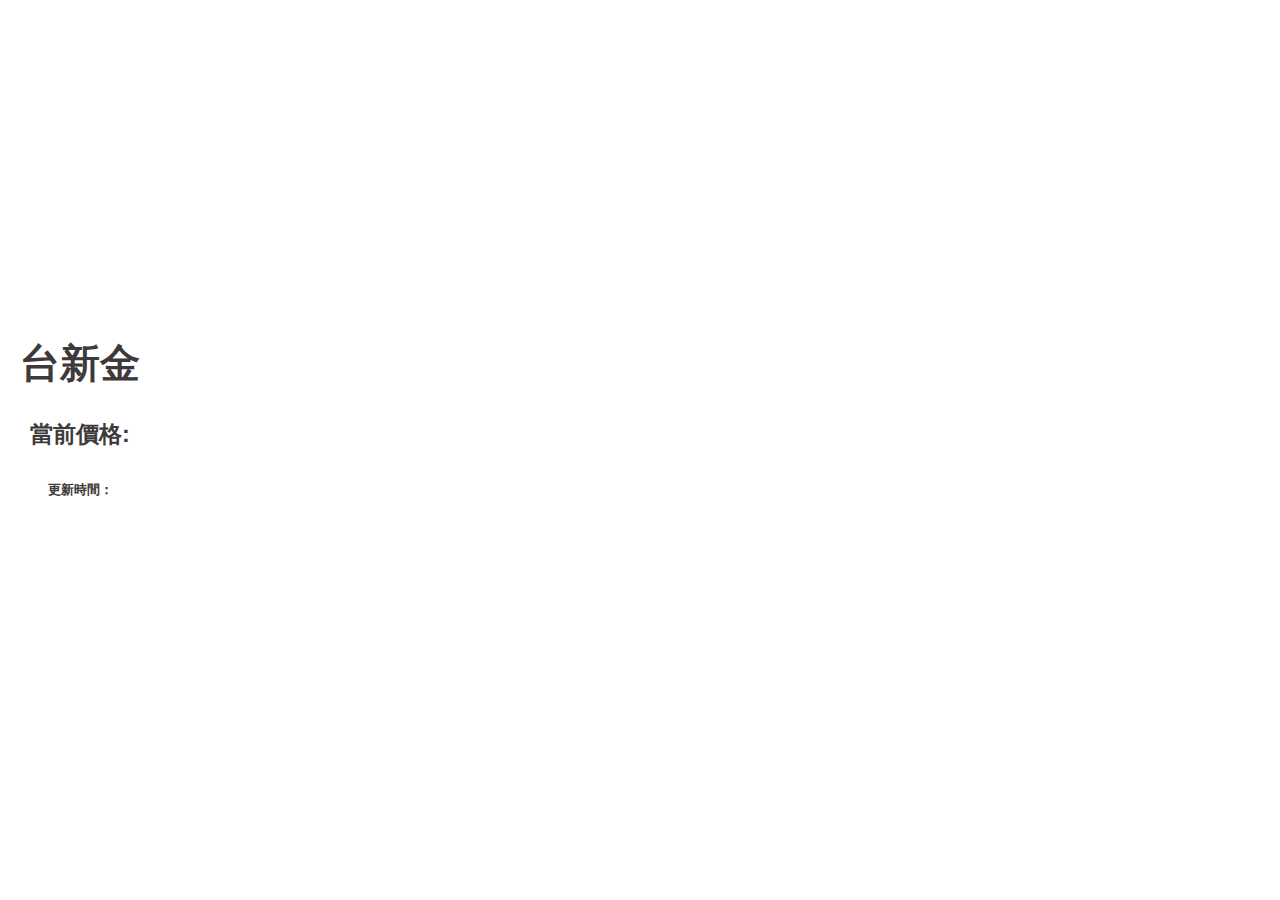
==== stock/index.html @ 14ec3589 "stock version 1.0.0" ====
<!doctype html><html lang=""><head><meta charset="utf-8"><meta http-equiv="X-UA-Compatible" content="IE=edge"><meta name="viewport" content="width=device-width,initial-scale=1"><link rel="icon" href="favicon.ico"><title>template</title><link nonce="CD2A0D791B21FD3084CB8A3FEFA27EBEF27F5268490F8ADC85D241D4D50AC9FC==" href="static/css/chunk-vendors.65fd12a6.css" rel="stylesheet"><link nonce="CD2A0D791B21FD3084CB8A3FEFA27EBEF27F5268490F8ADC85D241D4D50AC9FC==" href="static/css/app.8f379c01.css" rel="stylesheet"></head><body><noscript><strong>We're sorry but template doesn't work properly without JavaScript enabled. Please enable it to continue.</strong></noscript><div id="app"></div><script nonce="CD2A0D791B21FD3084CB8A3FEFA27EBEF27F5268490F8ADC85D241D4D50AC9FC==" src="static/js/chunk-vendors.ad3f9c01.js"></script><script nonce="CD2A0D791B21FD3084CB8A3FEFA27EBEF27F5268490F8ADC85D241D4D50AC9FC==" src="static/js/app.cee65adc.js"></script></body></html>
---- stock/static/css/chunk-vendors.65fd12a6.css ----
@charset "UTF-8";.Vue-Toastification__container{z-index:9999;position:fixed;padding:4px;width:600px;box-sizing:border-box;display:flex;min-height:100%;color:#fff;flex-direction:column;pointer-events:none}@media only screen and (min-width:600px){.Vue-Toastification__container.top-center,.Vue-Toastification__container.top-left,.Vue-Toastification__container.top-right{top:1em}.Vue-Toastification__container.bottom-center,.Vue-Toastification__container.bottom-left,.Vue-Toastification__container.bottom-right{bottom:1em;flex-direction:column-reverse}.Vue-Toastification__container.bottom-left,.Vue-Toastification__container.top-left{left:1em}.Vue-Toastification__container.bottom-left .Vue-Toastification__toast,.Vue-Toastification__container.top-left .Vue-Toastification__toast{margin-right:auto}@supports not (-moz-appearance:none){.Vue-Toastification__container.bottom-left .Vue-Toastification__toast--rtl,.Vue-Toastification__container.top-left .Vue-Toastification__toast--rtl{margin-right:unset;margin-left:auto}}.Vue-Toastification__container.bottom-right,.Vue-Toastification__container.top-right{right:1em}.Vue-Toastification__container.bottom-right .Vue-Toastification__toast,.Vue-Toastification__container.top-right .Vue-Toastification__toast{margin-left:auto}@supports not (-moz-appearance:none){.Vue-Toastification__container.bottom-right .Vue-Toastification__toast--rtl,.Vue-Toastification__container.top-right .Vue-Toastification__toast--rtl{margin-left:unset;margin-right:auto}}.Vue-Toastification__container.bottom-center,.Vue-Toastification__container.top-center{left:50%;margin-left:-300px}.Vue-Toastification__container.bottom-center .Vue-Toastification__toast,.Vue-Toastification__container.top-center .Vue-Toastification__toast{margin-left:auto;margin-right:auto}}@media only screen and (max-width:600px){.Vue-Toastification__container{width:100vw;padding:0;left:0;margin:0}.Vue-Toastification__container .Vue-Toastification__toast{width:100%}.Vue-Toastification__container.top-center,.Vue-Toastification__container.top-left,.Vue-Toastification__container.top-right{top:0}.Vue-Toastification__container.bottom-center,.Vue-Toastification__container.bottom-left,.Vue-Toastification__container.bottom-right{bottom:0;flex-direction:column-reverse}}.Vue-Toastification__toast{display:inline-flex;position:relative;max-height:800px;min-height:64px;box-sizing:border-box;margin-bottom:1rem;padding:22px 24px;border-radius:8px;box-shadow:0 1px 10px 0 rgba(0,0,0,.1),0 2px 15px 0 rgba(0,0,0,.05);justify-content:space-between;font-family:Lato,Helvetica,Roboto,Arial,sans-serif;max-width:600px;min-width:326px;pointer-events:auto;overflow:hidden;transform:translateZ(0);direction:ltr}.Vue-Toastification__toast--rtl{direction:rtl}.Vue-Toastification__toast--default{background-color:#1976d2;color:#fff}.Vue-Toastification__toast--info{background-color:#2196f3;color:#fff}.Vue-Toastification__toast--success{background-color:#4caf50;color:#fff}.Vue-Toastification__toast--error{background-color:#ff5252;color:#fff}.Vue-Toastification__toast--warning{background-color:#ffc107;color:#fff}@media only screen and (max-width:600px){.Vue-Toastification__toast{border-radius:0;margin-bottom:.5rem}}.Vue-Toastification__toast-body{flex:1;line-height:24px;font-size:16px;word-break:break-word;white-space:pre-wrap}.Vue-Toastification__toast-component-body{flex:1}.Vue-Toastification__toast.disable-transition{-webkit-animation:none!important;animation:none!important}.Vue-Toastification__close-button{font-weight:700;font-size:24px;line-height:24px;background:transparent;outline:none;border:none;padding:0;padding-left:10px;cursor:pointer;transition:.3s ease;align-items:center;color:#fff;opacity:.3;transition:visibility 0s,opacity .2s linear}.Vue-Toastification__close-button:focus,.Vue-Toastification__close-button:hover{opacity:1}.Vue-Toastification__toast:not(:hover) .Vue-Toastification__close-button.show-on-hover{opacity:0}.Vue-Toastification__toast--rtl .Vue-Toastification__close-button{padding-left:unset;padding-right:10px}@-webkit-keyframes scale-x-frames{0%{transform:scaleX(1)}to{transform:scaleX(0)}}@keyframes scale-x-frames{0%{transform:scaleX(1)}to{transform:scaleX(0)}}.Vue-Toastification__progress-bar{position:absolute;bottom:0;left:0;width:100%;height:5px;z-index:10000;background-color:hsla(0,0%,100%,.7);transform-origin:left;-webkit-animation:scale-x-frames linear 1 forwards;animation:scale-x-frames linear 1 forwards}.Vue-Toastification__toast--rtl .Vue-Toastification__progress-bar{right:0;left:unset;transform-origin:right}.Vue-Toastification__icon{margin:auto 18px auto 0;background:transparent;outline:none;border:none;padding:0;transition:.3s ease;align-items:center;width:20px;height:100%}.Vue-Toastification__toast--rtl .Vue-Toastification__icon{margin:auto 0 auto 18px}@-webkit-keyframes bounceInRight{0%,60%,75%,90%,to{-webkit-animation-timing-function:cubic-bezier(.215,.61,.355,1);animation-timing-function:cubic-bezier(.215,.61,.355,1)}0%{opacity:0;transform:translate3d(3000px,0,0)}60%{opacity:1;transform:translate3d(-25px,0,0)}75%{transform:translate3d(10px,0,0)}90%{transform:translate3d(-5px,0,0)}to{transform:none}}@keyframes bounceInRight{0%,60%,75%,90%,to{-webkit-animation-timing-function:cubic-bezier(.215,.61,.355,1);animation-timing-function:cubic-bezier(.215,.61,.355,1)}0%{opacity:0;transform:translate3d(3000px,0,0)}60%{opacity:1;transform:translate3d(-25px,0,0)}75%{transform:translate3d(10px,0,0)}90%{transform:translate3d(-5px,0,0)}to{transform:none}}@-webkit-keyframes bounceOutRight{40%{opacity:1;transform:translate3d(-20px,0,0)}to{opacity:0;transform:translate3d(1000px,0,0)}}@keyframes bounceOutRight{40%{opacity:1;transform:translate3d(-20px,0,0)}to{opacity:0;transform:translate3d(1000px,0,0)}}@-webkit-keyframes bounceInLeft{0%,60%,75%,90%,to{-webkit-animation-timing-function:cubic-bezier(.215,.61,.355,1);animation-timing-function:cubic-bezier(.215,.61,.355,1)}0%{opacity:0;transform:translate3d(-3000px,0,0)}60%{opacity:1;transform:translate3d(25px,0,0)}75%{transform:translate3d(-10px,0,0)}90%{transform:translate3d(5px,0,0)}to{transform:none}}@keyframes bounceInLeft{0%,60%,75%,90%,to{-webkit-animation-timing-function:cubic-bezier(.215,.61,.355,1);animation-timing-function:cubic-bezier(.215,.61,.355,1)}0%{opacity:0;transform:translate3d(-3000px,0,0)}60%{opacity:1;transform:translate3d(25px,0,0)}75%{transform:translate3d(-10px,0,0)}90%{transform:translate3d(5px,0,0)}to{transform:none}}@-webkit-keyframes bounceOutLeft{20%{opacity:1;transform:translate3d(20px,0,0)}to{opacity:0;transform:translate3d(-2000px,0,0)}}@keyframes bounceOutLeft{20%{opacity:1;transform:translate3d(20px,0,0)}to{opacity:0;transform:translate3d(-2000px,0,0)}}@-webkit-keyframes bounceInUp{0%,60%,75%,90%,to{-webkit-animation-timing-function:cubic-bezier(.215,.61,.355,1);animation-timing-function:cubic-bezier(.215,.61,.355,1)}0%{opacity:0;transform:translate3d(0,3000px,0)}60%{opacity:1;transform:translate3d(0,-20px,0)}75%{transform:translate3d(0,10px,0)}90%{transform:translate3d(0,-5px,0)}to{transform:translateZ(0)}}@keyframes bounceInUp{0%,60%,75%,90%,to{-webkit-animation-timing-function:cubic-bezier(.215,.61,.355,1);animation-timing-function:cubic-bezier(.215,.61,.355,1)}0%{opacity:0;transform:translate3d(0,3000px,0)}60%{opacity:1;transform:translate3d(0,-20px,0)}75%{transform:translate3d(0,10px,0)}90%{transform:translate3d(0,-5px,0)}to{transform:translateZ(0)}}@-webkit-keyframes bounceOutUp{20%{transform:translate3d(0,-10px,0)}40%,45%{opacity:1;transform:translate3d(0,20px,0)}to{opacity:0;transform:translate3d(0,-2000px,0)}}@keyframes bounceOutUp{20%{transform:translate3d(0,-10px,0)}40%,45%{opacity:1;transform:translate3d(0,20px,0)}to{opacity:0;transform:translate3d(0,-2000px,0)}}@-webkit-keyframes bounceInDown{0%,60%,75%,90%,to{-webkit-animation-timing-function:cubic-bezier(.215,.61,.355,1);animation-timing-function:cubic-bezier(.215,.61,.355,1)}0%{opacity:0;transform:translate3d(0,-3000px,0)}60%{opacity:1;transform:translate3d(0,25px,0)}75%{transform:translate3d(0,-10px,0)}90%{transform:translate3d(0,5px,0)}to{transform:none}}@keyframes bounceInDown{0%,60%,75%,90%,to{-webkit-animation-timing-function:cubic-bezier(.215,.61,.355,1);animation-timing-function:cubic-bezier(.215,.61,.355,1)}0%{opacity:0;transform:translate3d(0,-3000px,0)}60%{opacity:1;transform:translate3d(0,25px,0)}75%{transform:translate3d(0,-10px,0)}90%{transform:translate3d(0,5px,0)}to{transform:none}}@-webkit-keyframes bounceOutDown{20%{transform:translate3d(0,10px,0)}40%,45%{opacity:1;transform:translate3d(0,-20px,0)}to{opacity:0;transform:translate3d(0,2000px,0)}}@keyframes bounceOutDown{20%{transform:translate3d(0,10px,0)}40%,45%{opacity:1;transform:translate3d(0,-20px,0)}to{opacity:0;transform:translate3d(0,2000px,0)}}.Vue-Toastification__bounce-enter-active.bottom-left,.Vue-Toastification__bounce-enter-active.top-left{-webkit-animation-name:bounceInLeft;animation-name:bounceInLeft}.Vue-Toastification__bounce-enter-active.bottom-right,.Vue-Toastification__bounce-enter-active.top-right{-webkit-animation-name:bounceInRight;animation-name:bounceInRight}.Vue-Toastification__bounce-enter-active.top-center{-webkit-animation-name:bounceInDown;animation-name:bounceInDown}.Vue-Toastification__bounce-enter-active.bottom-center{-webkit-animation-name:bounceInUp;animation-name:bounceInUp}.Vue-Toastification__bounce-leave-active:not(.disable-transition).bottom-left,.Vue-Toastification__bounce-leave-active:not(.disable-transition).top-left{-webkit-animation-name:bounceOutLeft;animation-name:bounceOutLeft}.Vue-Toastification__bounce-leave-active:not(.disable-transition).bottom-right,.Vue-Toastification__bounce-leave-active:not(.disable-transition).top-right{-webkit-animation-name:bounceOutRight;animation-name:bounceOutRight}.Vue-Toastification__bounce-leave-active:not(.disable-transition).top-center{-webkit-animation-name:bounceOutUp;animation-name:bounceOutUp}.Vue-Toastification__bounce-leave-active:not(.disable-transition).bottom-center{-webkit-animation-name:bounceOutDown;animation-name:bounceOutDown}.Vue-Toastification__bounce-enter-active,.Vue-Toastification__bounce-leave-active{-webkit-animation-duration:.75s;animation-duration:.75s;-webkit-animation-fill-mode:both;animation-fill-mode:both}.Vue-Toastification__bounce-move{transition-timing-function:ease-in-out;transition-property:all;transition-duration:.4s}@-webkit-keyframes fadeOutTop{0%{transform:translateY(0);opacity:1}to{transform:translateY(-50px);opacity:0}}@keyframes fadeOutTop{0%{transform:translateY(0);opacity:1}to{transform:translateY(-50px);opacity:0}}@-webkit-keyframes fadeOutLeft{0%{transform:translateX(0);opacity:1}to{transform:translateX(-50px);opacity:0}}@keyframes fadeOutLeft{0%{transform:translateX(0);opacity:1}to{transform:translateX(-50px);opacity:0}}@-webkit-keyframes fadeOutBottom{0%{transform:translateY(0);opacity:1}to{transform:translateY(50px);opacity:0}}@keyframes fadeOutBottom{0%{transform:translateY(0);opacity:1}to{transform:translateY(50px);opacity:0}}@-webkit-keyframes fadeOutRight{0%{transform:translateX(0);opacity:1}to{transform:translateX(50px);opacity:0}}@keyframes fadeOutRight{0%{transform:translateX(0);opacity:1}to{transform:translateX(50px);opacity:0}}@-webkit-keyframes fadeInLeft{0%{transform:translateX(-50px);opacity:0}to{transform:translateX(0);opacity:1}}@keyframes fadeInLeft{0%{transform:translateX(-50px);opacity:0}to{transform:translateX(0);opacity:1}}@-webkit-keyframes fadeInRight{0%{transform:translateX(50px);opacity:0}to{transform:translateX(0);opacity:1}}@keyframes fadeInRight{0%{transform:translateX(50px);opacity:0}to{transform:translateX(0);opacity:1}}@-webkit-keyframes fadeInTop{0%{transform:translateY(-50px);opacity:0}to{transform:translateY(0);opacity:1}}@keyframes fadeInTop{0%{transform:translateY(-50px);opacity:0}to{transform:translateY(0);opacity:1}}@-webkit-keyframes fadeInBottom{0%{transform:translateY(50px);opacity:0}to{transform:translateY(0);opacity:1}}@keyframes fadeInBottom{0%{transform:translateY(50px);opacity:0}to{transform:translateY(0);opacity:1}}.Vue-Toastification__fade-enter-active.bottom-left,.Vue-Toastification__fade-enter-active.top-left{-webkit-animation-name:fadeInLeft;animation-name:fadeInLeft}.Vue-Toastification__fade-enter-active.bottom-right,.Vue-Toastification__fade-enter-active.top-right{-webkit-animation-name:fadeInRight;animation-name:fadeInRight}.Vue-Toastification__fade-enter-active.top-center{-webkit-animation-name:fadeInTop;animation-name:fadeInTop}.Vue-Toastification__fade-enter-active.bottom-center{-webkit-animation-name:fadeInBottom;animation-name:fadeInBottom}.Vue-Toastification__fade-leave-active:not(.disable-transition).bottom-left,.Vue-Toastification__fade-leave-active:not(.disable-transition).top-left{-webkit-animation-name:fadeOutLeft;animation-name:fadeOutLeft}.Vue-Toastification__fade-leave-active:not(.disable-transition).bottom-right,.Vue-Toastification__fade-leave-active:not(.disable-transition).top-right{-webkit-animation-name:fadeOutRight;animation-name:fadeOutRight}.Vue-Toastification__fade-leave-active:not(.disable-transition).top-center{-webkit-animation-name:fadeOutTop;animation-name:fadeOutTop}.Vue-Toastification__fade-leave-active:not(.disable-transition).bottom-center{-webkit-animation-name:fadeOutBottom;animation-name:fadeOutBottom}.Vue-Toastification__fade-enter-active,.Vue-Toastification__fade-leave-active{-webkit-animation-duration:.75s;animation-duration:.75s;-webkit-animation-fill-mode:both;animation-fill-mode:both}.Vue-Toastification__fade-move{transition-timing-function:ease-in-out;transition-property:all;transition-duration:.4s}@-webkit-keyframes slideInBlurredLeft{0%{transform:translateX(-1000px) scaleX(2.5) scaleY(.2);transform-origin:100% 50%;filter:blur(40px);opacity:0}to{transform:translateX(0) scaleY(1) scaleX(1);transform-origin:50% 50%;filter:blur(0);opacity:1}}@keyframes slideInBlurredLeft{0%{transform:translateX(-1000px) scaleX(2.5) scaleY(.2);transform-origin:100% 50%;filter:blur(40px);opacity:0}to{transform:translateX(0) scaleY(1) scaleX(1);transform-origin:50% 50%;filter:blur(0);opacity:1}}@-webkit-keyframes slideInBlurredTop{0%{transform:translateY(-1000px) scaleY(2.5) scaleX(.2);transform-origin:50% 0;filter:blur(240px);opacity:0}to{transform:translateY(0) scaleY(1) scaleX(1);transform-origin:50% 50%;filter:blur(0);opacity:1}}@keyframes slideInBlurredTop{0%{transform:translateY(-1000px) scaleY(2.5) scaleX(.2);transform-origin:50% 0;filter:blur(240px);opacity:0}to{transform:translateY(0) scaleY(1) scaleX(1);transform-origin:50% 50%;filter:blur(0);opacity:1}}@-webkit-keyframes slideInBlurredRight{0%{transform:translateX(1000px) scaleX(2.5) scaleY(.2);transform-origin:0 50%;filter:blur(40px);opacity:0}to{transform:translateX(0) scaleY(1) scaleX(1);transform-origin:50% 50%;filter:blur(0);opacity:1}}@keyframes slideInBlurredRight{0%{transform:translateX(1000px) scaleX(2.5) scaleY(.2);transform-origin:0 50%;filter:blur(40px);opacity:0}to{transform:translateX(0) scaleY(1) scaleX(1);transform-origin:50% 50%;filter:blur(0);opacity:1}}@-webkit-keyframes slideInBlurredBottom{0%{transform:translateY(1000px) scaleY(2.5) scaleX(.2);transform-origin:50% 100%;filter:blur(240px);opacity:0}to{transform:translateY(0) scaleY(1) scaleX(1);transform-origin:50% 50%;filter:blur(0);opacity:1}}@keyframes slideInBlurredBottom{0%{transform:translateY(1000px) scaleY(2.5) scaleX(.2);transform-origin:50% 100%;filter:blur(240px);opacity:0}to{transform:translateY(0) scaleY(1) scaleX(1);transform-origin:50% 50%;filter:blur(0);opacity:1}}@-webkit-keyframes slideOutBlurredTop{0%{transform:translateY(0) scaleY(1) scaleX(1);transform-origin:50% 0;filter:blur(0);opacity:1}to{transform:translateY(-1000px) scaleY(2) scaleX(.2);transform-origin:50% 0;filter:blur(240px);opacity:0}}@keyframes slideOutBlurredTop{0%{transform:translateY(0) scaleY(1) scaleX(1);transform-origin:50% 0;filter:blur(0);opacity:1}to{transform:translateY(-1000px) scaleY(2) scaleX(.2);transform-origin:50% 0;filter:blur(240px);opacity:0}}@-webkit-keyframes slideOutBlurredBottom{0%{transform:translateY(0) scaleY(1) scaleX(1);transform-origin:50% 50%;filter:blur(0);opacity:1}to{transform:translateY(1000px) scaleY(2) scaleX(.2);transform-origin:50% 100%;filter:blur(240px);opacity:0}}@keyframes slideOutBlurredBottom{0%{transform:translateY(0) scaleY(1) scaleX(1);transform-origin:50% 50%;filter:blur(0);opacity:1}to{transform:translateY(1000px) scaleY(2) scaleX(.2);transform-origin:50% 100%;filter:blur(240px);opacity:0}}@-webkit-keyframes slideOutBlurredLeft{0%{transform:translateX(0) scaleY(1) scaleX(1);transform-origin:50% 50%;filter:blur(0);opacity:1}to{transform:translateX(-1000px) scaleX(2) scaleY(.2);transform-origin:100% 50%;filter:blur(40px);opacity:0}}@keyframes slideOutBlurredLeft{0%{transform:translateX(0) scaleY(1) scaleX(1);transform-origin:50% 50%;filter:blur(0);opacity:1}to{transform:translateX(-1000px) scaleX(2) scaleY(.2);transform-origin:100% 50%;filter:blur(40px);opacity:0}}@-webkit-keyframes slideOutBlurredRight{0%{transform:translateX(0) scaleY(1) scaleX(1);transform-origin:50% 50%;filter:blur(0);opacity:1}to{transform:translateX(1000px) scaleX(2) scaleY(.2);transform-origin:0 50%;filter:blur(40px);opacity:0}}@keyframes slideOutBlurredRight{0%{transform:translateX(0) scaleY(1) scaleX(1);transform-origin:50% 50%;filter:blur(0);opacity:1}to{transform:translateX(1000px) scaleX(2) scaleY(.2);transform-origin:0 50%;filter:blur(40px);opacity:0}}.Vue-Toastification__slideBlurred-enter-active.bottom-left,.Vue-Toastification__slideBlurred-enter-active.top-left{-webkit-animation-name:slideInBlurredLeft;animation-name:slideInBlurredLeft}.Vue-Toastification__slideBlurred-enter-active.bottom-right,.Vue-Toastification__slideBlurred-enter-active.top-right{-webkit-animation-name:slideInBlurredRight;animation-name:slideInBlurredRight}.Vue-Toastification__slideBlurred-enter-active.top-center{-webkit-animation-name:slideInBlurredTop;animation-name:slideInBlurredTop}.Vue-Toastification__slideBlurred-enter-active.bottom-center{-webkit-animation-name:slideInBlurredBottom;animation-name:slideInBlurredBottom}.Vue-Toastification__slideBlurred-leave-active:not(.disable-transition).bottom-left,.Vue-Toastification__slideBlurred-leave-active:not(.disable-transition).top-left{-webkit-animation-name:slideOutBlurredLeft;animation-name:slideOutBlurredLeft}.Vue-Toastification__slideBlurred-leave-active:not(.disable-transition).bottom-right,.Vue-Toastification__slideBlurred-leave-active:not(.disable-transition).top-right{-webkit-animation-name:slideOutBlurredRight;animation-name:slideOutBlurredRight}.Vue-Toastification__slideBlurred-leave-active:not(.disable-transition).top-center{-webkit-animation-name:slideOutBlurredTop;animation-name:slideOutBlurredTop}.Vue-Toastification__slideBlurred-leave-active:not(.disable-transition).bottom-center{-webkit-animation-name:slideOutBlurredBottom;animation-name:slideOutBlurredBottom}.Vue-Toastification__slideBlurred-enter-active,.Vue-Toastification__slideBlurred-leave-active{-webkit-animation-duration:.75s;animation-duration:.75s;-webkit-animation-fill-mode:both;animation-fill-mode:both}.Vue-Toastification__slideBlurred-move{transition-timing-function:ease-in-out;transition-property:all;transition-duration:.4s}:root{--el-color-primary-rgb:64,158,255;--el-color-success-rgb:103,194,58;--el-color-warning-rgb:230,162,60;--el-color-danger-rgb:245,108,108;--el-color-error-rgb:245,108,108;--el-color-info-rgb:144,147,153;--el-font-size-extra-large:20px;--el-font-size-large:18px;--el-font-size-medium:16px;--el-font-size-base:14px;--el-font-size-small:13px;--el-font-size-extra-small:12px;--el-font-family:"Helvetica Neue",Helvetica,"PingFang SC","Hiragino Sans GB","Microsoft YaHei","微软雅黑",Arial,sans-serif;--el-font-weight-primary:500;--el-font-line-height-primary:24px;--el-index-normal:1;--el-index-top:1000;--el-index-popper:2000;--el-border-radius-base:4px;--el-border-radius-small:2px;--el-border-radius-round:20px;--el-border-radius-circle:100%;--el-transition-duration:0.3s;--el-transition-duration-fast:0.2s;--el-transition-function-ease-in-out-bezier:cubic-bezier(0.645,0.045,0.355,1);--el-transition-function-fast-bezier:cubic-bezier(0.23,1,0.32,1);--el-transition-all:all var(--el-transition-duration) var(--el-transition-function-ease-in-out-bezier);--el-transition-fade:opacity var(--el-transition-duration) var(--el-transition-function-fast-bezier);--el-transition-md-fade:transform var(--el-transition-duration) var(--el-transition-function-fast-bezier),opacity var(--el-transition-duration) var(--el-transition-function-fast-bezier);--el-transition-fade-linear:opacity var(--el-transition-duration-fast) linear;--el-transition-border:border-color var(--el-transition-duration-fast) var(--el-transition-function-ease-in-out-bezier);--el-transition-box-shadow:box-shadow var(--el-transition-duration-fast) var(--el-transition-function-ease-in-out-bezier);--el-transition-color:color var(--el-transition-duration-fast) var(--el-transition-function-ease-in-out-bezier);--el-component-size-large:40px;--el-component-size:32px;--el-component-size-small:24px;color-scheme:light;--el-color-white:#fff;--el-color-black:#000;--el-color-primary:#409eff;--el-color-primary-light-3:#79bbff;--el-color-primary-light-5:#a0cfff;--el-color-primary-light-7:#c6e2ff;--el-color-primary-light-8:#d9ecff;--el-color-primary-light-9:#ecf5ff;--el-color-primary-dark-2:#337ecc;--el-color-success:#67c23a;--el-color-success-light-3:#95d475;--el-color-success-light-5:#b3e19d;--el-color-success-light-7:#d1edc4;--el-color-success-light-8:#e1f3d8;--el-color-success-light-9:#f0f9eb;--el-color-success-dark-2:#529b2e;--el-color-warning:#e6a23c;--el-color-warning-light-3:#eebe77;--el-color-warning-light-5:#f3d19e;--el-color-warning-light-7:#f8e3c5;--el-color-warning-light-8:#faecd8;--el-color-warning-light-9:#fdf6ec;--el-color-warning-dark-2:#b88230;--el-color-danger:#f56c6c;--el-color-danger-light-3:#f89898;--el-color-danger-light-5:#fab6b6;--el-color-danger-light-7:#fcd3d3;--el-color-danger-light-8:#fde2e2;--el-color-danger-light-9:#fef0f0;--el-color-danger-dark-2:#c45656;--el-color-error:#f56c6c;--el-color-error-light-3:#f89898;--el-color-error-light-5:#fab6b6;--el-color-error-light-7:#fcd3d3;--el-color-error-light-8:#fde2e2;--el-color-error-light-9:#fef0f0;--el-color-error-dark-2:#c45656;--el-color-info:#909399;--el-color-info-light-3:#b1b3b8;--el-color-info-light-5:#c8c9cc;--el-color-info-light-7:#dedfe0;--el-color-info-light-8:#e9e9eb;--el-color-info-light-9:#f4f4f5;--el-color-info-dark-2:#73767a;--el-bg-color:#fff;--el-bg-color-page:#f2f3f5;--el-bg-color-overlay:#fff;--el-text-color-primary:#303133;--el-text-color-regular:#606266;--el-text-color-secondary:#909399;--el-text-color-placeholder:#a8abb2;--el-text-color-disabled:#c0c4cc;--el-border-color:#dcdfe6;--el-border-color-light:#e4e7ed;--el-border-color-lighter:#ebeef5;--el-border-color-extra-light:#f2f6fc;--el-border-color-dark:#d4d7de;--el-border-color-darker:#cdd0d6;--el-fill-color:#f0f2f5;--el-fill-color-light:#f5f7fa;--el-fill-color-lighter:#fafafa;--el-fill-color-extra-light:#fafcff;--el-fill-color-dark:#ebedf0;--el-fill-color-darker:#e6e8eb;--el-fill-color-blank:#fff;--el-box-shadow:0px 12px 32px 4px rgba(0,0,0,.04),0px 8px 20px rgba(0,0,0,.08);--el-box-shadow-light:0px 0px 12px rgba(0,0,0,.12);--el-box-shadow-lighter:0px 0px 6px rgba(0,0,0,.12);--el-box-shadow-dark:0px 16px 48px 16px rgba(0,0,0,.08),0px 12px 32px rgba(0,0,0,.12),0px 8px 16px -8px rgba(0,0,0,.16);--el-disabled-bg-color:var(--el-fill-color-light);--el-disabled-text-color:var(--el-text-color-placeholder);--el-disabled-border-color:var(--el-border-color-light);--el-overlay-color:rgba(0,0,0,.8);--el-overlay-color-light:rgba(0,0,0,.7);--el-overlay-color-lighter:rgba(0,0,0,.5);--el-mask-color:hsla(0,0%,100%,.9);--el-mask-color-extra-light:hsla(0,0%,100%,.3);--el-border-width:1px;--el-border-style:solid;--el-border-color-hover:var(--el-text-color-disabled);--el-border:var(--el-border-width) var(--el-border-style) var(--el-border-color);--el-svg-monochrome-grey:var(--el-border-color)}.fade-in-linear-enter-active,.fade-in-linear-leave-active{transition:var(--el-transition-fade-linear)}.fade-in-linear-enter-from,.fade-in-linear-leave-to{opacity:0}.el-fade-in-linear-enter-active,.el-fade-in-linear-leave-active{transition:var(--el-transition-fade-linear)}.el-fade-in-linear-enter-from,.el-fade-in-linear-leave-to{opacity:0}.el-fade-in-enter-active,.el-fade-in-leave-active{transition:all var(--el-transition-duration) cubic-bezier(.55,0,.1,1)}.el-fade-in-enter-from,.el-fade-in-leave-active{opacity:0}.el-zoom-in-center-enter-active,.el-zoom-in-center-leave-active{transition:all var(--el-transition-duration) cubic-bezier(.55,0,.1,1)}.el-zoom-in-center-enter-from,.el-zoom-in-center-leave-active{opacity:0;transform:scaleX(0)}.el-zoom-in-top-enter-active,.el-zoom-in-top-leave-active{opacity:1;transform:scaleY(1);transition:var(--el-transition-md-fade);transform-origin:center top}.el-zoom-in-top-enter-active[data-popper-placement^=top],.el-zoom-in-top-leave-active[data-popper-placement^=top]{transform-origin:center bottom}.el-zoom-in-top-enter-from,.el-zoom-in-top-leave-active{opacity:0;transform:scaleY(0)}.el-zoom-in-bottom-enter-active,.el-zoom-in-bottom-leave-active{opacity:1;transform:scaleY(1);transition:var(--el-transition-md-fade);transform-origin:center bottom}.el-zoom-in-bottom-enter-from,.el-zoom-in-bottom-leave-active{opacity:0;transform:scaleY(0)}.el-zoom-in-left-enter-active,.el-zoom-in-left-leave-active{opacity:1;transform:scale(1);transition:var(--el-transition-md-fade);transform-origin:top left}.el-zoom-in-left-enter-from,.el-zoom-in-left-leave-active{opacity:0;transform:scale(.45)}.collapse-transition{transition:var(--el-transition-duration) height ease-in-out,var(--el-transition-duration) padding-top ease-in-out,var(--el-transition-duration) padding-bottom ease-in-out}.el-collapse-transition-enter-active,.el-collapse-transition-leave-active{transition:var(--el-transition-duration) max-height ease-in-out,var(--el-transition-duration) padding-top ease-in-out,var(--el-transition-duration) padding-bottom ease-in-out}.horizontal-collapse-transition{transition:var(--el-transition-duration) width ease-in-out,var(--el-transition-duration) padding-left ease-in-out,var(--el-transition-duration) padding-right ease-in-out}.el-list-enter-active,.el-list-leave-active{transition:all 1s}.el-list-enter-from,.el-list-leave-to{opacity:0;transform:translateY(-30px)}.el-list-leave-active{position:absolute!important}.el-opacity-transition{transition:opacity var(--el-transition-duration) cubic-bezier(.55,0,.1,1)}.el-icon-loading{animation:rotating 2s linear infinite}.el-icon--right{margin-left:5px}.el-icon--left{margin-right:5px}@keyframes rotating{0%{transform:rotate(0)}to{transform:rotate(1turn)}}.el-icon{--color:inherit;height:1em;width:1em;line-height:1em;display:inline-flex;justify-content:center;align-items:center;position:relative;fill:currentColor;color:var(--color);font-size:inherit}.el-icon.is-loading{animation:rotating 2s linear infinite}.el-icon svg{height:1em;width:1em}.el-affix--fixed{position:fixed}.el-alert{--el-alert-padding:8px 16px;--el-alert-border-radius-base:var(--el-border-radius-base);--el-alert-title-font-size:13px;--el-alert-description-font-size:12px;--el-alert-close-font-size:12px;--el-alert-close-customed-font-size:13px;--el-alert-icon-size:16px;--el-alert-icon-large-size:28px;width:100%;padding:var(--el-alert-padding);margin:0;box-sizing:border-box;border-radius:var(--el-alert-border-radius-base);position:relative;background-color:var(--el-color-white);overflow:hidden;opacity:1;display:flex;align-items:center;transition:opacity var(--el-transition-duration-fast)}.el-alert.is-light .el-alert__close-btn{color:var(--el-text-color-placeholder)}.el-alert.is-dark .el-alert__close-btn,.el-alert.is-dark .el-alert__description{color:var(--el-color-white)}.el-alert.is-center{justify-content:center}.el-alert--success{--el-alert-bg-color:var(--el-color-success-light-9)}.el-alert--success.is-light{background-color:var(--el-alert-bg-color)}.el-alert--success.is-light,.el-alert--success.is-light .el-alert__description{color:var(--el-color-success)}.el-alert--success.is-dark{background-color:var(--el-color-success);color:var(--el-color-white)}.el-alert--info{--el-alert-bg-color:var(--el-color-info-light-9)}.el-alert--info.is-light{background-color:var(--el-alert-bg-color)}.el-alert--info.is-light,.el-alert--info.is-light .el-alert__description{color:var(--el-color-info)}.el-alert--info.is-dark{background-color:var(--el-color-info);color:var(--el-color-white)}.el-alert--warning{--el-alert-bg-color:var(--el-color-warning-light-9)}.el-alert--warning.is-light{background-color:var(--el-alert-bg-color)}.el-alert--warning.is-light,.el-alert--warning.is-light .el-alert__description{color:var(--el-color-warning)}.el-alert--warning.is-dark{background-color:var(--el-color-warning);color:var(--el-color-white)}.el-alert--error{--el-alert-bg-color:var(--el-color-error-light-9)}.el-alert--error.is-light{background-color:var(--el-alert-bg-color)}.el-alert--error.is-light,.el-alert--error.is-light .el-alert__description{color:var(--el-color-error)}.el-alert--error.is-dark{background-color:var(--el-color-error);color:var(--el-color-white)}.el-alert__content{display:table-cell;padding:0 8px}.el-alert .el-alert__icon{font-size:var(--el-alert-icon-size);width:var(--el-alert-icon-size)}.el-alert .el-alert__icon.is-big{font-size:var(--el-alert-icon-large-size);width:var(--el-alert-icon-large-size)}.el-alert__title{font-size:var(--el-alert-title-font-size);line-height:18px;vertical-align:text-top}.el-alert__title.is-bold{font-weight:700}.el-alert .el-alert__description{font-size:var(--el-alert-description-font-size);margin:5px 0 0 0}.el-alert .el-alert__close-btn{font-size:var(--el-alert-close-font-size);opacity:1;position:absolute;top:12px;right:15px;cursor:pointer}.el-alert .el-alert__close-btn.is-customed{font-style:normal;font-size:var(--el-alert-close-customed-font-size);top:9px}.el-alert-fade-enter-from,.el-alert-fade-leave-active{opacity:0}.el-aside{overflow:auto;box-sizing:border-box;flex-shrink:0;width:var(--el-aside-width,300px)}.el-autocomplete{position:relative;display:inline-block}.el-autocomplete__popper.el-popper{background:var(--el-bg-color-overlay);box-shadow:var(--el-box-shadow-light)}.el-autocomplete__popper.el-popper,.el-autocomplete__popper.el-popper .el-popper__arrow:before{border:1px solid var(--el-border-color-light)}.el-autocomplete__popper.el-popper[data-popper-placement^=top] .el-popper__arrow:before{border-top-color:transparent;border-left-color:transparent}.el-autocomplete__popper.el-popper[data-popper-placement^=bottom] .el-popper__arrow:before{border-bottom-color:transparent;border-right-color:transparent}.el-autocomplete__popper.el-popper[data-popper-placement^=left] .el-popper__arrow:before{border-left-color:transparent;border-bottom-color:transparent}.el-autocomplete__popper.el-popper[data-popper-placement^=right] .el-popper__arrow:before{border-right-color:transparent;border-top-color:transparent}.el-autocomplete-suggestion{border-radius:var(--el-border-radius-base);box-sizing:border-box}.el-autocomplete-suggestion__wrap{max-height:280px;padding:10px 0;box-sizing:border-box}.el-autocomplete-suggestion__list{margin:0;padding:0}.el-autocomplete-suggestion li{padding:0 20px;margin:0;line-height:34px;cursor:pointer;color:var(--el-text-color-regular);font-size:var(--el-font-size-base);list-style:none;text-align:left;white-space:nowrap;overflow:hidden;text-overflow:ellipsis}.el-autocomplete-suggestion li.highlighted,.el-autocomplete-suggestion li:hover{background-color:var(--el-fill-color-light)}.el-autocomplete-suggestion li.divider{margin-top:6px;border-top:1px solid var(--el-color-black)}.el-autocomplete-suggestion li.divider:last-child{margin-bottom:-6px}.el-autocomplete-suggestion.is-loading li{text-align:center;height:100px;line-height:100px;font-size:20px;color:var(--el-text-color-secondary)}.el-autocomplete-suggestion.is-loading li:after{display:inline-block;content:"";height:100%;vertical-align:middle}.el-autocomplete-suggestion.is-loading li:hover{background-color:var(--el-bg-color-overlay)}.el-autocomplete-suggestion.is-loading .el-icon-loading{vertical-align:middle}.el-avatar{--el-avatar-text-color:var(--el-color-white);--el-avatar-bg-color:var(--el-text-color-disabled);--el-avatar-text-size:14px;--el-avatar-icon-size:18px;--el-avatar-border-radius:var(--el-border-radius-base);--el-avatar-size-large:56px;--el-avatar-size-small:24px;--el-avatar-size:40px;display:inline-flex;justify-content:center;align-items:center;box-sizing:border-box;text-align:center;overflow:hidden;color:var(--el-avatar-text-color);background:var(--el-avatar-bg-color);width:var(--el-avatar-size);height:var(--el-avatar-size);font-size:var(--el-avatar-text-size)}.el-avatar>img{display:block;height:100%}.el-avatar--circle{border-radius:50%}.el-avatar--square{border-radius:var(--el-avatar-border-radius)}.el-avatar--icon{font-size:var(--el-avatar-icon-size)}.el-avatar--small{--el-avatar-size:24px}.el-avatar--large{--el-avatar-size:56px}.el-backtop{--el-backtop-bg-color:var(--el-bg-color-overlay);--el-backtop-text-color:var(--el-color-primary);--el-backtop-hover-bg-color:var(--el-border-color-extra-light);position:fixed;background-color:var(--el-backtop-bg-color);width:40px;height:40px;border-radius:50%;color:var(--el-backtop-text-color);display:flex;align-items:center;justify-content:center;font-size:20px;box-shadow:var(--el-box-shadow-lighter);cursor:pointer;z-index:5}.el-backtop:hover{background-color:var(--el-backtop-hover-bg-color)}.el-backtop__icon{font-size:20px}.el-badge{--el-badge-bg-color:var(--el-color-danger);--el-badge-radius:10px;--el-badge-font-size:12px;--el-badge-padding:6px;--el-badge-size:18px;position:relative;vertical-align:middle;display:inline-block}.el-badge__content{background-color:var(--el-badge-bg-color);border-radius:var(--el-badge-radius);color:var(--el-color-white);display:inline-flex;justify-content:center;align-items:center;font-size:var(--el-badge-font-size);height:var(--el-badge-size);padding:0 var(--el-badge-padding);white-space:nowrap;border:1px solid var(--el-bg-color)}.el-badge__content.is-fixed{position:absolute;top:0;right:calc(1px + var(--el-badge-size)/2);transform:translateY(-50%) translateX(100%)}.el-badge__content.is-fixed.is-dot{right:5px}.el-badge__content.is-dot{height:8px;width:8px;padding:0;right:0;border-radius:50%}.el-badge__content--primary{background-color:var(--el-color-primary)}.el-badge__content--success{background-color:var(--el-color-success)}.el-badge__content--warning{background-color:var(--el-color-warning)}.el-badge__content--info{background-color:var(--el-color-info)}.el-badge__content--danger{background-color:var(--el-color-danger)}.el-breadcrumb{font-size:14px;line-height:1}.el-breadcrumb:after,.el-breadcrumb:before{display:table;content:""}.el-breadcrumb:after{clear:both}.el-breadcrumb__separator{margin:0 9px;font-weight:700;color:var(--el-text-color-placeholder)}.el-breadcrumb__separator.el-icon{margin:0 6px;font-weight:400}.el-breadcrumb__separator.el-icon svg{vertical-align:middle}.el-breadcrumb__item{float:left;display:flex;align-items:center}.el-breadcrumb__inner{color:var(--el-text-color-regular)}.el-breadcrumb__inner a,.el-breadcrumb__inner.is-link{font-weight:700;text-decoration:none;transition:var(--el-transition-color);color:var(--el-text-color-primary)}.el-breadcrumb__inner a:hover,.el-breadcrumb__inner.is-link:hover{color:var(--el-color-primary);cursor:pointer}.el-breadcrumb__item:last-child .el-breadcrumb__inner,.el-breadcrumb__item:last-child .el-breadcrumb__inner a,.el-breadcrumb__item:last-child .el-breadcrumb__inner a:hover,.el-breadcrumb__item:last-child .el-breadcrumb__inner:hover{font-weight:400;color:var(--el-text-color-regular);cursor:text}.el-breadcrumb__item:last-child .el-breadcrumb__separator{display:none}.el-button-group{display:inline-block;vertical-align:middle}.el-button-group:after,.el-button-group:before{display:table;content:""}.el-button-group:after{clear:both}.el-button-group>.el-button{float:left;position:relative}.el-button-group>.el-button+.el-button{margin-left:0}.el-button-group>.el-button:first-child{border-top-right-radius:0;border-bottom-right-radius:0}.el-button-group>.el-button:last-child{border-top-left-radius:0;border-bottom-left-radius:0}.el-button-group>.el-button:first-child:last-child{border-top-right-radius:var(--el-border-radius-base);border-bottom-right-radius:var(--el-border-radius-base);border-top-left-radius:var(--el-border-radius-base);border-bottom-left-radius:var(--el-border-radius-base)}.el-button-group>.el-button:first-child:last-child.is-round{border-radius:var(--el-border-radius-round)}.el-button-group>.el-button:first-child:last-child.is-circle{border-radius:50%}.el-button-group>.el-button:not(:first-child):not(:last-child){border-radius:0}.el-button-group>.el-button:not(:last-child){margin-right:-1px}.el-button-group>.el-button.is-active,.el-button-group>.el-button:active,.el-button-group>.el-button:focus,.el-button-group>.el-button:hover{z-index:1}.el-button-group>.el-dropdown>.el-button{border-top-left-radius:0;border-bottom-left-radius:0;border-left-color:var(--el-button-divide-border-color)}.el-button-group .el-button--primary:first-child{border-right-color:var(--el-button-divide-border-color)}.el-button-group .el-button--primary:last-child{border-left-color:var(--el-button-divide-border-color)}.el-button-group .el-button--primary:not(:first-child):not(:last-child){border-left-color:var(--el-button-divide-border-color);border-right-color:var(--el-button-divide-border-color)}.el-button-group .el-button--success:first-child{border-right-color:var(--el-button-divide-border-color)}.el-button-group .el-button--success:last-child{border-left-color:var(--el-button-divide-border-color)}.el-button-group .el-button--success:not(:first-child):not(:last-child){border-left-color:var(--el-button-divide-border-color);border-right-color:var(--el-button-divide-border-color)}.el-button-group .el-button--warning:first-child{border-right-color:var(--el-button-divide-border-color)}.el-button-group .el-button--warning:last-child{border-left-color:var(--el-button-divide-border-color)}.el-button-group .el-button--warning:not(:first-child):not(:last-child){border-left-color:var(--el-button-divide-border-color);border-right-color:var(--el-button-divide-border-color)}.el-button-group .el-button--danger:first-child{border-right-color:var(--el-button-divide-border-color)}.el-button-group .el-button--danger:last-child{border-left-color:var(--el-button-divide-border-color)}.el-button-group .el-button--danger:not(:first-child):not(:last-child){border-left-color:var(--el-button-divide-border-color);border-right-color:var(--el-button-divide-border-color)}.el-button-group .el-button--info:first-child{border-right-color:var(--el-button-divide-border-color)}.el-button-group .el-button--info:last-child{border-left-color:var(--el-button-divide-border-color)}.el-button-group .el-button--info:not(:first-child):not(:last-child){border-left-color:var(--el-button-divide-border-color);border-right-color:var(--el-button-divide-border-color)}.el-button{--el-button-font-weight:var(--el-font-weight-primary);--el-button-border-color:var(--el-border-color);--el-button-bg-color:var(--el-fill-color-blank);--el-button-text-color:var(--el-text-color-regular);--el-button-disabled-text-color:var(--el-disabled-text-color);--el-button-disabled-bg-color:var(--el-fill-color-blank);--el-button-disabled-border-color:var(--el-border-color-light);--el-button-divide-border-color:hsla(0,0%,100%,.5);--el-button-hover-text-color:var(--el-color-primary);--el-button-hover-bg-color:var(--el-color-primary-light-9);--el-button-hover-border-color:var(--el-color-primary-light-7);--el-button-active-text-color:var(--el-button-hover-text-color);--el-button-active-border-color:var(--el-color-primary);--el-button-active-bg-color:var(--el-button-hover-bg-color);display:inline-flex;justify-content:center;align-items:center;line-height:1;height:32px;white-space:nowrap;cursor:pointer;color:var(--el-button-text-color);text-align:center;box-sizing:border-box;outline:0;transition:.1s;font-weight:var(--el-button-font-weight);-webkit-user-select:none;user-select:none;vertical-align:middle;-webkit-appearance:none;background-color:var(--el-button-bg-color);border:var(--el-border);border-color:var(--el-button-border-color);padding:8px 15px;font-size:var(--el-font-size-base);border-radius:var(--el-border-radius-base)}.el-button:focus,.el-button:hover{color:var(--el-button-hover-text-color);border-color:var(--el-button-hover-border-color);background-color:var(--el-button-hover-bg-color);outline:0}.el-button:active{color:var(--el-button-active-text-color);border-color:var(--el-button-active-border-color);background-color:var(--el-button-active-bg-color);outline:0}.el-button:focus-visible{border-color:transparent;outline:2px solid var(--el-button-border-color);outline-offset:1px}.el-button>span{display:inline-flex;align-items:center}.el-button+.el-button{margin-left:12px}.el-button.is-round{padding:8px 15px}.el-button::-moz-focus-inner{border:0}.el-button [class*=el-icon]+span{margin-left:6px}.el-button [class*=el-icon] svg{vertical-align:bottom}.el-button.is-plain{--el-button-hover-text-color:var(--el-color-primary);--el-button-hover-bg-color:var(--el-fill-color-blank);--el-button-hover-border-color:var(--el-color-primary)}.el-button.is-active{color:var(--el-button-active-text-color);border-color:var(--el-button-active-border-color);background-color:var(--el-button-active-bg-color);outline:0}.el-button.is-disabled,.el-button.is-disabled:focus,.el-button.is-disabled:hover{color:var(--el-button-disabled-text-color);cursor:not-allowed;background-image:none;background-color:var(--el-button-disabled-bg-color);border-color:var(--el-button-disabled-border-color)}.el-button.is-loading{position:relative;pointer-events:none}.el-button.is-loading:before{z-index:1;pointer-events:none;content:"";position:absolute;left:-1px;top:-1px;right:-1px;bottom:-1px;border-radius:inherit;background-color:var(--el-mask-color-extra-light)}.el-button.is-round{border-radius:var(--el-border-radius-round)}.el-button.is-circle{border-radius:50%;padding:8px}.el-button.is-text{color:var(--el-button-text-color);border:0 solid transparent;background-color:transparent}.el-button.is-text.is-disabled{color:var(--el-button-disabled-text-color);background-color:transparent!important}.el-button.is-text:not(.is-disabled):focus,.el-button.is-text:not(.is-disabled):hover{background-color:var(--el-fill-color-light)}.el-button.is-text:not(.is-disabled):focus-visible{border-color:transparent;outline:2px solid var(--el-button-border-color);outline-offset:1px}.el-button.is-text:not(.is-disabled):active{background-color:var(--el-fill-color)}.el-button.is-text:not(.is-disabled).is-has-bg{background-color:var(--el-fill-color-light)}.el-button.is-text:not(.is-disabled).is-has-bg:hover{background-color:var(--el-fill-color)}.el-button.is-text:not(.is-disabled).is-has-bg:active{background-color:var(--el-fill-color-dark)}.el-button__text--expand{letter-spacing:.3em;margin-right:-.3em}.el-button.is-link{border-color:transparent;color:var(--el-button-text-color);background:0 0;padding-left:0;padding-right:0;outline:0;outline-offset:0}.el-button.is-link:hover{color:var(--el-button-hover-link-text-color)}.el-button.is-link.is-disabled{color:var(--el-button-disabled-text-color);background-color:transparent!important;border-color:transparent!important}.el-button.is-link:not(.is-disabled):active,.el-button.is-link:not(.is-disabled):focus,.el-button.is-link:not(.is-disabled):hover{border-color:transparent;background-color:transparent}.el-button--text{border-color:transparent;background:0 0;color:var(--el-color-primary);padding-left:0;padding-right:0}.el-button--text.is-disabled{color:var(--el-button-disabled-text-color);background-color:transparent!important;border-color:transparent!important}.el-button--text:not(.is-disabled):focus,.el-button--text:not(.is-disabled):hover{color:var(--el-color-primary-light-3);border-color:transparent;background-color:transparent}.el-button--text:not(.is-disabled):active{color:var(--el-color-primary-dark-2);border-color:transparent;background-color:transparent}.el-button__link--expand{letter-spacing:.3em;margin-right:-.3em}.el-button--primary{--el-button-text-color:var(--el-color-white);--el-button-bg-color:var(--el-color-primary);--el-button-border-color:var(--el-color-primary);--el-button-hover-text-color:var(--el-color-white);--el-button-hover-link-text-color:var(--el-color-primary-light-5);--el-button-hover-bg-color:var(--el-color-primary-light-3);--el-button-hover-border-color:var(--el-color-primary-light-3);--el-button-active-bg-color:var(--el-color-primary-dark-2);--el-button-active-border-color:var(--el-color-primary-dark-2);--el-button-disabled-text-color:var(--el-color-white);--el-button-disabled-bg-color:var(--el-color-primary-light-5);--el-button-disabled-border-color:var(--el-color-primary-light-5)}.el-button--primary.is-link,.el-button--primary.is-plain,.el-button--primary.is-text{--el-button-text-color:var(--el-color-primary);--el-button-bg-color:var(--el-color-primary-light-9);--el-button-border-color:var(--el-color-primary-light-5);--el-button-hover-text-color:var(--el-color-white);--el-button-hover-bg-color:var(--el-color-primary);--el-button-hover-border-color:var(--el-color-primary);--el-button-active-text-color:var(--el-color-white)}.el-button--primary.is-link.is-disabled,.el-button--primary.is-link.is-disabled:active,.el-button--primary.is-link.is-disabled:focus,.el-button--primary.is-link.is-disabled:hover,.el-button--primary.is-plain.is-disabled,.el-button--primary.is-plain.is-disabled:active,.el-button--primary.is-plain.is-disabled:focus,.el-button--primary.is-plain.is-disabled:hover,.el-button--primary.is-text.is-disabled,.el-button--primary.is-text.is-disabled:active,.el-button--primary.is-text.is-disabled:focus,.el-button--primary.is-text.is-disabled:hover{color:var(--el-color-primary-light-5);background-color:var(--el-color-primary-light-9);border-color:var(--el-color-primary-light-8)}.el-button--success{--el-button-text-color:var(--el-color-white);--el-button-bg-color:var(--el-color-success);--el-button-border-color:var(--el-color-success);--el-button-hover-text-color:var(--el-color-white);--el-button-hover-link-text-color:var(--el-color-success-light-5);--el-button-hover-bg-color:var(--el-color-success-light-3);--el-button-hover-border-color:var(--el-color-success-light-3);--el-button-active-bg-color:var(--el-color-success-dark-2);--el-button-active-border-color:var(--el-color-success-dark-2);--el-button-disabled-text-color:var(--el-color-white);--el-button-disabled-bg-color:var(--el-color-success-light-5);--el-button-disabled-border-color:var(--el-color-success-light-5)}.el-button--success.is-link,.el-button--success.is-plain,.el-button--success.is-text{--el-button-text-color:var(--el-color-success);--el-button-bg-color:var(--el-color-success-light-9);--el-button-border-color:var(--el-color-success-light-5);--el-button-hover-text-color:var(--el-color-white);--el-button-hover-bg-color:var(--el-color-success);--el-button-hover-border-color:var(--el-color-success);--el-button-active-text-color:var(--el-color-white)}.el-button--success.is-link.is-disabled,.el-button--success.is-link.is-disabled:active,.el-button--success.is-link.is-disabled:focus,.el-button--success.is-link.is-disabled:hover,.el-button--success.is-plain.is-disabled,.el-button--success.is-plain.is-disabled:active,.el-button--success.is-plain.is-disabled:focus,.el-button--success.is-plain.is-disabled:hover,.el-button--success.is-text.is-disabled,.el-button--success.is-text.is-disabled:active,.el-button--success.is-text.is-disabled:focus,.el-button--success.is-text.is-disabled:hover{color:var(--el-color-success-light-5);background-color:var(--el-color-success-light-9);border-color:var(--el-color-success-light-8)}.el-button--warning{--el-button-text-color:var(--el-color-white);--el-button-bg-color:var(--el-color-warning);--el-button-border-color:var(--el-color-warning);--el-button-hover-text-color:var(--el-color-white);--el-button-hover-link-text-color:var(--el-color-warning-light-5);--el-button-hover-bg-color:var(--el-color-warning-light-3);--el-button-hover-border-color:var(--el-color-warning-light-3);--el-button-active-bg-color:var(--el-color-warning-dark-2);--el-button-active-border-color:var(--el-color-warning-dark-2);--el-button-disabled-text-color:var(--el-color-white);--el-button-disabled-bg-color:var(--el-color-warning-light-5);--el-button-disabled-border-color:var(--el-color-warning-light-5)}.el-button--warning.is-link,.el-button--warning.is-plain,.el-button--warning.is-text{--el-button-text-color:var(--el-color-warning);--el-button-bg-color:var(--el-color-warning-light-9);--el-button-border-color:var(--el-color-warning-light-5);--el-button-hover-text-color:var(--el-color-white);--el-button-hover-bg-color:var(--el-color-warning);--el-button-hover-border-color:var(--el-color-warning);--el-button-active-text-color:var(--el-color-white)}.el-button--warning.is-link.is-disabled,.el-button--warning.is-link.is-disabled:active,.el-button--warning.is-link.is-disabled:focus,.el-button--warning.is-link.is-disabled:hover,.el-button--warning.is-plain.is-disabled,.el-button--warning.is-plain.is-disabled:active,.el-button--warning.is-plain.is-disabled:focus,.el-button--warning.is-plain.is-disabled:hover,.el-button--warning.is-text.is-disabled,.el-button--warning.is-text.is-disabled:active,.el-button--warning.is-text.is-disabled:focus,.el-button--warning.is-text.is-disabled:hover{color:var(--el-color-warning-light-5);background-color:var(--el-color-warning-light-9);border-color:var(--el-color-warning-light-8)}.el-button--danger{--el-button-text-color:var(--el-color-white);--el-button-bg-color:var(--el-color-danger);--el-button-border-color:var(--el-color-danger);--el-button-hover-text-color:var(--el-color-white);--el-button-hover-link-text-color:var(--el-color-danger-light-5);--el-button-hover-bg-color:var(--el-color-danger-light-3);--el-button-hover-border-color:var(--el-color-danger-light-3);--el-button-active-bg-color:var(--el-color-danger-dark-2);--el-button-active-border-color:var(--el-color-danger-dark-2);--el-button-disabled-text-color:var(--el-color-white);--el-button-disabled-bg-color:var(--el-color-danger-light-5);--el-button-disabled-border-color:var(--el-color-danger-light-5)}.el-button--danger.is-link,.el-button--danger.is-plain,.el-button--danger.is-text{--el-button-text-color:var(--el-color-danger);--el-button-bg-color:var(--el-color-danger-light-9);--el-button-border-color:var(--el-color-danger-light-5);--el-button-hover-text-color:var(--el-color-white);--el-button-hover-bg-color:var(--el-color-danger);--el-button-hover-border-color:var(--el-color-danger);--el-button-active-text-color:var(--el-color-white)}.el-button--danger.is-link.is-disabled,.el-button--danger.is-link.is-disabled:active,.el-button--danger.is-link.is-disabled:focus,.el-button--danger.is-link.is-disabled:hover,.el-button--danger.is-plain.is-disabled,.el-button--danger.is-plain.is-disabled:active,.el-button--danger.is-plain.is-disabled:focus,.el-button--danger.is-plain.is-disabled:hover,.el-button--danger.is-text.is-disabled,.el-button--danger.is-text.is-disabled:active,.el-button--danger.is-text.is-disabled:focus,.el-button--danger.is-text.is-disabled:hover{color:var(--el-color-danger-light-5);background-color:var(--el-color-danger-light-9);border-color:var(--el-color-danger-light-8)}.el-button--info{--el-button-text-color:var(--el-color-white);--el-button-bg-color:var(--el-color-info);--el-button-border-color:var(--el-color-info);--el-button-hover-text-color:var(--el-color-white);--el-button-hover-link-text-color:var(--el-color-info-light-5);--el-button-hover-bg-color:var(--el-color-info-light-3);--el-button-hover-border-color:var(--el-color-info-light-3);--el-button-active-bg-color:var(--el-color-info-dark-2);--el-button-active-border-color:var(--el-color-info-dark-2);--el-button-disabled-text-color:var(--el-color-white);--el-button-disabled-bg-color:var(--el-color-info-light-5);--el-button-disabled-border-color:var(--el-color-info-light-5)}.el-button--info.is-link,.el-button--info.is-plain,.el-button--info.is-text{--el-button-text-color:var(--el-color-info);--el-button-bg-color:var(--el-color-info-light-9);--el-button-border-color:var(--el-color-info-light-5);--el-button-hover-text-color:var(--el-color-white);--el-button-hover-bg-color:var(--el-color-info);--el-button-hover-border-color:var(--el-color-info);--el-button-active-text-color:var(--el-color-white)}.el-button--info.is-link.is-disabled,.el-button--info.is-link.is-disabled:active,.el-button--info.is-link.is-disabled:focus,.el-button--info.is-link.is-disabled:hover,.el-button--info.is-plain.is-disabled,.el-button--info.is-plain.is-disabled:active,.el-button--info.is-plain.is-disabled:focus,.el-button--info.is-plain.is-disabled:hover,.el-button--info.is-text.is-disabled,.el-button--info.is-text.is-disabled:active,.el-button--info.is-text.is-disabled:focus,.el-button--info.is-text.is-disabled:hover{color:var(--el-color-info-light-5);background-color:var(--el-color-info-light-9);border-color:var(--el-color-info-light-8)}.el-button--large{--el-button-size:40px;height:var(--el-button-size);padding:12px 19px;font-size:var(--el-font-size-base);border-radius:var(--el-border-radius-base)}.el-button--large [class*=el-icon]+span{margin-left:8px}.el-button--large.is-round{padding:12px 19px}.el-button--large.is-circle{width:var(--el-button-size);padding:12px}.el-button--small{--el-button-size:24px;height:var(--el-button-size);padding:5px 11px;font-size:12px;border-radius:calc(var(--el-border-radius-base) - 1px)}.el-button--small [class*=el-icon]+span{margin-left:4px}.el-button--small.is-round{padding:5px 11px}.el-button--small.is-circle{width:var(--el-button-size);padding:5px}.el-calendar{--el-calendar-border:var(--el-table-border,1px solid var(--el-border-color-lighter));--el-calendar-header-border-bottom:var(--el-calendar-border);--el-calendar-selected-bg-color:var(--el-color-primary-light-9);--el-calendar-cell-width:85px;background-color:var(--el-fill-color-blank)}.el-calendar__header{display:flex;justify-content:space-between;padding:12px 20px;border-bottom:var(--el-calendar-header-border-bottom)}.el-calendar__title{color:var(--el-text-color);align-self:center}.el-calendar__body{padding:12px 20px 35px}.el-calendar-table{table-layout:fixed;width:100%}.el-calendar-table thead th{padding:12px 0;color:var(--el-text-color-regular);font-weight:400}.el-calendar-table:not(.is-range) td.next,.el-calendar-table:not(.is-range) td.prev{color:var(--el-text-color-placeholder)}.el-calendar-table td{border-bottom:var(--el-calendar-border);border-right:var(--el-calendar-border);vertical-align:top;transition:background-color var(--el-transition-duration-fast) ease}.el-calendar-table td.is-selected{background-color:var(--el-calendar-selected-bg-color)}.el-calendar-table td.is-today{color:var(--el-color-primary)}.el-calendar-table tr:first-child td{border-top:var(--el-calendar-border)}.el-calendar-table tr td:first-child{border-left:var(--el-calendar-border)}.el-calendar-table tr.el-calendar-table__row--hide-border td{border-top:none}.el-calendar-table .el-calendar-day{box-sizing:border-box;padding:8px;height:var(--el-calendar-cell-width)}.el-calendar-table .el-calendar-day:hover{cursor:pointer;background-color:var(--el-calendar-selected-bg-color)}.el-card{--el-card-border-color:var(--el-border-color-light);--el-card-border-radius:4px;--el-card-padding:20px;--el-card-bg-color:var(--el-fill-color-blank);border-radius:var(--el-card-border-radius);border:1px solid var(--el-card-border-color);background-color:var(--el-card-bg-color);overflow:hidden;color:var(--el-text-color-primary);transition:var(--el-transition-duration)}.el-card.is-always-shadow,.el-card.is-hover-shadow:focus,.el-card.is-hover-shadow:hover{box-shadow:var(--el-box-shadow-light)}.el-card__header{padding:calc(var(--el-card-padding) - 2px) var(--el-card-padding);border-bottom:1px solid var(--el-card-border-color);box-sizing:border-box}.el-card__body{padding:var(--el-card-padding)}.el-carousel__item{position:absolute;top:0;left:0;width:100%;height:100%;display:inline-block;overflow:hidden}.el-carousel__item,.el-carousel__item.is-active{z-index:calc(var(--el-index-normal) - 1)}.el-carousel__item--card,.el-carousel__item.is-animating{transition:transform .4s ease-in-out}.el-carousel__item--card{width:50%}.el-carousel__item--card.is-in-stage{cursor:pointer;z-index:var(--el-index-normal)}.el-carousel__item--card.is-in-stage.is-hover .el-carousel__mask,.el-carousel__item--card.is-in-stage:hover .el-carousel__mask{opacity:.12}.el-carousel__item--card.is-active{z-index:calc(var(--el-index-normal) + 1)}.el-carousel__mask{position:absolute;width:100%;height:100%;top:0;left:0;background-color:var(--el-color-white);opacity:.24;transition:var(--el-transition-duration-fast)}.el-carousel{--el-carousel-arrow-font-size:12px;--el-carousel-arrow-size:36px;--el-carousel-arrow-background:rgba(31,45,61,.11);--el-carousel-arrow-hover-background:rgba(31,45,61,.23);--el-carousel-indicator-width:30px;--el-carousel-indicator-height:2px;--el-carousel-indicator-padding-horizontal:4px;--el-carousel-indicator-padding-vertical:12px;--el-carousel-indicator-out-color:var(--el-border-color-hover);position:relative}.el-carousel--horizontal{overflow-x:hidden}.el-carousel--vertical{overflow-y:hidden}.el-carousel__container{position:relative;height:300px}.el-carousel__arrow{border:none;outline:0;padding:0;margin:0;height:var(--el-carousel-arrow-size);width:var(--el-carousel-arrow-size);cursor:pointer;transition:var(--el-transition-duration);border-radius:50%;background-color:var(--el-carousel-arrow-background);color:#fff;position:absolute;top:50%;z-index:10;transform:translateY(-50%);text-align:center;font-size:var(--el-carousel-arrow-font-size);display:inline-flex;justify-content:center;align-items:center}.el-carousel__arrow--left{left:16px}.el-carousel__arrow--right{right:16px}.el-carousel__arrow:hover{background-color:var(--el-carousel-arrow-hover-background)}.el-carousel__arrow i{cursor:pointer}.el-carousel__indicators{position:absolute;list-style:none;margin:0;padding:0;z-index:calc(var(--el-index-normal) + 1)}.el-carousel__indicators--horizontal{bottom:0;left:50%;transform:translateX(-50%)}.el-carousel__indicators--vertical{right:0;top:50%;transform:translateY(-50%)}.el-carousel__indicators--outside{bottom:calc(var(--el-carousel-indicator-height) + var(--el-carousel-indicator-padding-vertical)*2);text-align:center;position:static;transform:none}.el-carousel__indicators--outside .el-carousel__indicator:hover button{opacity:.64}.el-carousel__indicators--outside button{background-color:var(--el-carousel-indicator-out-color);opacity:.24}.el-carousel__indicators--labels{left:0;right:0;transform:none;text-align:center}.el-carousel__indicators--labels .el-carousel__button{height:auto;width:auto;padding:2px 18px;font-size:12px}.el-carousel__indicators--labels .el-carousel__indicator{padding:6px 4px}.el-carousel__indicator{background-color:transparent;cursor:pointer}.el-carousel__indicator:hover button{opacity:.72}.el-carousel__indicator--horizontal{display:inline-block;padding:var(--el-carousel-indicator-padding-vertical) var(--el-carousel-indicator-padding-horizontal)}.el-carousel__indicator--vertical{padding:var(--el-carousel-indicator-padding-horizontal) var(--el-carousel-indicator-padding-vertical)}.el-carousel__indicator--vertical .el-carousel__button{width:var(--el-carousel-indicator-height);height:calc(var(--el-carousel-indicator-width)/2)}.el-carousel__indicator.is-active button{opacity:1}.el-carousel__button{display:block;opacity:.48;width:var(--el-carousel-indicator-width);height:var(--el-carousel-indicator-height);background-color:#fff;border:none;outline:0;padding:0;margin:0;cursor:pointer;transition:var(--el-transition-duration)}.carousel-arrow-left-enter-from,.carousel-arrow-left-leave-active{transform:translateY(-50%) translateX(-10px);opacity:0}.carousel-arrow-right-enter-from,.carousel-arrow-right-leave-active{transform:translateY(-50%) translateX(10px);opacity:0}.el-cascader-panel{--el-cascader-menu-text-color:var(--el-text-color-regular);--el-cascader-menu-selected-text-color:var(--el-color-primary);--el-cascader-menu-fill:var(--el-bg-color-overlay);--el-cascader-menu-font-size:var(--el-font-size-base);--el-cascader-menu-radius:var(--el-border-radius-base);--el-cascader-menu-border:solid 1px var(--el-border-color-light);--el-cascader-menu-shadow:var(--el-box-shadow-light);--el-cascader-node-background-hover:var(--el-fill-color-light);--el-cascader-node-color-disabled:var(--el-text-color-placeholder);--el-cascader-color-empty:var(--el-text-color-placeholder);--el-cascader-tag-background:var(--el-fill-color);display:flex;border-radius:var(--el-cascader-menu-radius);font-size:var(--el-cascader-menu-font-size)}.el-cascader-panel.is-bordered{border:var(--el-cascader-menu-border);border-radius:var(--el-cascader-menu-radius)}.el-cascader-menu{min-width:180px;box-sizing:border-box;color:var(--el-cascader-menu-text-color);border-right:var(--el-cascader-menu-border)}.el-cascader-menu:last-child{border-right:none}.el-cascader-menu:last-child .el-cascader-node{padding-right:20px}.el-cascader-menu__wrap.el-scrollbar__wrap{height:204px}.el-cascader-menu__list{position:relative;min-height:100%;margin:0;padding:6px 0;list-style:none;box-sizing:border-box}.el-cascader-menu__hover-zone{position:absolute;top:0;left:0;width:100%;height:100%;pointer-events:none}.el-cascader-menu__empty-text{position:absolute;top:50%;left:50%;transform:translate(-50%,-50%);display:flex;align-items:center;color:var(--el-cascader-color-empty)}.el-cascader-menu__empty-text .is-loading{margin-right:2px}.el-cascader-node{position:relative;display:flex;align-items:center;padding:0 30px 0 20px;height:34px;line-height:34px;outline:0}.el-cascader-node.is-selectable.in-active-path{color:var(--el-cascader-menu-text-color)}.el-cascader-node.in-active-path,.el-cascader-node.is-active,.el-cascader-node.is-selectable.in-checked-path{color:var(--el-cascader-menu-selected-text-color);font-weight:700}.el-cascader-node:not(.is-disabled){cursor:pointer}.el-cascader-node:not(.is-disabled):focus,.el-cascader-node:not(.is-disabled):hover{background:var(--el-cascader-node-background-hover)}.el-cascader-node.is-disabled{color:var(--el-cascader-node-color-disabled);cursor:not-allowed}.el-cascader-node__prefix{position:absolute;left:10px}.el-cascader-node__postfix{position:absolute;right:10px}.el-cascader-node__label{flex:1;text-align:left;padding:0 8px;white-space:nowrap;overflow:hidden;text-overflow:ellipsis}.el-cascader-node>.el-radio{margin-right:0}.el-cascader-node>.el-radio .el-radio__label{padding-left:0}.el-cascader{--el-cascader-menu-text-color:var(--el-text-color-regular);--el-cascader-menu-selected-text-color:var(--el-color-primary);--el-cascader-menu-fill:var(--el-bg-color-overlay);--el-cascader-menu-font-size:var(--el-font-size-base);--el-cascader-menu-radius:var(--el-border-radius-base);--el-cascader-menu-border:solid 1px var(--el-border-color-light);--el-cascader-menu-shadow:var(--el-box-shadow-light);--el-cascader-node-background-hover:var(--el-fill-color-light);--el-cascader-node-color-disabled:var(--el-text-color-placeholder);--el-cascader-color-empty:var(--el-text-color-placeholder);--el-cascader-tag-background:var(--el-fill-color);display:inline-block;position:relative;font-size:var(--el-font-size-base);line-height:32px;outline:0}.el-cascader:not(.is-disabled):hover .el-input__wrapper{cursor:pointer;box-shadow:0 0 0 1px var(--el-input-hover-border-color) inset}.el-cascader .el-input{cursor:pointer}.el-cascader .el-input .el-input__inner{text-overflow:ellipsis;cursor:pointer}.el-cascader .el-input .el-input__inner::selection{outline:0}.el-cascader .el-input .el-input__suffix-inner .el-icon{height:calc(100% - 2px)}.el-cascader .el-input .el-input__suffix-inner .el-icon svg{vertical-align:middle}.el-cascader .el-input .icon-arrow-down{transition:transform var(--el-transition-duration);font-size:14px}.el-cascader .el-input .icon-arrow-down.is-reverse{transform:rotate(180deg)}.el-cascader .el-input .icon-circle-close:hover{color:var(--el-input-clear-hover-color,var(--el-text-color-secondary))}.el-cascader .el-input.is-focus .el-input__wrapper{box-shadow:0 0 0 1px var(--el-input-focus-border-color,var(--el-color-primary)) inset}.el-cascader--large{font-size:14px;line-height:40px}.el-cascader--small{font-size:12px;line-height:24px}.el-cascader.is-disabled .el-cascader__label{z-index:calc(var(--el-index-normal) + 1);color:var(--el-disabled-text-color)}.el-cascader__dropdown{--el-cascader-menu-text-color:var(--el-text-color-regular);--el-cascader-menu-selected-text-color:var(--el-color-primary);--el-cascader-menu-fill:var(--el-bg-color-overlay);--el-cascader-menu-font-size:var(--el-font-size-base);--el-cascader-menu-radius:var(--el-border-radius-base);--el-cascader-menu-border:solid 1px var(--el-border-color-light);--el-cascader-menu-shadow:var(--el-box-shadow-light);--el-cascader-node-background-hover:var(--el-fill-color-light);--el-cascader-node-color-disabled:var(--el-text-color-placeholder);--el-cascader-color-empty:var(--el-text-color-placeholder);--el-cascader-tag-background:var(--el-fill-color);font-size:var(--el-cascader-menu-font-size);border-radius:var(--el-cascader-menu-radius)}.el-cascader__dropdown.el-popper{background:var(--el-cascader-menu-fill)}.el-cascader__dropdown.el-popper,.el-cascader__dropdown.el-popper .el-popper__arrow:before{border:var(--el-cascader-menu-border)}.el-cascader__dropdown.el-popper[data-popper-placement^=top] .el-popper__arrow:before{border-top-color:transparent;border-left-color:transparent}.el-cascader__dropdown.el-popper[data-popper-placement^=bottom] .el-popper__arrow:before{border-bottom-color:transparent;border-right-color:transparent}.el-cascader__dropdown.el-popper[data-popper-placement^=left] .el-popper__arrow:before{border-left-color:transparent;border-bottom-color:transparent}.el-cascader__dropdown.el-popper[data-popper-placement^=right] .el-popper__arrow:before{border-right-color:transparent;border-top-color:transparent}.el-cascader__dropdown.el-popper{box-shadow:var(--el-cascader-menu-shadow)}.el-cascader__tags{position:absolute;left:0;right:30px;top:50%;transform:translateY(-50%);display:flex;flex-wrap:wrap;line-height:normal;text-align:left;box-sizing:border-box}.el-cascader__tags .el-tag{display:inline-flex;align-items:center;max-width:100%;margin:2px 0 2px 6px;text-overflow:ellipsis;background:var(--el-cascader-tag-background)}.el-cascader__tags .el-tag:not(.is-hit){border-color:transparent}.el-cascader__tags .el-tag>span{flex:1;overflow:hidden;text-overflow:ellipsis}.el-cascader__tags .el-tag .el-icon-close{flex:none;background-color:var(--el-text-color-placeholder);color:var(--el-color-white)}.el-cascader__tags .el-tag .el-icon-close:hover{background-color:var(--el-text-color-secondary)}.el-cascader__collapse-tags{white-space:normal;z-index:var(--el-index-normal);display:flex;align-items:center;flex-wrap:wrap}.el-cascader__collapse-tag{line-height:inherit;height:inherit;display:flex}.el-cascader__suggestion-panel{border-radius:var(--el-cascader-menu-radius)}.el-cascader__suggestion-list{max-height:204px;margin:0;padding:6px 0;font-size:var(--el-font-size-base);color:var(--el-cascader-menu-text-color);text-align:center}.el-cascader__suggestion-item{display:flex;justify-content:space-between;align-items:center;height:34px;padding:0 15px;text-align:left;outline:0;cursor:pointer}.el-cascader__suggestion-item:focus,.el-cascader__suggestion-item:hover{background:var(--el-cascader-node-background-hover)}.el-cascader__suggestion-item.is-checked{color:var(--el-cascader-menu-selected-text-color);font-weight:700}.el-cascader__suggestion-item>span{margin-right:10px}.el-cascader__empty-text{margin:10px 0;color:var(--el-cascader-color-empty)}.el-cascader__search-input{flex:1;height:24px;min-width:60px;margin:2px 0 2px 11px;padding:0;color:var(--el-cascader-menu-text-color);border:none;outline:0;box-sizing:border-box;background:0 0}.el-cascader__search-input::placeholder{color:transparent}.el-check-tag{background-color:var(--el-color-info-light-9);border-radius:var(--el-border-radius-base);color:var(--el-color-info);cursor:pointer;display:inline-block;font-size:var(--el-font-size-base);line-height:var(--el-font-size-base);padding:7px 15px;transition:var(--el-transition-all);font-weight:700}.el-check-tag:hover{background-color:var(--el-color-info-light-7)}.el-check-tag.is-checked{background-color:var(--el-color-primary-light-8);color:var(--el-color-primary)}.el-check-tag.is-checked:hover{background-color:var(--el-color-primary-light-7)}.el-checkbox-button{--el-checkbox-button-checked-bg-color:var(--el-color-primary);--el-checkbox-button-checked-text-color:var(--el-color-white);--el-checkbox-button-checked-border-color:var(--el-color-primary);position:relative;display:inline-block}.el-checkbox-button__inner{display:inline-block;line-height:1;font-weight:var(--el-checkbox-font-weight);white-space:nowrap;vertical-align:middle;cursor:pointer;background:var(--el-button-bg-color,var(--el-fill-color-blank));border:var(--el-border);border-left:0;color:var(--el-button-text-color,var(--el-text-color-regular));-webkit-appearance:none;text-align:center;box-sizing:border-box;outline:0;margin:0;position:relative;transition:var(--el-transition-all);-webkit-user-select:none;user-select:none;padding:8px 15px;font-size:var(--el-font-size-base);border-radius:0}.el-checkbox-button__inner.is-round{padding:8px 15px}.el-checkbox-button__inner:hover{color:var(--el-color-primary)}.el-checkbox-button__inner [class*=el-icon-]{line-height:.9}.el-checkbox-button__inner [class*=el-icon-]+span{margin-left:5px}.el-checkbox-button__original{opacity:0;outline:0;position:absolute;margin:0;z-index:-1}.el-checkbox-button.is-checked .el-checkbox-button__inner{color:var(--el-checkbox-button-checked-text-color);background-color:var(--el-checkbox-button-checked-bg-color);border-color:var(--el-checkbox-button-checked-border-color);box-shadow:-1px 0 0 0 var(--el-color-primary-light-7)}.el-checkbox-button.is-checked:first-child .el-checkbox-button__inner{border-left-color:var(--el-checkbox-button-checked-border-color)}.el-checkbox-button.is-disabled .el-checkbox-button__inner{color:var(--el-disabled-text-color);cursor:not-allowed;background-image:none;background-color:var(--el-button-disabled-bg-color,var(--el-fill-color-blank));border-color:var(--el-button-disabled-border-color,var(--el-border-color-light));box-shadow:none}.el-checkbox-button.is-disabled:first-child .el-checkbox-button__inner{border-left-color:var(--el-button-disabled-border-color,var(--el-border-color-light))}.el-checkbox-button:first-child .el-checkbox-button__inner{border-left:var(--el-border);border-radius:var(--el-border-radius-base) 0 0 var(--el-border-radius-base);box-shadow:none!important}.el-checkbox-button.is-focus .el-checkbox-button__inner{border-color:var(--el-checkbox-button-checked-border-color)}.el-checkbox-button:last-child .el-checkbox-button__inner{border-radius:0 var(--el-border-radius-base) var(--el-border-radius-base) 0}.el-checkbox-button--large .el-checkbox-button__inner{padding:12px 19px;font-size:var(--el-font-size-base);border-radius:0}.el-checkbox-button--large .el-checkbox-button__inner.is-round{padding:12px 19px}.el-checkbox-button--small .el-checkbox-button__inner{padding:5px 11px;font-size:12px;border-radius:0}.el-checkbox-button--small .el-checkbox-button__inner.is-round{padding:5px 11px}.el-checkbox-group{font-size:0;line-height:0}.el-checkbox{--el-checkbox-font-size:14px;--el-checkbox-font-weight:var(--el-font-weight-primary);--el-checkbox-text-color:var(--el-text-color-regular);--el-checkbox-input-height:14px;--el-checkbox-input-width:14px;--el-checkbox-border-radius:var(--el-border-radius-small);--el-checkbox-bg-color:var(--el-fill-color-blank);--el-checkbox-input-border:var(--el-border);--el-checkbox-disabled-border-color:var(--el-border-color);--el-checkbox-disabled-input-fill:var(--el-fill-color-light);--el-checkbox-disabled-icon-color:var(--el-text-color-placeholder);--el-checkbox-disabled-checked-input-fill:var(--el-border-color-extra-light);--el-checkbox-disabled-checked-input-border-color:var(--el-border-color);--el-checkbox-disabled-checked-icon-color:var(--el-text-color-placeholder);--el-checkbox-checked-text-color:var(--el-color-primary);--el-checkbox-checked-input-border-color:var(--el-color-primary);--el-checkbox-checked-bg-color:var(--el-color-primary);--el-checkbox-checked-icon-color:var(--el-color-white);--el-checkbox-input-border-color-hover:var(--el-color-primary);color:var(--el-checkbox-text-color);font-weight:var(--el-checkbox-font-weight);font-size:var(--el-font-size-base);position:relative;cursor:pointer;display:inline-flex;align-items:center;white-space:nowrap;-webkit-user-select:none;user-select:none;margin-right:30px;height:32px}.el-checkbox.is-bordered{padding:0 15px 0 9px;border-radius:var(--el-border-radius-base);border:var(--el-border);box-sizing:border-box}.el-checkbox.is-bordered.is-checked{border-color:var(--el-color-primary)}.el-checkbox.is-bordered.is-disabled{border-color:var(--el-border-color-lighter);cursor:not-allowed}.el-checkbox.is-bordered.el-checkbox--large{padding:0 19px 0 11px;border-radius:var(--el-border-radius-base)}.el-checkbox.is-bordered.el-checkbox--large .el-checkbox__label{font-size:var(--el-font-size-base)}.el-checkbox.is-bordered.el-checkbox--large .el-checkbox__inner{height:14px;width:14px}.el-checkbox.is-bordered.el-checkbox--small{padding:0 11px 0 7px;border-radius:calc(var(--el-border-radius-base) - 1px)}.el-checkbox.is-bordered.el-checkbox--small .el-checkbox__label{font-size:12px}.el-checkbox.is-bordered.el-checkbox--small .el-checkbox__inner{height:12px;width:12px}.el-checkbox.is-bordered.el-checkbox--small .el-checkbox__inner:after{height:6px;width:2px}.el-checkbox input:focus-visible+.el-checkbox__inner{outline:2px solid var(--el-checkbox-input-border-color-hover);outline-offset:1px;border-radius:var(--el-checkbox-border-radius)}.el-checkbox__input{white-space:nowrap;cursor:pointer;outline:0;display:inline-flex;position:relative}.el-checkbox__input.is-disabled .el-checkbox__inner{background-color:var(--el-checkbox-disabled-input-fill);border-color:var(--el-checkbox-disabled-border-color);cursor:not-allowed}.el-checkbox__input.is-disabled .el-checkbox__inner:after{cursor:not-allowed;border-color:var(--el-checkbox-disabled-icon-color)}.el-checkbox__input.is-disabled .el-checkbox__inner+.el-checkbox__label{cursor:not-allowed}.el-checkbox__input.is-disabled.is-checked .el-checkbox__inner{background-color:var(--el-checkbox-disabled-checked-input-fill);border-color:var(--el-checkbox-disabled-checked-input-border-color)}.el-checkbox__input.is-disabled.is-checked .el-checkbox__inner:after{border-color:var(--el-checkbox-disabled-checked-icon-color)}.el-checkbox__input.is-disabled.is-indeterminate .el-checkbox__inner{background-color:var(--el-checkbox-disabled-checked-input-fill);border-color:var(--el-checkbox-disabled-checked-input-border-color)}.el-checkbox__input.is-disabled.is-indeterminate .el-checkbox__inner:before{background-color:var(--el-checkbox-disabled-checked-icon-color);border-color:var(--el-checkbox-disabled-checked-icon-color)}.el-checkbox__input.is-disabled+span.el-checkbox__label{color:var(--el-disabled-text-color);cursor:not-allowed}.el-checkbox__input.is-checked .el-checkbox__inner{background-color:var(--el-checkbox-checked-bg-color);border-color:var(--el-checkbox-checked-input-border-color)}.el-checkbox__input.is-checked .el-checkbox__inner:after{transform:rotate(45deg) scaleY(1)}.el-checkbox__input.is-checked+.el-checkbox__label{color:var(--el-checkbox-checked-text-color)}.el-checkbox__input.is-focus:not(.is-checked) .el-checkbox__original:not(:focus-visible){border-color:var(--el-checkbox-input-border-color-hover)}.el-checkbox__input.is-indeterminate .el-checkbox__inner{background-color:var(--el-checkbox-checked-bg-color);border-color:var(--el-checkbox-checked-input-border-color)}.el-checkbox__input.is-indeterminate .el-checkbox__inner:before{content:"";position:absolute;display:block;background-color:var(--el-checkbox-checked-icon-color);height:2px;transform:scale(.5);left:0;right:0;top:5px}.el-checkbox__input.is-indeterminate .el-checkbox__inner:after{display:none}.el-checkbox__inner{display:inline-block;position:relative;border:var(--el-checkbox-input-border);border-radius:var(--el-checkbox-border-radius);box-sizing:border-box;width:var(--el-checkbox-input-width);height:var(--el-checkbox-input-height);background-color:var(--el-checkbox-bg-color);z-index:var(--el-index-normal);transition:border-color .25s cubic-bezier(.71,-.46,.29,1.46),background-color .25s cubic-bezier(.71,-.46,.29,1.46),outline .25s cubic-bezier(.71,-.46,.29,1.46)}.el-checkbox__inner:hover{border-color:var(--el-checkbox-input-border-color-hover)}.el-checkbox__inner:after{box-sizing:content-box;content:"";border:1px solid var(--el-checkbox-checked-icon-color);border-left:0;border-top:0;height:7px;left:4px;position:absolute;top:1px;transform:rotate(45deg) scaleY(0);width:3px;transition:transform .15s ease-in 50ms;transform-origin:center}.el-checkbox__original{opacity:0;outline:0;position:absolute;margin:0;width:0;height:0;z-index:-1}.el-checkbox__label{display:inline-block;padding-left:8px;line-height:1;font-size:var(--el-checkbox-font-size)}.el-checkbox.el-checkbox--large{height:40px}.el-checkbox.el-checkbox--large .el-checkbox__label{font-size:14px}.el-checkbox.el-checkbox--large .el-checkbox__inner{width:14px;height:14px}.el-checkbox.el-checkbox--small{height:24px}.el-checkbox.el-checkbox--small .el-checkbox__label{font-size:12px}.el-checkbox.el-checkbox--small .el-checkbox__inner{width:12px;height:12px}.el-checkbox.el-checkbox--small .el-checkbox__input.is-indeterminate .el-checkbox__inner:before{top:4px}.el-checkbox.el-checkbox--small .el-checkbox__inner:after{width:2px;height:6px}.el-checkbox:last-of-type{margin-right:0}[class*=el-col-]{float:left;box-sizing:border-box}[class*=el-col-].is-guttered{display:block;min-height:1px}.el-col-0,.el-col-0.is-guttered{display:none}.el-col-0{max-width:0;flex:0 0 0%}.el-col-offset-0{margin-left:0}.el-col-pull-0{position:relative;right:0}.el-col-push-0{position:relative;left:0}.el-col-1{max-width:4.1666666667%;flex:0 0 4.1666666667%}.el-col-offset-1{margin-left:4.1666666667%}.el-col-pull-1{position:relative;right:4.1666666667%}.el-col-push-1{position:relative;left:4.1666666667%}.el-col-2{max-width:8.3333333333%;flex:0 0 8.3333333333%}.el-col-offset-2{margin-left:8.3333333333%}.el-col-pull-2{position:relative;right:8.3333333333%}.el-col-push-2{position:relative;left:8.3333333333%}.el-col-3{max-width:12.5%;flex:0 0 12.5%}.el-col-offset-3{margin-left:12.5%}.el-col-pull-3{position:relative;right:12.5%}.el-col-push-3{position:relative;left:12.5%}.el-col-4{max-width:16.6666666667%;flex:0 0 16.6666666667%}.el-col-offset-4{margin-left:16.6666666667%}.el-col-pull-4{position:relative;right:16.6666666667%}.el-col-push-4{position:relative;left:16.6666666667%}.el-col-5{max-width:20.8333333333%;flex:0 0 20.8333333333%}.el-col-offset-5{margin-left:20.8333333333%}.el-col-pull-5{position:relative;right:20.8333333333%}.el-col-push-5{position:relative;left:20.8333333333%}.el-col-6{max-width:25%;flex:0 0 25%}.el-col-offset-6{margin-left:25%}.el-col-pull-6{position:relative;right:25%}.el-col-push-6{position:relative;left:25%}.el-col-7{max-width:29.1666666667%;flex:0 0 29.1666666667%}.el-col-offset-7{margin-left:29.1666666667%}.el-col-pull-7{position:relative;right:29.1666666667%}.el-col-push-7{position:relative;left:29.1666666667%}.el-col-8{max-width:33.3333333333%;flex:0 0 33.3333333333%}.el-col-offset-8{margin-left:33.3333333333%}.el-col-pull-8{position:relative;right:33.3333333333%}.el-col-push-8{position:relative;left:33.3333333333%}.el-col-9{max-width:37.5%;flex:0 0 37.5%}.el-col-offset-9{margin-left:37.5%}.el-col-pull-9{position:relative;right:37.5%}.el-col-push-9{position:relative;left:37.5%}.el-col-10{max-width:41.6666666667%;flex:0 0 41.6666666667%}.el-col-offset-10{margin-left:41.6666666667%}.el-col-pull-10{position:relative;right:41.6666666667%}.el-col-push-10{position:relative;left:41.6666666667%}.el-col-11{max-width:45.8333333333%;flex:0 0 45.8333333333%}.el-col-offset-11{margin-left:45.8333333333%}.el-col-pull-11{position:relative;right:45.8333333333%}.el-col-push-11{position:relative;left:45.8333333333%}.el-col-12{max-width:50%;flex:0 0 50%}.el-col-offset-12{margin-left:50%}.el-col-pull-12{position:relative;right:50%}.el-col-push-12{position:relative;left:50%}.el-col-13{max-width:54.1666666667%;flex:0 0 54.1666666667%}.el-col-offset-13{margin-left:54.1666666667%}.el-col-pull-13{position:relative;right:54.1666666667%}.el-col-push-13{position:relative;left:54.1666666667%}.el-col-14{max-width:58.3333333333%;flex:0 0 58.3333333333%}.el-col-offset-14{margin-left:58.3333333333%}.el-col-pull-14{position:relative;right:58.3333333333%}.el-col-push-14{position:relative;left:58.3333333333%}.el-col-15{max-width:62.5%;flex:0 0 62.5%}.el-col-offset-15{margin-left:62.5%}.el-col-pull-15{position:relative;right:62.5%}.el-col-push-15{position:relative;left:62.5%}.el-col-16{max-width:66.6666666667%;flex:0 0 66.6666666667%}.el-col-offset-16{margin-left:66.6666666667%}.el-col-pull-16{position:relative;right:66.6666666667%}.el-col-push-16{position:relative;left:66.6666666667%}.el-col-17{max-width:70.8333333333%;flex:0 0 70.8333333333%}.el-col-offset-17{margin-left:70.8333333333%}.el-col-pull-17{position:relative;right:70.8333333333%}.el-col-push-17{position:relative;left:70.8333333333%}.el-col-18{max-width:75%;flex:0 0 75%}.el-col-offset-18{margin-left:75%}.el-col-pull-18{position:relative;right:75%}.el-col-push-18{position:relative;left:75%}.el-col-19{max-width:79.1666666667%;flex:0 0 79.1666666667%}.el-col-offset-19{margin-left:79.1666666667%}.el-col-pull-19{position:relative;right:79.1666666667%}.el-col-push-19{position:relative;left:79.1666666667%}.el-col-20{max-width:83.3333333333%;flex:0 0 83.3333333333%}.el-col-offset-20{margin-left:83.3333333333%}.el-col-pull-20{position:relative;right:83.3333333333%}.el-col-push-20{position:relative;left:83.3333333333%}.el-col-21{max-width:87.5%;flex:0 0 87.5%}.el-col-offset-21{margin-left:87.5%}.el-col-pull-21{position:relative;right:87.5%}.el-col-push-21{position:relative;left:87.5%}.el-col-22{max-width:91.6666666667%;flex:0 0 91.6666666667%}.el-col-offset-22{margin-left:91.6666666667%}.el-col-pull-22{position:relative;right:91.6666666667%}.el-col-push-22{position:relative;left:91.6666666667%}.el-col-23{max-width:95.8333333333%;flex:0 0 95.8333333333%}.el-col-offset-23{margin-left:95.8333333333%}.el-col-pull-23{position:relative;right:95.8333333333%}.el-col-push-23{position:relative;left:95.8333333333%}.el-col-24{max-width:100%;flex:0 0 100%}.el-col-offset-24{margin-left:100%}.el-col-pull-24{position:relative;right:100%}.el-col-push-24{position:relative;left:100%}@media only screen and (max-width:768px){.el-col-xs-0,.el-col-xs-0.is-guttered{display:none}.el-col-xs-0{max-width:0;flex:0 0 0%}.el-col-xs-offset-0{margin-left:0}.el-col-xs-pull-0{position:relative;right:0}.el-col-xs-push-0{position:relative;left:0}.el-col-xs-1{display:block;max-width:4.1666666667%;flex:0 0 4.1666666667%}.el-col-xs-offset-1{margin-left:4.1666666667%}.el-col-xs-pull-1{position:relative;right:4.1666666667%}.el-col-xs-push-1{position:relative;left:4.1666666667%}.el-col-xs-2{display:block;max-width:8.3333333333%;flex:0 0 8.3333333333%}.el-col-xs-offset-2{margin-left:8.3333333333%}.el-col-xs-pull-2{position:relative;right:8.3333333333%}.el-col-xs-push-2{position:relative;left:8.3333333333%}.el-col-xs-3{display:block;max-width:12.5%;flex:0 0 12.5%}.el-col-xs-offset-3{margin-left:12.5%}.el-col-xs-pull-3{position:relative;right:12.5%}.el-col-xs-push-3{position:relative;left:12.5%}.el-col-xs-4{display:block;max-width:16.6666666667%;flex:0 0 16.6666666667%}.el-col-xs-offset-4{margin-left:16.6666666667%}.el-col-xs-pull-4{position:relative;right:16.6666666667%}.el-col-xs-push-4{position:relative;left:16.6666666667%}.el-col-xs-5{display:block;max-width:20.8333333333%;flex:0 0 20.8333333333%}.el-col-xs-offset-5{margin-left:20.8333333333%}.el-col-xs-pull-5{position:relative;right:20.8333333333%}.el-col-xs-push-5{position:relative;left:20.8333333333%}.el-col-xs-6{display:block;max-width:25%;flex:0 0 25%}.el-col-xs-offset-6{margin-left:25%}.el-col-xs-pull-6{position:relative;right:25%}.el-col-xs-push-6{position:relative;left:25%}.el-col-xs-7{display:block;max-width:29.1666666667%;flex:0 0 29.1666666667%}.el-col-xs-offset-7{margin-left:29.1666666667%}.el-col-xs-pull-7{position:relative;right:29.1666666667%}.el-col-xs-push-7{position:relative;left:29.1666666667%}.el-col-xs-8{display:block;max-width:33.3333333333%;flex:0 0 33.3333333333%}.el-col-xs-offset-8{margin-left:33.3333333333%}.el-col-xs-pull-8{position:relative;right:33.3333333333%}.el-col-xs-push-8{position:relative;left:33.3333333333%}.el-col-xs-9{display:block;max-width:37.5%;flex:0 0 37.5%}.el-col-xs-offset-9{margin-left:37.5%}.el-col-xs-pull-9{position:relative;right:37.5%}.el-col-xs-push-9{position:relative;left:37.5%}.el-col-xs-10{display:block;max-width:41.6666666667%;flex:0 0 41.6666666667%}.el-col-xs-offset-10{margin-left:41.6666666667%}.el-col-xs-pull-10{position:relative;right:41.6666666667%}.el-col-xs-push-10{position:relative;left:41.6666666667%}.el-col-xs-11{display:block;max-width:45.8333333333%;flex:0 0 45.8333333333%}.el-col-xs-offset-11{margin-left:45.8333333333%}.el-col-xs-pull-11{position:relative;right:45.8333333333%}.el-col-xs-push-11{position:relative;left:45.8333333333%}.el-col-xs-12{display:block;max-width:50%;flex:0 0 50%}.el-col-xs-offset-12{margin-left:50%}.el-col-xs-pull-12{position:relative;right:50%}.el-col-xs-push-12{position:relative;left:50%}.el-col-xs-13{display:block;max-width:54.1666666667%;flex:0 0 54.1666666667%}.el-col-xs-offset-13{margin-left:54.1666666667%}.el-col-xs-pull-13{position:relative;right:54.1666666667%}.el-col-xs-push-13{position:relative;left:54.1666666667%}.el-col-xs-14{display:block;max-width:58.3333333333%;flex:0 0 58.3333333333%}.el-col-xs-offset-14{margin-left:58.3333333333%}.el-col-xs-pull-14{position:relative;right:58.3333333333%}.el-col-xs-push-14{position:relative;left:58.3333333333%}.el-col-xs-15{display:block;max-width:62.5%;flex:0 0 62.5%}.el-col-xs-offset-15{margin-left:62.5%}.el-col-xs-pull-15{position:relative;right:62.5%}.el-col-xs-push-15{position:relative;left:62.5%}.el-col-xs-16{display:block;max-width:66.6666666667%;flex:0 0 66.6666666667%}.el-col-xs-offset-16{margin-left:66.6666666667%}.el-col-xs-pull-16{position:relative;right:66.6666666667%}.el-col-xs-push-16{position:relative;left:66.6666666667%}.el-col-xs-17{display:block;max-width:70.8333333333%;flex:0 0 70.8333333333%}.el-col-xs-offset-17{margin-left:70.8333333333%}.el-col-xs-pull-17{position:relative;right:70.8333333333%}.el-col-xs-push-17{position:relative;left:70.8333333333%}.el-col-xs-18{display:block;max-width:75%;flex:0 0 75%}.el-col-xs-offset-18{margin-left:75%}.el-col-xs-pull-18{position:relative;right:75%}.el-col-xs-push-18{position:relative;left:75%}.el-col-xs-19{display:block;max-width:79.1666666667%;flex:0 0 79.1666666667%}.el-col-xs-offset-19{margin-left:79.1666666667%}.el-col-xs-pull-19{position:relative;right:79.1666666667%}.el-col-xs-push-19{position:relative;left:79.1666666667%}.el-col-xs-20{display:block;max-width:83.3333333333%;flex:0 0 83.3333333333%}.el-col-xs-offset-20{margin-left:83.3333333333%}.el-col-xs-pull-20{position:relative;right:83.3333333333%}.el-col-xs-push-20{position:relative;left:83.3333333333%}.el-col-xs-21{display:block;max-width:87.5%;flex:0 0 87.5%}.el-col-xs-offset-21{margin-left:87.5%}.el-col-xs-pull-21{position:relative;right:87.5%}.el-col-xs-push-21{position:relative;left:87.5%}.el-col-xs-22{display:block;max-width:91.6666666667%;flex:0 0 91.6666666667%}.el-col-xs-offset-22{margin-left:91.6666666667%}.el-col-xs-pull-22{position:relative;right:91.6666666667%}.el-col-xs-push-22{position:relative;left:91.6666666667%}.el-col-xs-23{display:block;max-width:95.8333333333%;flex:0 0 95.8333333333%}.el-col-xs-offset-23{margin-left:95.8333333333%}.el-col-xs-pull-23{position:relative;right:95.8333333333%}.el-col-xs-push-23{position:relative;left:95.8333333333%}.el-col-xs-24{display:block;max-width:100%;flex:0 0 100%}.el-col-xs-offset-24{margin-left:100%}.el-col-xs-pull-24{position:relative;right:100%}.el-col-xs-push-24{position:relative;left:100%}}@media only screen and (min-width:768px){.el-col-sm-0,.el-col-sm-0.is-guttered{display:none}.el-col-sm-0{max-width:0;flex:0 0 0%}.el-col-sm-offset-0{margin-left:0}.el-col-sm-pull-0{position:relative;right:0}.el-col-sm-push-0{position:relative;left:0}.el-col-sm-1{display:block;max-width:4.1666666667%;flex:0 0 4.1666666667%}.el-col-sm-offset-1{margin-left:4.1666666667%}.el-col-sm-pull-1{position:relative;right:4.1666666667%}.el-col-sm-push-1{position:relative;left:4.1666666667%}.el-col-sm-2{display:block;max-width:8.3333333333%;flex:0 0 8.3333333333%}.el-col-sm-offset-2{margin-left:8.3333333333%}.el-col-sm-pull-2{position:relative;right:8.3333333333%}.el-col-sm-push-2{position:relative;left:8.3333333333%}.el-col-sm-3{display:block;max-width:12.5%;flex:0 0 12.5%}.el-col-sm-offset-3{margin-left:12.5%}.el-col-sm-pull-3{position:relative;right:12.5%}.el-col-sm-push-3{position:relative;left:12.5%}.el-col-sm-4{display:block;max-width:16.6666666667%;flex:0 0 16.6666666667%}.el-col-sm-offset-4{margin-left:16.6666666667%}.el-col-sm-pull-4{position:relative;right:16.6666666667%}.el-col-sm-push-4{position:relative;left:16.6666666667%}.el-col-sm-5{display:block;max-width:20.8333333333%;flex:0 0 20.8333333333%}.el-col-sm-offset-5{margin-left:20.8333333333%}.el-col-sm-pull-5{position:relative;right:20.8333333333%}.el-col-sm-push-5{position:relative;left:20.8333333333%}.el-col-sm-6{display:block;max-width:25%;flex:0 0 25%}.el-col-sm-offset-6{margin-left:25%}.el-col-sm-pull-6{position:relative;right:25%}.el-col-sm-push-6{position:relative;left:25%}.el-col-sm-7{display:block;max-width:29.1666666667%;flex:0 0 29.1666666667%}.el-col-sm-offset-7{margin-left:29.1666666667%}.el-col-sm-pull-7{position:relative;right:29.1666666667%}.el-col-sm-push-7{position:relative;left:29.1666666667%}.el-col-sm-8{display:block;max-width:33.3333333333%;flex:0 0 33.3333333333%}.el-col-sm-offset-8{margin-left:33.3333333333%}.el-col-sm-pull-8{position:relative;right:33.3333333333%}.el-col-sm-push-8{position:relative;left:33.3333333333%}.el-col-sm-9{display:block;max-width:37.5%;flex:0 0 37.5%}.el-col-sm-offset-9{margin-left:37.5%}.el-col-sm-pull-9{position:relative;right:37.5%}.el-col-sm-push-9{position:relative;left:37.5%}.el-col-sm-10{display:block;max-width:41.6666666667%;flex:0 0 41.6666666667%}.el-col-sm-offset-10{margin-left:41.6666666667%}.el-col-sm-pull-10{position:relative;right:41.6666666667%}.el-col-sm-push-10{position:relative;left:41.6666666667%}.el-col-sm-11{display:block;max-width:45.8333333333%;flex:0 0 45.8333333333%}.el-col-sm-offset-11{margin-left:45.8333333333%}.el-col-sm-pull-11{position:relative;right:45.8333333333%}.el-col-sm-push-11{position:relative;left:45.8333333333%}.el-col-sm-12{display:block;max-width:50%;flex:0 0 50%}.el-col-sm-offset-12{margin-left:50%}.el-col-sm-pull-12{position:relative;right:50%}.el-col-sm-push-12{position:relative;left:50%}.el-col-sm-13{display:block;max-width:54.1666666667%;flex:0 0 54.1666666667%}.el-col-sm-offset-13{margin-left:54.1666666667%}.el-col-sm-pull-13{position:relative;right:54.1666666667%}.el-col-sm-push-13{position:relative;left:54.1666666667%}.el-col-sm-14{display:block;max-width:58.3333333333%;flex:0 0 58.3333333333%}.el-col-sm-offset-14{margin-left:58.3333333333%}.el-col-sm-pull-14{position:relative;right:58.3333333333%}.el-col-sm-push-14{position:relative;left:58.3333333333%}.el-col-sm-15{display:block;max-width:62.5%;flex:0 0 62.5%}.el-col-sm-offset-15{margin-left:62.5%}.el-col-sm-pull-15{position:relative;right:62.5%}.el-col-sm-push-15{position:relative;left:62.5%}.el-col-sm-16{display:block;max-width:66.6666666667%;flex:0 0 66.6666666667%}.el-col-sm-offset-16{margin-left:66.6666666667%}.el-col-sm-pull-16{position:relative;right:66.6666666667%}.el-col-sm-push-16{position:relative;left:66.6666666667%}.el-col-sm-17{display:block;max-width:70.8333333333%;flex:0 0 70.8333333333%}.el-col-sm-offset-17{margin-left:70.8333333333%}.el-col-sm-pull-17{position:relative;right:70.8333333333%}.el-col-sm-push-17{position:relative;left:70.8333333333%}.el-col-sm-18{display:block;max-width:75%;flex:0 0 75%}.el-col-sm-offset-18{margin-left:75%}.el-col-sm-pull-18{position:relative;right:75%}.el-col-sm-push-18{position:relative;left:75%}.el-col-sm-19{display:block;max-width:79.1666666667%;flex:0 0 79.1666666667%}.el-col-sm-offset-19{margin-left:79.1666666667%}.el-col-sm-pull-19{position:relative;right:79.1666666667%}.el-col-sm-push-19{position:relative;left:79.1666666667%}.el-col-sm-20{display:block;max-width:83.3333333333%;flex:0 0 83.3333333333%}.el-col-sm-offset-20{margin-left:83.3333333333%}.el-col-sm-pull-20{position:relative;right:83.3333333333%}.el-col-sm-push-20{position:relative;left:83.3333333333%}.el-col-sm-21{display:block;max-width:87.5%;flex:0 0 87.5%}.el-col-sm-offset-21{margin-left:87.5%}.el-col-sm-pull-21{position:relative;right:87.5%}.el-col-sm-push-21{position:relative;left:87.5%}.el-col-sm-22{display:block;max-width:91.6666666667%;flex:0 0 91.6666666667%}.el-col-sm-offset-22{margin-left:91.6666666667%}.el-col-sm-pull-22{position:relative;right:91.6666666667%}.el-col-sm-push-22{position:relative;left:91.6666666667%}.el-col-sm-23{display:block;max-width:95.8333333333%;flex:0 0 95.8333333333%}.el-col-sm-offset-23{margin-left:95.8333333333%}.el-col-sm-pull-23{position:relative;right:95.8333333333%}.el-col-sm-push-23{position:relative;left:95.8333333333%}.el-col-sm-24{display:block;max-width:100%;flex:0 0 100%}.el-col-sm-offset-24{margin-left:100%}.el-col-sm-pull-24{position:relative;right:100%}.el-col-sm-push-24{position:relative;left:100%}}@media only screen and (min-width:992px){.el-col-md-0,.el-col-md-0.is-guttered{display:none}.el-col-md-0{max-width:0;flex:0 0 0%}.el-col-md-offset-0{margin-left:0}.el-col-md-pull-0{position:relative;right:0}.el-col-md-push-0{position:relative;left:0}.el-col-md-1{display:block;max-width:4.1666666667%;flex:0 0 4.1666666667%}.el-col-md-offset-1{margin-left:4.1666666667%}.el-col-md-pull-1{position:relative;right:4.1666666667%}.el-col-md-push-1{position:relative;left:4.1666666667%}.el-col-md-2{display:block;max-width:8.3333333333%;flex:0 0 8.3333333333%}.el-col-md-offset-2{margin-left:8.3333333333%}.el-col-md-pull-2{position:relative;right:8.3333333333%}.el-col-md-push-2{position:relative;left:8.3333333333%}.el-col-md-3{display:block;max-width:12.5%;flex:0 0 12.5%}.el-col-md-offset-3{margin-left:12.5%}.el-col-md-pull-3{position:relative;right:12.5%}.el-col-md-push-3{position:relative;left:12.5%}.el-col-md-4{display:block;max-width:16.6666666667%;flex:0 0 16.6666666667%}.el-col-md-offset-4{margin-left:16.6666666667%}.el-col-md-pull-4{position:relative;right:16.6666666667%}.el-col-md-push-4{position:relative;left:16.6666666667%}.el-col-md-5{display:block;max-width:20.8333333333%;flex:0 0 20.8333333333%}.el-col-md-offset-5{margin-left:20.8333333333%}.el-col-md-pull-5{position:relative;right:20.8333333333%}.el-col-md-push-5{position:relative;left:20.8333333333%}.el-col-md-6{display:block;max-width:25%;flex:0 0 25%}.el-col-md-offset-6{margin-left:25%}.el-col-md-pull-6{position:relative;right:25%}.el-col-md-push-6{position:relative;left:25%}.el-col-md-7{display:block;max-width:29.1666666667%;flex:0 0 29.1666666667%}.el-col-md-offset-7{margin-left:29.1666666667%}.el-col-md-pull-7{position:relative;right:29.1666666667%}.el-col-md-push-7{position:relative;left:29.1666666667%}.el-col-md-8{display:block;max-width:33.3333333333%;flex:0 0 33.3333333333%}.el-col-md-offset-8{margin-left:33.3333333333%}.el-col-md-pull-8{position:relative;right:33.3333333333%}.el-col-md-push-8{position:relative;left:33.3333333333%}.el-col-md-9{display:block;max-width:37.5%;flex:0 0 37.5%}.el-col-md-offset-9{margin-left:37.5%}.el-col-md-pull-9{position:relative;right:37.5%}.el-col-md-push-9{position:relative;left:37.5%}.el-col-md-10{display:block;max-width:41.6666666667%;flex:0 0 41.6666666667%}.el-col-md-offset-10{margin-left:41.6666666667%}.el-col-md-pull-10{position:relative;right:41.6666666667%}.el-col-md-push-10{position:relative;left:41.6666666667%}.el-col-md-11{display:block;max-width:45.8333333333%;flex:0 0 45.8333333333%}.el-col-md-offset-11{margin-left:45.8333333333%}.el-col-md-pull-11{position:relative;right:45.8333333333%}.el-col-md-push-11{position:relative;left:45.8333333333%}.el-col-md-12{display:block;max-width:50%;flex:0 0 50%}.el-col-md-offset-12{margin-left:50%}.el-col-md-pull-12{position:relative;right:50%}.el-col-md-push-12{position:relative;left:50%}.el-col-md-13{display:block;max-width:54.1666666667%;flex:0 0 54.1666666667%}.el-col-md-offset-13{margin-left:54.1666666667%}.el-col-md-pull-13{position:relative;right:54.1666666667%}.el-col-md-push-13{position:relative;left:54.1666666667%}.el-col-md-14{display:block;max-width:58.3333333333%;flex:0 0 58.3333333333%}.el-col-md-offset-14{margin-left:58.3333333333%}.el-col-md-pull-14{position:relative;right:58.3333333333%}.el-col-md-push-14{position:relative;left:58.3333333333%}.el-col-md-15{display:block;max-width:62.5%;flex:0 0 62.5%}.el-col-md-offset-15{margin-left:62.5%}.el-col-md-pull-15{position:relative;right:62.5%}.el-col-md-push-15{position:relative;left:62.5%}.el-col-md-16{display:block;max-width:66.6666666667%;flex:0 0 66.6666666667%}.el-col-md-offset-16{margin-left:66.6666666667%}.el-col-md-pull-16{position:relative;right:66.6666666667%}.el-col-md-push-16{position:relative;left:66.6666666667%}.el-col-md-17{display:block;max-width:70.8333333333%;flex:0 0 70.8333333333%}.el-col-md-offset-17{margin-left:70.8333333333%}.el-col-md-pull-17{position:relative;right:70.8333333333%}.el-col-md-push-17{position:relative;left:70.8333333333%}.el-col-md-18{display:block;max-width:75%;flex:0 0 75%}.el-col-md-offset-18{margin-left:75%}.el-col-md-pull-18{position:relative;right:75%}.el-col-md-push-18{position:relative;left:75%}.el-col-md-19{display:block;max-width:79.1666666667%;flex:0 0 79.1666666667%}.el-col-md-offset-19{margin-left:79.1666666667%}.el-col-md-pull-19{position:relative;right:79.1666666667%}.el-col-md-push-19{position:relative;left:79.1666666667%}.el-col-md-20{display:block;max-width:83.3333333333%;flex:0 0 83.3333333333%}.el-col-md-offset-20{margin-left:83.3333333333%}.el-col-md-pull-20{position:relative;right:83.3333333333%}.el-col-md-push-20{position:relative;left:83.3333333333%}.el-col-md-21{display:block;max-width:87.5%;flex:0 0 87.5%}.el-col-md-offset-21{margin-left:87.5%}.el-col-md-pull-21{position:relative;right:87.5%}.el-col-md-push-21{position:relative;left:87.5%}.el-col-md-22{display:block;max-width:91.6666666667%;flex:0 0 91.6666666667%}.el-col-md-offset-22{margin-left:91.6666666667%}.el-col-md-pull-22{position:relative;right:91.6666666667%}.el-col-md-push-22{position:relative;left:91.6666666667%}.el-col-md-23{display:block;max-width:95.8333333333%;flex:0 0 95.8333333333%}.el-col-md-offset-23{margin-left:95.8333333333%}.el-col-md-pull-23{position:relative;right:95.8333333333%}.el-col-md-push-23{position:relative;left:95.8333333333%}.el-col-md-24{display:block;max-width:100%;flex:0 0 100%}.el-col-md-offset-24{margin-left:100%}.el-col-md-pull-24{position:relative;right:100%}.el-col-md-push-24{position:relative;left:100%}}@media only screen and (min-width:1200px){.el-col-lg-0,.el-col-lg-0.is-guttered{display:none}.el-col-lg-0{max-width:0;flex:0 0 0%}.el-col-lg-offset-0{margin-left:0}.el-col-lg-pull-0{position:relative;right:0}.el-col-lg-push-0{position:relative;left:0}.el-col-lg-1{display:block;max-width:4.1666666667%;flex:0 0 4.1666666667%}.el-col-lg-offset-1{margin-left:4.1666666667%}.el-col-lg-pull-1{position:relative;right:4.1666666667%}.el-col-lg-push-1{position:relative;left:4.1666666667%}.el-col-lg-2{display:block;max-width:8.3333333333%;flex:0 0 8.3333333333%}.el-col-lg-offset-2{margin-left:8.3333333333%}.el-col-lg-pull-2{position:relative;right:8.3333333333%}.el-col-lg-push-2{position:relative;left:8.3333333333%}.el-col-lg-3{display:block;max-width:12.5%;flex:0 0 12.5%}.el-col-lg-offset-3{margin-left:12.5%}.el-col-lg-pull-3{position:relative;right:12.5%}.el-col-lg-push-3{position:relative;left:12.5%}.el-col-lg-4{display:block;max-width:16.6666666667%;flex:0 0 16.6666666667%}.el-col-lg-offset-4{margin-left:16.6666666667%}.el-col-lg-pull-4{position:relative;right:16.6666666667%}.el-col-lg-push-4{position:relative;left:16.6666666667%}.el-col-lg-5{display:block;max-width:20.8333333333%;flex:0 0 20.8333333333%}.el-col-lg-offset-5{margin-left:20.8333333333%}.el-col-lg-pull-5{position:relative;right:20.8333333333%}.el-col-lg-push-5{position:relative;left:20.8333333333%}.el-col-lg-6{display:block;max-width:25%;flex:0 0 25%}.el-col-lg-offset-6{margin-left:25%}.el-col-lg-pull-6{position:relative;right:25%}.el-col-lg-push-6{position:relative;left:25%}.el-col-lg-7{display:block;max-width:29.1666666667%;flex:0 0 29.1666666667%}.el-col-lg-offset-7{margin-left:29.1666666667%}.el-col-lg-pull-7{position:relative;right:29.1666666667%}.el-col-lg-push-7{position:relative;left:29.1666666667%}.el-col-lg-8{display:block;max-width:33.3333333333%;flex:0 0 33.3333333333%}.el-col-lg-offset-8{margin-left:33.3333333333%}.el-col-lg-pull-8{position:relative;right:33.3333333333%}.el-col-lg-push-8{position:relative;left:33.3333333333%}.el-col-lg-9{display:block;max-width:37.5%;flex:0 0 37.5%}.el-col-lg-offset-9{margin-left:37.5%}.el-col-lg-pull-9{position:relative;right:37.5%}.el-col-lg-push-9{position:relative;left:37.5%}.el-col-lg-10{display:block;max-width:41.6666666667%;flex:0 0 41.6666666667%}.el-col-lg-offset-10{margin-left:41.6666666667%}.el-col-lg-pull-10{position:relative;right:41.6666666667%}.el-col-lg-push-10{position:relative;left:41.6666666667%}.el-col-lg-11{display:block;max-width:45.8333333333%;flex:0 0 45.8333333333%}.el-col-lg-offset-11{margin-left:45.8333333333%}.el-col-lg-pull-11{position:relative;right:45.8333333333%}.el-col-lg-push-11{position:relative;left:45.8333333333%}.el-col-lg-12{display:block;max-width:50%;flex:0 0 50%}.el-col-lg-offset-12{margin-left:50%}.el-col-lg-pull-12{position:relative;right:50%}.el-col-lg-push-12{position:relative;left:50%}.el-col-lg-13{display:block;max-width:54.1666666667%;flex:0 0 54.1666666667%}.el-col-lg-offset-13{margin-left:54.1666666667%}.el-col-lg-pull-13{position:relative;right:54.1666666667%}.el-col-lg-push-13{position:relative;left:54.1666666667%}.el-col-lg-14{display:block;max-width:58.3333333333%;flex:0 0 58.3333333333%}.el-col-lg-offset-14{margin-left:58.3333333333%}.el-col-lg-pull-14{position:relative;right:58.3333333333%}.el-col-lg-push-14{position:relative;left:58.3333333333%}.el-col-lg-15{display:block;max-width:62.5%;flex:0 0 62.5%}.el-col-lg-offset-15{margin-left:62.5%}.el-col-lg-pull-15{position:relative;right:62.5%}.el-col-lg-push-15{position:relative;left:62.5%}.el-col-lg-16{display:block;max-width:66.6666666667%;flex:0 0 66.6666666667%}.el-col-lg-offset-16{margin-left:66.6666666667%}.el-col-lg-pull-16{position:relative;right:66.6666666667%}.el-col-lg-push-16{position:relative;left:66.6666666667%}.el-col-lg-17{display:block;max-width:70.8333333333%;flex:0 0 70.8333333333%}.el-col-lg-offset-17{margin-left:70.8333333333%}.el-col-lg-pull-17{position:relative;right:70.8333333333%}.el-col-lg-push-17{position:relative;left:70.8333333333%}.el-col-lg-18{display:block;max-width:75%;flex:0 0 75%}.el-col-lg-offset-18{margin-left:75%}.el-col-lg-pull-18{position:relative;right:75%}.el-col-lg-push-18{position:relative;left:75%}.el-col-lg-19{display:block;max-width:79.1666666667%;flex:0 0 79.1666666667%}.el-col-lg-offset-19{margin-left:79.1666666667%}.el-col-lg-pull-19{position:relative;right:79.1666666667%}.el-col-lg-push-19{position:relative;left:79.1666666667%}.el-col-lg-20{display:block;max-width:83.3333333333%;flex:0 0 83.3333333333%}.el-col-lg-offset-20{margin-left:83.3333333333%}.el-col-lg-pull-20{position:relative;right:83.3333333333%}.el-col-lg-push-20{position:relative;left:83.3333333333%}.el-col-lg-21{display:block;max-width:87.5%;flex:0 0 87.5%}.el-col-lg-offset-21{margin-left:87.5%}.el-col-lg-pull-21{position:relative;right:87.5%}.el-col-lg-push-21{position:relative;left:87.5%}.el-col-lg-22{display:block;max-width:91.6666666667%;flex:0 0 91.6666666667%}.el-col-lg-offset-22{margin-left:91.6666666667%}.el-col-lg-pull-22{position:relative;right:91.6666666667%}.el-col-lg-push-22{position:relative;left:91.6666666667%}.el-col-lg-23{display:block;max-width:95.8333333333%;flex:0 0 95.8333333333%}.el-col-lg-offset-23{margin-left:95.8333333333%}.el-col-lg-pull-23{position:relative;right:95.8333333333%}.el-col-lg-push-23{position:relative;left:95.8333333333%}.el-col-lg-24{display:block;max-width:100%;flex:0 0 100%}.el-col-lg-offset-24{margin-left:100%}.el-col-lg-pull-24{position:relative;right:100%}.el-col-lg-push-24{position:relative;left:100%}}@media only screen and (min-width:1920px){.el-col-xl-0,.el-col-xl-0.is-guttered{display:none}.el-col-xl-0{max-width:0;flex:0 0 0%}.el-col-xl-offset-0{margin-left:0}.el-col-xl-pull-0{position:relative;right:0}.el-col-xl-push-0{position:relative;left:0}.el-col-xl-1{display:block;max-width:4.1666666667%;flex:0 0 4.1666666667%}.el-col-xl-offset-1{margin-left:4.1666666667%}.el-col-xl-pull-1{position:relative;right:4.1666666667%}.el-col-xl-push-1{position:relative;left:4.1666666667%}.el-col-xl-2{display:block;max-width:8.3333333333%;flex:0 0 8.3333333333%}.el-col-xl-offset-2{margin-left:8.3333333333%}.el-col-xl-pull-2{position:relative;right:8.3333333333%}.el-col-xl-push-2{position:relative;left:8.3333333333%}.el-col-xl-3{display:block;max-width:12.5%;flex:0 0 12.5%}.el-col-xl-offset-3{margin-left:12.5%}.el-col-xl-pull-3{position:relative;right:12.5%}.el-col-xl-push-3{position:relative;left:12.5%}.el-col-xl-4{display:block;max-width:16.6666666667%;flex:0 0 16.6666666667%}.el-col-xl-offset-4{margin-left:16.6666666667%}.el-col-xl-pull-4{position:relative;right:16.6666666667%}.el-col-xl-push-4{position:relative;left:16.6666666667%}.el-col-xl-5{display:block;max-width:20.8333333333%;flex:0 0 20.8333333333%}.el-col-xl-offset-5{margin-left:20.8333333333%}.el-col-xl-pull-5{position:relative;right:20.8333333333%}.el-col-xl-push-5{position:relative;left:20.8333333333%}.el-col-xl-6{display:block;max-width:25%;flex:0 0 25%}.el-col-xl-offset-6{margin-left:25%}.el-col-xl-pull-6{position:relative;right:25%}.el-col-xl-push-6{position:relative;left:25%}.el-col-xl-7{display:block;max-width:29.1666666667%;flex:0 0 29.1666666667%}.el-col-xl-offset-7{margin-left:29.1666666667%}.el-col-xl-pull-7{position:relative;right:29.1666666667%}.el-col-xl-push-7{position:relative;left:29.1666666667%}.el-col-xl-8{display:block;max-width:33.3333333333%;flex:0 0 33.3333333333%}.el-col-xl-offset-8{margin-left:33.3333333333%}.el-col-xl-pull-8{position:relative;right:33.3333333333%}.el-col-xl-push-8{position:relative;left:33.3333333333%}.el-col-xl-9{display:block;max-width:37.5%;flex:0 0 37.5%}.el-col-xl-offset-9{margin-left:37.5%}.el-col-xl-pull-9{position:relative;right:37.5%}.el-col-xl-push-9{position:relative;left:37.5%}.el-col-xl-10{display:block;max-width:41.6666666667%;flex:0 0 41.6666666667%}.el-col-xl-offset-10{margin-left:41.6666666667%}.el-col-xl-pull-10{position:relative;right:41.6666666667%}.el-col-xl-push-10{position:relative;left:41.6666666667%}.el-col-xl-11{display:block;max-width:45.8333333333%;flex:0 0 45.8333333333%}.el-col-xl-offset-11{margin-left:45.8333333333%}.el-col-xl-pull-11{position:relative;right:45.8333333333%}.el-col-xl-push-11{position:relative;left:45.8333333333%}.el-col-xl-12{display:block;max-width:50%;flex:0 0 50%}.el-col-xl-offset-12{margin-left:50%}.el-col-xl-pull-12{position:relative;right:50%}.el-col-xl-push-12{position:relative;left:50%}.el-col-xl-13{display:block;max-width:54.1666666667%;flex:0 0 54.1666666667%}.el-col-xl-offset-13{margin-left:54.1666666667%}.el-col-xl-pull-13{position:relative;right:54.1666666667%}.el-col-xl-push-13{position:relative;left:54.1666666667%}.el-col-xl-14{display:block;max-width:58.3333333333%;flex:0 0 58.3333333333%}.el-col-xl-offset-14{margin-left:58.3333333333%}.el-col-xl-pull-14{position:relative;right:58.3333333333%}.el-col-xl-push-14{position:relative;left:58.3333333333%}.el-col-xl-15{display:block;max-width:62.5%;flex:0 0 62.5%}.el-col-xl-offset-15{margin-left:62.5%}.el-col-xl-pull-15{position:relative;right:62.5%}.el-col-xl-push-15{position:relative;left:62.5%}.el-col-xl-16{display:block;max-width:66.6666666667%;flex:0 0 66.6666666667%}.el-col-xl-offset-16{margin-left:66.6666666667%}.el-col-xl-pull-16{position:relative;right:66.6666666667%}.el-col-xl-push-16{position:relative;left:66.6666666667%}.el-col-xl-17{display:block;max-width:70.8333333333%;flex:0 0 70.8333333333%}.el-col-xl-offset-17{margin-left:70.8333333333%}.el-col-xl-pull-17{position:relative;right:70.8333333333%}.el-col-xl-push-17{position:relative;left:70.8333333333%}.el-col-xl-18{display:block;max-width:75%;flex:0 0 75%}.el-col-xl-offset-18{margin-left:75%}.el-col-xl-pull-18{position:relative;right:75%}.el-col-xl-push-18{position:relative;left:75%}.el-col-xl-19{display:block;max-width:79.1666666667%;flex:0 0 79.1666666667%}.el-col-xl-offset-19{margin-left:79.1666666667%}.el-col-xl-pull-19{position:relative;right:79.1666666667%}.el-col-xl-push-19{position:relative;left:79.1666666667%}.el-col-xl-20{display:block;max-width:83.3333333333%;flex:0 0 83.3333333333%}.el-col-xl-offset-20{margin-left:83.3333333333%}.el-col-xl-pull-20{position:relative;right:83.3333333333%}.el-col-xl-push-20{position:relative;left:83.3333333333%}.el-col-xl-21{display:block;max-width:87.5%;flex:0 0 87.5%}.el-col-xl-offset-21{margin-left:87.5%}.el-col-xl-pull-21{position:relative;right:87.5%}.el-col-xl-push-21{position:relative;left:87.5%}.el-col-xl-22{display:block;max-width:91.6666666667%;flex:0 0 91.6666666667%}.el-col-xl-offset-22{margin-left:91.6666666667%}.el-col-xl-pull-22{position:relative;right:91.6666666667%}.el-col-xl-push-22{position:relative;left:91.6666666667%}.el-col-xl-23{display:block;max-width:95.8333333333%;flex:0 0 95.8333333333%}.el-col-xl-offset-23{margin-left:95.8333333333%}.el-col-xl-pull-23{position:relative;right:95.8333333333%}.el-col-xl-push-23{position:relative;left:95.8333333333%}.el-col-xl-24{display:block;max-width:100%;flex:0 0 100%}.el-col-xl-offset-24{margin-left:100%}.el-col-xl-pull-24{position:relative;right:100%}.el-col-xl-push-24{position:relative;left:100%}}.el-collapse{--el-collapse-border-color:var(--el-border-color-lighter);--el-collapse-header-height:48px;--el-collapse-header-bg-color:var(--el-fill-color-blank);--el-collapse-header-text-color:var(--el-text-color-primary);--el-collapse-header-font-size:13px;--el-collapse-content-bg-color:var(--el-fill-color-blank);--el-collapse-content-font-size:13px;--el-collapse-content-text-color:var(--el-text-color-primary);border-top:1px solid var(--el-collapse-border-color);border-bottom:1px solid var(--el-collapse-border-color)}.el-collapse-item.is-disabled .el-collapse-item__header{color:var(--el-text-color-disabled);cursor:not-allowed}.el-collapse-item__header{display:flex;align-items:center;height:var(--el-collapse-header-height);line-height:var(--el-collapse-header-height);background-color:var(--el-collapse-header-bg-color);color:var(--el-collapse-header-text-color);cursor:pointer;border-bottom:1px solid var(--el-collapse-border-color);font-size:var(--el-collapse-header-font-size);font-weight:500;transition:border-bottom-color var(--el-transition-duration);outline:0}.el-collapse-item__arrow{margin:0 8px 0 auto;transition:transform var(--el-transition-duration);font-weight:300}.el-collapse-item__arrow.is-active{transform:rotate(90deg)}.el-collapse-item__header.focusing:focus:not(:hover){color:var(--el-color-primary)}.el-collapse-item__header.is-active{border-bottom-color:transparent}.el-collapse-item__wrap{will-change:height;background-color:var(--el-collapse-content-bg-color);overflow:hidden;box-sizing:border-box;border-bottom:1px solid var(--el-collapse-border-color)}.el-collapse-item__content{padding-bottom:25px;font-size:var(--el-collapse-content-font-size);color:var(--el-collapse-content-text-color);line-height:1.7692307692}.el-collapse-item:last-child{margin-bottom:-1px}.el-color-predefine{display:flex;font-size:12px;margin-top:8px;width:280px}.el-color-predefine__colors{display:flex;flex:1;flex-wrap:wrap}.el-color-predefine__color-selector{margin:0 0 8px 8px;width:20px;height:20px;border-radius:4px;cursor:pointer}.el-color-predefine__color-selector:nth-child(10n+1){margin-left:0}.el-color-predefine__color-selector.selected{box-shadow:0 0 3px 2px var(--el-color-primary)}.el-color-predefine__color-selector>div{display:flex;height:100%;border-radius:3px}.el-color-predefine__color-selector.is-alpha{background-image:url([data-uri])}.el-color-hue-slider{position:relative;box-sizing:border-box;width:280px;height:12px;background-color:red;padding:0 2px;float:right}.el-color-hue-slider__bar{position:relative;background:linear-gradient(90deg,red 0,#ff0 17%,#0f0 33%,#0ff 50%,#00f 67%,#f0f 83%,red);height:100%}.el-color-hue-slider__thumb{position:absolute;cursor:pointer;box-sizing:border-box;left:0;top:0;width:4px;height:100%;border-radius:1px;background:#fff;border:1px solid var(--el-border-color-lighter);box-shadow:0 0 2px rgba(0,0,0,.6);z-index:1}.el-color-hue-slider.is-vertical{width:12px;height:180px;padding:2px 0}.el-color-hue-slider.is-vertical .el-color-hue-slider__bar{background:linear-gradient(180deg,red 0,#ff0 17%,#0f0 33%,#0ff 50%,#00f 67%,#f0f 83%,red)}.el-color-hue-slider.is-vertical .el-color-hue-slider__thumb{left:0;top:0;width:100%;height:4px}.el-color-svpanel{position:relative;width:280px;height:180px}.el-color-svpanel__black,.el-color-svpanel__white{position:absolute;top:0;left:0;right:0;bottom:0}.el-color-svpanel__white{background:linear-gradient(90deg,#fff,hsla(0,0%,100%,0))}.el-color-svpanel__black{background:linear-gradient(0deg,#000,transparent)}.el-color-svpanel__cursor{position:absolute}.el-color-svpanel__cursor>div{cursor:head;width:4px;height:4px;box-shadow:0 0 0 1.5px #fff,inset 0 0 1px 1px rgba(0,0,0,.3),0 0 1px 2px rgba(0,0,0,.4);border-radius:50%;transform:translate(-2px,-2px)}.el-color-alpha-slider{position:relative;box-sizing:border-box;width:280px;height:12px;background-image:linear-gradient(45deg,var(--el-color-picker-alpha-bg-a) 25%,var(--el-color-picker-alpha-bg-b) 25%),linear-gradient(135deg,var(--el-color-picker-alpha-bg-a) 25%,var(--el-color-picker-alpha-bg-b) 25%),linear-gradient(45deg,var(--el-color-picker-alpha-bg-b) 75%,var(--el-color-picker-alpha-bg-a) 75%),linear-gradient(135deg,var(--el-color-picker-alpha-bg-b) 75%,var(--el-color-picker-alpha-bg-a) 75%);background-size:12px 12px;background-position:0 0,6px 0,6px -6px,0 6px}.el-color-alpha-slider__bar{position:relative;background:linear-gradient(to right,hsla(0,0%,100%,0) 0,var(--el-bg-color) 100%);height:100%}.el-color-alpha-slider__thumb{position:absolute;cursor:pointer;box-sizing:border-box;left:0;top:0;width:4px;height:100%;border-radius:1px;background:#fff;border:1px solid var(--el-border-color-lighter);box-shadow:0 0 2px rgba(0,0,0,.6);z-index:1}.el-color-alpha-slider.is-vertical{width:20px;height:180px}.el-color-alpha-slider.is-vertical .el-color-alpha-slider__bar{background:linear-gradient(180deg,hsla(0,0%,100%,0) 0,#fff)}.el-color-alpha-slider.is-vertical .el-color-alpha-slider__thumb{left:0;top:0;width:100%;height:4px}.el-color-dropdown{width:300px}.el-color-dropdown__main-wrapper{margin-bottom:6px}.el-color-dropdown__main-wrapper:after{content:"";display:table;clear:both}.el-color-dropdown__btns{margin-top:12px;text-align:right}.el-color-dropdown__value{float:left;line-height:26px;font-size:12px;color:#000;width:160px}.el-color-picker{display:inline-block;position:relative;line-height:normal}.el-color-picker.is-disabled .el-color-picker__trigger{cursor:not-allowed}.el-color-picker--large{height:40px}.el-color-picker--large .el-color-picker__trigger{height:40px;width:40px}.el-color-picker--large .el-color-picker__mask{height:38px;width:38px}.el-color-picker--small{height:24px}.el-color-picker--small .el-color-picker__trigger{height:24px;width:24px}.el-color-picker--small .el-color-picker__mask{height:22px;width:22px}.el-color-picker--small .el-color-picker__empty,.el-color-picker--small .el-color-picker__icon{transform:scale(.8)}.el-color-picker__mask{height:38px;width:38px;border-radius:4px;position:absolute;top:1px;left:1px;z-index:1;cursor:not-allowed;background-color:hsla(0,0%,100%,.7)}.el-color-picker__trigger{display:inline-flex;justify-content:center;align-items:center;box-sizing:border-box;height:32px;width:32px;padding:4px;border:1px solid var(--el-border-color);border-radius:4px;font-size:0;position:relative;cursor:pointer}.el-color-picker__color{position:relative;display:block;box-sizing:border-box;border:1px solid var(--el-text-color-secondary);border-radius:var(--el-border-radius-small);width:100%;height:100%;text-align:center}.el-color-picker__color.is-alpha{background-image:linear-gradient(45deg,var(--el-color-picker-alpha-bg-a) 25%,var(--el-color-picker-alpha-bg-b) 25%),linear-gradient(135deg,var(--el-color-picker-alpha-bg-a) 25%,var(--el-color-picker-alpha-bg-b) 25%),linear-gradient(45deg,var(--el-color-picker-alpha-bg-b) 75%,var(--el-color-picker-alpha-bg-a) 75%),linear-gradient(135deg,var(--el-color-picker-alpha-bg-b) 75%,var(--el-color-picker-alpha-bg-a) 75%);background-size:12px 12px;background-position:0 0,6px 0,6px -6px,0 6px}.el-color-picker__color-inner{display:inline-flex;justify-content:center;align-items:center;width:100%;height:100%}.el-color-picker .el-color-picker__empty{font-size:12px;color:var(--el-text-color-secondary)}.el-color-picker .el-color-picker__icon{display:inline-flex;justify-content:center;align-items:center;color:#fff;font-size:12px}.el-color-picker__panel{position:absolute;z-index:10;padding:6px;box-sizing:content-box;background-color:#fff;border-radius:var(--el-border-radius-base);box-shadow:var(--el-box-shadow-light)}.el-color-picker__panel.el-popper{border:1px solid var(--el-border-color-lighter)}.el-color-picker,.el-color-picker__panel{--el-color-picker-alpha-bg-a:#ccc;--el-color-picker-alpha-bg-b:transparent}.dark .el-color-picker,.dark .el-color-picker__panel{--el-color-picker-alpha-bg-a:#333}.el-container{display:flex;flex-direction:row;flex:1;flex-basis:auto;box-sizing:border-box;min-width:0}.el-container.is-vertical{flex-direction:column}.el-date-table{font-size:12px;-webkit-user-select:none;user-select:none}.el-date-table.is-week-mode .el-date-table__row:hover .el-date-table-cell{background-color:var(--el-datepicker-inrange-bg-color)}.el-date-table.is-week-mode .el-date-table__row:hover td.available:hover{color:var(--el-datepicker-text-color)}.el-date-table.is-week-mode .el-date-table__row:hover td:first-child .el-date-table-cell{margin-left:5px;border-top-left-radius:15px;border-bottom-left-radius:15px}.el-date-table.is-week-mode .el-date-table__row:hover td:last-child .el-date-table-cell{margin-right:5px;border-top-right-radius:15px;border-bottom-right-radius:15px}.el-date-table.is-week-mode .el-date-table__row.current .el-date-table-cell{background-color:var(--el-datepicker-inrange-bg-color)}.el-date-table td{width:32px;height:30px;padding:4px 0;box-sizing:border-box;text-align:center;cursor:pointer;position:relative}.el-date-table td .el-date-table-cell{height:30px;padding:3px 0;box-sizing:border-box}.el-date-table td .el-date-table-cell .el-date-table-cell__text{width:24px;height:24px;display:block;margin:0 auto;line-height:24px;position:absolute;left:50%;transform:translateX(-50%);border-radius:50%}.el-date-table td.next-month,.el-date-table td.prev-month{color:var(--el-datepicker-off-text-color)}.el-date-table td.today{position:relative}.el-date-table td.today .el-date-table-cell__text{color:var(--el-color-primary);font-weight:700}.el-date-table td.today.end-date .el-date-table-cell__text,.el-date-table td.today.start-date .el-date-table-cell__text{color:#fff}.el-date-table td.available:hover{color:var(--el-datepicker-hover-text-color)}.el-date-table td.in-range .el-date-table-cell{background-color:var(--el-datepicker-inrange-bg-color)}.el-date-table td.in-range .el-date-table-cell:hover{background-color:var(--el-datepicker-inrange-hover-bg-color)}.el-date-table td.current:not(.disabled) .el-date-table-cell__text{color:#fff;background-color:var(--el-datepicker-active-color)}.el-date-table td.current:not(.disabled):focus-visible .el-date-table-cell__text{outline:2px solid var(--el-datepicker-active-color);outline-offset:1px}.el-date-table td.end-date .el-date-table-cell,.el-date-table td.start-date .el-date-table-cell{color:#fff}.el-date-table td.end-date .el-date-table-cell__text,.el-date-table td.start-date .el-date-table-cell__text{background-color:var(--el-datepicker-active-color)}.el-date-table td.start-date .el-date-table-cell{margin-left:5px;border-top-left-radius:15px;border-bottom-left-radius:15px}.el-date-table td.end-date .el-date-table-cell{margin-right:5px;border-top-right-radius:15px;border-bottom-right-radius:15px}.el-date-table td.disabled .el-date-table-cell{background-color:var(--el-fill-color-light);opacity:1;cursor:not-allowed;color:var(--el-text-color-placeholder)}.el-date-table td.selected .el-date-table-cell{margin-left:5px;margin-right:5px;background-color:var(--el-datepicker-inrange-bg-color);border-radius:15px}.el-date-table td.selected .el-date-table-cell:hover{background-color:var(--el-datepicker-inrange-hover-bg-color)}.el-date-table td.selected .el-date-table-cell__text{background-color:var(--el-datepicker-active-color);color:#fff;border-radius:15px}.el-date-table td.week{font-size:80%;color:var(--el-datepicker-header-text-color)}.el-date-table td:focus{outline:0}.el-date-table th{padding:5px;color:var(--el-datepicker-header-text-color);font-weight:400;border-bottom:solid 1px var(--el-border-color-lighter)}.el-month-table{font-size:12px;margin:-1px;border-collapse:collapse}.el-month-table td{text-align:center;padding:8px 0;cursor:pointer}.el-month-table td div{height:48px;padding:6px 0;box-sizing:border-box}.el-month-table td.today .cell{color:var(--el-color-primary);font-weight:700}.el-month-table td.today.end-date .cell,.el-month-table td.today.start-date .cell{color:#fff}.el-month-table td.disabled .cell{background-color:var(--el-fill-color-light);cursor:not-allowed}.el-month-table td.disabled .cell,.el-month-table td.disabled .cell:hover{color:var(--el-text-color-placeholder)}.el-month-table td .cell{width:60px;height:36px;display:block;line-height:36px;color:var(--el-datepicker-text-color);margin:0 auto;border-radius:18px}.el-month-table td .cell:hover{color:var(--el-datepicker-hover-text-color)}.el-month-table td.in-range div{background-color:var(--el-datepicker-inrange-bg-color)}.el-month-table td.in-range div:hover{background-color:var(--el-datepicker-inrange-hover-bg-color)}.el-month-table td.end-date div,.el-month-table td.start-date div{color:#fff}.el-month-table td.end-date .cell,.el-month-table td.start-date .cell{color:#fff;background-color:var(--el-datepicker-active-color)}.el-month-table td.start-date div{border-top-left-radius:24px;border-bottom-left-radius:24px}.el-month-table td.end-date div{border-top-right-radius:24px;border-bottom-right-radius:24px}.el-month-table td.current:not(.disabled) .cell{color:var(--el-datepicker-active-color)}.el-month-table td:focus-visible{outline:0}.el-month-table td:focus-visible .cell{outline:2px solid var(--el-datepicker-active-color)}.el-year-table{font-size:12px;margin:-1px;border-collapse:collapse}.el-year-table .el-icon{color:var(--el-datepicker-icon-color)}.el-year-table td{text-align:center;padding:20px 3px;cursor:pointer}.el-year-table td.today .cell{color:var(--el-color-primary);font-weight:700}.el-year-table td.disabled .cell{background-color:var(--el-fill-color-light);cursor:not-allowed}.el-year-table td.disabled .cell,.el-year-table td.disabled .cell:hover{color:var(--el-text-color-placeholder)}.el-year-table td .cell{width:48px;height:36px;display:block;line-height:36px;color:var(--el-datepicker-text-color);border-radius:18px;margin:0 auto}.el-year-table td .cell:hover{color:var(--el-datepicker-hover-text-color)}.el-year-table td.current:not(.disabled) .cell{color:var(--el-datepicker-active-color)}.el-year-table td:focus-visible{outline:0}.el-year-table td:focus-visible .cell{outline:2px solid var(--el-datepicker-active-color)}.el-time-spinner.has-seconds .el-time-spinner__wrapper{width:33.3%}.el-time-spinner__wrapper{max-height:192px;overflow:auto;display:inline-block;width:50%;vertical-align:top;position:relative}.el-time-spinner__wrapper.el-scrollbar__wrap:not(.el-scrollbar__wrap--hidden-default){padding-bottom:15px}.el-time-spinner__wrapper.is-arrow{box-sizing:border-box;text-align:center;overflow:hidden}.el-time-spinner__wrapper.is-arrow .el-time-spinner__list{transform:translateY(-32px)}.el-time-spinner__wrapper.is-arrow .el-time-spinner__item:hover:not(.is-disabled):not(.is-active){background:var(--el-fill-color-light);cursor:default}.el-time-spinner__arrow{font-size:12px;color:var(--el-text-color-secondary);position:absolute;left:0;width:100%;z-index:var(--el-index-normal);text-align:center;height:30px;line-height:30px;cursor:pointer}.el-time-spinner__arrow:hover{color:var(--el-color-primary)}.el-time-spinner__arrow.arrow-up{top:10px}.el-time-spinner__arrow.arrow-down{bottom:10px}.el-time-spinner__input.el-input{width:70%}.el-time-spinner__input.el-input .el-input__inner,.el-time-spinner__list{padding:0;text-align:center}.el-time-spinner__list{margin:0;list-style:none}.el-time-spinner__list:after,.el-time-spinner__list:before{content:"";display:block;width:100%;height:80px}.el-time-spinner__item{height:32px;line-height:32px;font-size:12px;color:var(--el-text-color-regular)}.el-time-spinner__item:hover:not(.is-disabled):not(.is-active){background:var(--el-fill-color-light);cursor:pointer}.el-time-spinner__item.is-active:not(.is-disabled){color:var(--el-text-color-primary);font-weight:700}.el-time-spinner__item.is-disabled{color:var(--el-text-color-placeholder);cursor:not-allowed}.el-picker__popper{--el-datepicker-border-color:var(--el-disabled-border-color)}.el-picker__popper.el-popper{background:var(--el-bg-color-overlay);box-shadow:var(--el-box-shadow-light)}.el-picker__popper.el-popper,.el-picker__popper.el-popper .el-popper__arrow:before{border:1px solid var(--el-datepicker-border-color)}.el-picker__popper.el-popper[data-popper-placement^=top] .el-popper__arrow:before{border-top-color:transparent;border-left-color:transparent}.el-picker__popper.el-popper[data-popper-placement^=bottom] .el-popper__arrow:before{border-bottom-color:transparent;border-right-color:transparent}.el-picker__popper.el-popper[data-popper-placement^=left] .el-popper__arrow:before{border-left-color:transparent;border-bottom-color:transparent}.el-picker__popper.el-popper[data-popper-placement^=right] .el-popper__arrow:before{border-right-color:transparent;border-top-color:transparent}.el-date-editor{--el-date-editor-width:220px;--el-date-editor-monthrange-width:300px;--el-date-editor-daterange-width:350px;--el-date-editor-datetimerange-width:400px;--el-input-text-color:var(--el-text-color-regular);--el-input-border:var(--el-border);--el-input-hover-border:var(--el-border-color-hover);--el-input-focus-border:var(--el-color-primary);--el-input-transparent-border:0 0 0 1px transparent inset;--el-input-border-color:var(--el-border-color);--el-input-border-radius:var(--el-border-radius-base);--el-input-bg-color:var(--el-fill-color-blank);--el-input-icon-color:var(--el-text-color-placeholder);--el-input-placeholder-color:var(--el-text-color-placeholder);--el-input-hover-border-color:var(--el-border-color-hover);--el-input-clear-hover-color:var(--el-text-color-secondary);--el-input-focus-border-color:var(--el-color-primary);position:relative;display:inline-block;text-align:left}.el-date-editor.el-input__wrapper{box-shadow:0 0 0 1px var(--el-input-border-color,var(--el-border-color)) inset}.el-date-editor.el-input__wrapper:hover{box-shadow:0 0 0 1px var(--el-input-hover-border-color) inset}.el-date-editor.el-input,.el-date-editor.el-input__wrapper{width:var(--el-date-editor-width);height:var(--el-input-height,var(--el-component-size))}.el-date-editor--monthrange{--el-date-editor-width:var(--el-date-editor-monthrange-width)}.el-date-editor--daterange,.el-date-editor--timerange{--el-date-editor-width:var(--el-date-editor-daterange-width)}.el-date-editor--datetimerange{--el-date-editor-width:var(--el-date-editor-datetimerange-width)}.el-date-editor--dates .el-input__wrapper{text-overflow:ellipsis;white-space:nowrap}.el-date-editor .clear-icon,.el-date-editor .close-icon{cursor:pointer}.el-date-editor .clear-icon:hover{color:var(--el-text-color-secondary)}.el-date-editor .el-range__icon{height:inherit;font-size:14px;color:var(--el-text-color-placeholder);float:left}.el-date-editor .el-range__icon svg{vertical-align:middle}.el-date-editor .el-range-input{-webkit-appearance:none;appearance:none;border:none;outline:0;display:inline-block;height:100%;margin:0;padding:0;width:39%;text-align:center;font-size:var(--el-font-size-base);color:var(--el-text-color-regular);background-color:transparent}.el-date-editor .el-range-input::placeholder{color:var(--el-text-color-placeholder)}.el-date-editor .el-range-separator{flex:1;display:inline-flex;justify-content:center;align-items:center;height:100%;padding:0 5px;margin:0;font-size:14px;word-break:keep-all;color:var(--el-text-color-primary)}.el-date-editor .el-range__close-icon{font-size:14px;color:var(--el-text-color-placeholder);height:inherit;width:unset;cursor:pointer}.el-date-editor .el-range__close-icon:hover{color:var(--el-text-color-secondary)}.el-date-editor .el-range__close-icon svg{vertical-align:middle}.el-date-editor .el-range__close-icon--hidden{opacity:0;visibility:hidden}.el-range-editor.el-input__wrapper{display:inline-flex;align-items:center;padding:0 10px}.el-range-editor .el-range-input{line-height:1}.el-range-editor.is-active,.el-range-editor.is-active:hover{box-shadow:0 0 0 1px var(--el-input-focus-border-color) inset}.el-range-editor--large{line-height:var(--el-component-size-large)}.el-range-editor--large.el-input__wrapper{height:var(--el-component-size-large)}.el-range-editor--large .el-range-separator{line-height:40px;font-size:14px}.el-range-editor--large .el-range-input{font-size:14px}.el-range-editor--small{line-height:var(--el-component-size-small)}.el-range-editor--small.el-input__wrapper{height:var(--el-component-size-small)}.el-range-editor--small .el-range-separator{line-height:24px;font-size:12px}.el-range-editor--small .el-range-input{font-size:12px}.el-range-editor.is-disabled{background-color:var(--el-disabled-bg-color);color:var(--el-disabled-text-color);cursor:not-allowed}.el-range-editor.is-disabled,.el-range-editor.is-disabled:focus,.el-range-editor.is-disabled:hover{border-color:var(--el-disabled-border-color)}.el-range-editor.is-disabled input{background-color:var(--el-disabled-bg-color);color:var(--el-disabled-text-color);cursor:not-allowed}.el-range-editor.is-disabled input::placeholder{color:var(--el-text-color-placeholder)}.el-range-editor.is-disabled .el-range-separator{color:var(--el-disabled-text-color)}.el-picker-panel{color:var(--el-text-color-regular);background:var(--el-bg-color-overlay);border-radius:var(--el-border-radius-base);line-height:30px}.el-picker-panel .el-time-panel{margin:5px 0;border:solid 1px var(--el-datepicker-border-color);background-color:var(--el-bg-color-overlay);box-shadow:var(--el-box-shadow-light)}.el-picker-panel__body-wrapper:after,.el-picker-panel__body:after{content:"";display:table;clear:both}.el-picker-panel__content{position:relative;margin:15px}.el-picker-panel__footer{border-top:1px solid var(--el-datepicker-inner-border-color);padding:4px 12px;text-align:right;background-color:var(--el-bg-color-overlay);position:relative;font-size:0}.el-picker-panel__shortcut{display:block;width:100%;border:0;background-color:transparent;line-height:28px;font-size:14px;color:var(--el-datepicker-text-color);padding-left:12px;text-align:left;outline:0;cursor:pointer}.el-picker-panel__shortcut:hover{color:var(--el-datepicker-hover-text-color)}.el-picker-panel__shortcut.active{background-color:#e6f1fe;color:var(--el-datepicker-active-color)}.el-picker-panel__btn{border:1px solid var(--el-fill-color-darker);color:var(--el-text-color-primary);line-height:24px;border-radius:2px;padding:0 20px;cursor:pointer;background-color:transparent;outline:0;font-size:12px}.el-picker-panel__btn[disabled]{color:var(--el-text-color-disabled);cursor:not-allowed}.el-picker-panel__icon-btn{font-size:12px;color:var(--el-datepicker-icon-color);border:0;background:0 0;cursor:pointer;outline:0;margin-top:8px}.el-picker-panel__icon-btn:hover{color:var(--el-datepicker-hover-text-color)}.el-picker-panel__icon-btn:focus-visible{color:var(--el-datepicker-hover-text-color)}.el-picker-panel__icon-btn.is-disabled{color:var(--el-text-color-disabled)}.el-picker-panel__icon-btn.is-disabled:hover{cursor:not-allowed}.el-picker-panel__icon-btn .el-icon{cursor:pointer;font-size:inherit}.el-picker-panel__link-btn{vertical-align:middle}.el-picker-panel [slot=sidebar],.el-picker-panel__sidebar{position:absolute;top:0;bottom:0;width:110px;border-right:1px solid var(--el-datepicker-inner-border-color);box-sizing:border-box;padding-top:6px;background-color:var(--el-bg-color-overlay);overflow:auto}.el-picker-panel [slot=sidebar]+.el-picker-panel__body,.el-picker-panel__sidebar+.el-picker-panel__body{margin-left:110px}.el-date-picker{--el-datepicker-text-color:var(--el-text-color-regular);--el-datepicker-off-text-color:var(--el-text-color-placeholder);--el-datepicker-header-text-color:var(--el-text-color-regular);--el-datepicker-icon-color:var(--el-text-color-primary);--el-datepicker-border-color:var(--el-disabled-border-color);--el-datepicker-inner-border-color:var(--el-border-color-light);--el-datepicker-inrange-bg-color:var(--el-border-color-extra-light);--el-datepicker-inrange-hover-bg-color:var(--el-border-color-extra-light);--el-datepicker-active-color:var(--el-color-primary);--el-datepicker-hover-text-color:var(--el-color-primary);width:322px}.el-date-picker.has-sidebar.has-time{width:434px}.el-date-picker.has-sidebar{width:438px}.el-date-picker.has-time .el-picker-panel__body-wrapper{position:relative}.el-date-picker .el-picker-panel__content{width:292px}.el-date-picker table{table-layout:fixed;width:100%}.el-date-picker__editor-wrap{position:relative;display:table-cell;padding:0 5px}.el-date-picker__time-header{position:relative;border-bottom:1px solid var(--el-datepicker-inner-border-color);font-size:12px;padding:8px 5px 5px;display:table;width:100%;box-sizing:border-box}.el-date-picker__header{margin:12px;text-align:center}.el-date-picker__header--bordered{margin-bottom:0;padding-bottom:12px;border-bottom:solid 1px var(--el-border-color-lighter)}.el-date-picker__header--bordered+.el-picker-panel__content{margin-top:0}.el-date-picker__header-label{font-size:16px;font-weight:500;padding:0 5px;line-height:22px;text-align:center;cursor:pointer;color:var(--el-text-color-regular)}.el-date-picker__header-label:hover{color:var(--el-datepicker-hover-text-color)}.el-date-picker__header-label:focus-visible{outline:0;color:var(--el-datepicker-hover-text-color)}.el-date-picker__header-label.active{color:var(--el-datepicker-active-color)}.el-date-picker__prev-btn{float:left}.el-date-picker__next-btn{float:right}.el-date-picker__time-wrap{padding:10px;text-align:center}.el-date-picker__time-label{float:left;cursor:pointer;line-height:30px;margin-left:10px}.el-date-picker .el-time-panel{position:absolute}.el-date-range-picker{--el-datepicker-text-color:var(--el-text-color-regular);--el-datepicker-off-text-color:var(--el-text-color-placeholder);--el-datepicker-header-text-color:var(--el-text-color-regular);--el-datepicker-icon-color:var(--el-text-color-primary);--el-datepicker-border-color:var(--el-disabled-border-color);--el-datepicker-inner-border-color:var(--el-border-color-light);--el-datepicker-inrange-bg-color:var(--el-border-color-extra-light);--el-datepicker-inrange-hover-bg-color:var(--el-border-color-extra-light);--el-datepicker-active-color:var(--el-color-primary);--el-datepicker-hover-text-color:var(--el-color-primary);width:646px}.el-date-range-picker.has-sidebar{width:756px}.el-date-range-picker table{table-layout:fixed;width:100%}.el-date-range-picker .el-picker-panel__body{min-width:513px}.el-date-range-picker .el-picker-panel__content{margin:0}.el-date-range-picker__header{position:relative;text-align:center;height:28px}.el-date-range-picker__header [class*=arrow-left]{float:left}.el-date-range-picker__header [class*=arrow-right]{float:right}.el-date-range-picker__header div{font-size:16px;font-weight:500;margin-right:50px}.el-date-range-picker__content{float:left;width:50%;box-sizing:border-box;margin:0;padding:16px}.el-date-range-picker__content.is-left{border-right:1px solid var(--el-datepicker-inner-border-color)}.el-date-range-picker__content .el-date-range-picker__header div{margin-left:50px;margin-right:50px}.el-date-range-picker__editors-wrap{box-sizing:border-box;display:table-cell}.el-date-range-picker__editors-wrap.is-right{text-align:right}.el-date-range-picker__time-header{position:relative;border-bottom:1px solid var(--el-datepicker-inner-border-color);font-size:12px;padding:8px 5px 5px 5px;display:table;width:100%;box-sizing:border-box}.el-date-range-picker__time-header>.el-icon-arrow-right{font-size:20px;vertical-align:middle;display:table-cell;color:var(--el-datepicker-icon-color)}.el-date-range-picker__time-picker-wrap{position:relative;display:table-cell;padding:0 5px}.el-date-range-picker__time-picker-wrap .el-picker-panel{position:absolute;top:13px;right:0;z-index:1;background:#fff}.el-date-range-picker__time-picker-wrap .el-time-panel{position:absolute}.el-time-range-picker{width:354px;overflow:visible}.el-time-range-picker__content{position:relative;text-align:center;padding:10px;z-index:1}.el-time-range-picker__cell{box-sizing:border-box;margin:0;padding:4px 7px 7px;width:50%;display:inline-block}.el-time-range-picker__header{margin-bottom:5px;text-align:center;font-size:14px}.el-time-range-picker__body{border-radius:2px;border:1px solid var(--el-datepicker-border-color)}.el-time-panel{border-radius:2px;position:relative;width:180px;left:0;z-index:var(--el-index-top);-webkit-user-select:none;user-select:none;box-sizing:content-box}.el-time-panel__content{font-size:0;position:relative;overflow:hidden}.el-time-panel__content:after,.el-time-panel__content:before{content:"";top:50%;position:absolute;margin-top:-16px;height:32px;z-index:-1;left:0;right:0;box-sizing:border-box;padding-top:6px;text-align:left}.el-time-panel__content:after{left:50%;margin-left:12%;margin-right:12%}.el-time-panel__content:before{padding-left:50%;margin-right:12%;margin-left:12%;border-top:1px solid var(--el-border-color-light);border-bottom:1px solid var(--el-border-color-light)}.el-time-panel__content.has-seconds:after{left:66.6666666667%}.el-time-panel__content.has-seconds:before{padding-left:33.3333333333%}.el-time-panel__footer{border-top:1px solid var(--el-timepicker-inner-border-color,var(--el-border-color-light));padding:4px;height:36px;line-height:25px;text-align:right;box-sizing:border-box}.el-time-panel__btn{border:none;line-height:28px;padding:0 5px;margin:0 5px;cursor:pointer;background-color:transparent;outline:0;font-size:12px;color:var(--el-text-color-primary)}.el-time-panel__btn.confirm{font-weight:800;color:var(--el-timepicker-active-color,var(--el-color-primary))}.el-descriptions{--el-descriptions-table-border:1px solid var(--el-border-color-lighter);--el-descriptions-item-bordered-label-background:var(--el-fill-color-light);box-sizing:border-box;font-size:var(--el-font-size-base);color:var(--el-text-color-primary)}.el-descriptions__header{display:flex;justify-content:space-between;align-items:center;margin-bottom:16px}.el-descriptions__title{color:var(--el-text-color-primary);font-size:16px;font-weight:700}.el-descriptions__body{background-color:var(--el-fill-color-blank)}.el-descriptions__body .el-descriptions__table{border-collapse:collapse;width:100%}.el-descriptions__body .el-descriptions__table .el-descriptions__cell{box-sizing:border-box;text-align:left;font-weight:400;line-height:23px;font-size:14px}.el-descriptions__body .el-descriptions__table .el-descriptions__cell.is-left{text-align:left}.el-descriptions__body .el-descriptions__table .el-descriptions__cell.is-center{text-align:center}.el-descriptions__body .el-descriptions__table .el-descriptions__cell.is-right{text-align:right}.el-descriptions__body .el-descriptions__table.is-bordered .el-descriptions__cell{border:var(--el-descriptions-table-border);padding:8px 11px}.el-descriptions__body .el-descriptions__table:not(.is-bordered) .el-descriptions__cell{padding-bottom:12px}.el-descriptions--large{font-size:14px}.el-descriptions--large .el-descriptions__header{margin-bottom:20px}.el-descriptions--large .el-descriptions__header .el-descriptions__title{font-size:16px}.el-descriptions--large .el-descriptions__body .el-descriptions__table .el-descriptions__cell{font-size:14px}.el-descriptions--large .el-descriptions__body .el-descriptions__table.is-bordered .el-descriptions__cell{padding:12px 15px}.el-descriptions--large .el-descriptions__body .el-descriptions__table:not(.is-bordered) .el-descriptions__cell{padding-bottom:16px}.el-descriptions--small{font-size:12px}.el-descriptions--small .el-descriptions__header{margin-bottom:12px}.el-descriptions--small .el-descriptions__header .el-descriptions__title{font-size:14px}.el-descriptions--small .el-descriptions__body .el-descriptions__table .el-descriptions__cell{font-size:12px}.el-descriptions--small .el-descriptions__body .el-descriptions__table.is-bordered .el-descriptions__cell{padding:4px 7px}.el-descriptions--small .el-descriptions__body .el-descriptions__table:not(.is-bordered) .el-descriptions__cell{padding-bottom:8px}.el-descriptions__label.el-descriptions__cell.is-bordered-label{font-weight:700;color:var(--el-text-color-regular);background:var(--el-descriptions-item-bordered-label-background)}.el-descriptions__label:not(.is-bordered-label){color:var(--el-text-color-primary);margin-right:16px}.el-descriptions__label.el-descriptions__cell:not(.is-bordered-label).is-vertical-label{padding-bottom:6px}.el-descriptions__content.el-descriptions__cell.is-bordered-content{color:var(--el-text-color-primary)}.el-descriptions__content:not(.is-bordered-label){color:var(--el-text-color-regular)}.el-descriptions--large .el-descriptions__label:not(.is-bordered-label){margin-right:16px}.el-descriptions--large .el-descriptions__label.el-descriptions__cell:not(.is-bordered-label).is-vertical-label{padding-bottom:8px}.el-descriptions--small .el-descriptions__label:not(.is-bordered-label){margin-right:12px}.el-descriptions--small .el-descriptions__label.el-descriptions__cell:not(.is-bordered-label).is-vertical-label{padding-bottom:4px}:root{--el-popup-modal-bg-color:var(--el-color-black);--el-popup-modal-opacity:0.5}.v-modal-enter{animation:v-modal-in var(--el-transition-duration-fast) ease}.v-modal-leave{animation:v-modal-out var(--el-transition-duration-fast) ease forwards}@keyframes v-modal-in{0%{opacity:0}}@keyframes v-modal-out{to{opacity:0}}.v-modal{position:fixed;left:0;top:0;width:100%;height:100%;opacity:var(--el-popup-modal-opacity);background:var(--el-popup-modal-bg-color)}.el-popup-parent--hidden{overflow:hidden}.el-dialog{--el-dialog-width:50%;--el-dialog-margin-top:15vh;--el-dialog-bg-color:var(--el-bg-color);--el-dialog-box-shadow:var(--el-box-shadow);--el-dialog-title-font-size:var(--el-font-size-large);--el-dialog-content-font-size:14px;--el-dialog-font-line-height:var(--el-font-line-height-primary);--el-dialog-padding-primary:20px;--el-dialog-border-radius:var(--el-border-radius-small);position:relative;margin:var(--el-dialog-margin-top,15vh) auto 50px;background:var(--el-dialog-bg-color);border-radius:var(--el-dialog-border-radius);box-shadow:var(--el-dialog-box-shadow);box-sizing:border-box;width:var(--el-dialog-width,50%)}.el-dialog:focus{outline:0!important}.el-dialog.is-fullscreen{--el-dialog-width:100%;--el-dialog-margin-top:0;margin-bottom:0;height:100%;overflow:auto}.el-dialog__wrapper{position:fixed;top:0;right:0;bottom:0;left:0;overflow:auto;margin:0}.el-dialog.is-draggable .el-dialog__header{cursor:move;-webkit-user-select:none;user-select:none}.el-dialog__header{padding:var(--el-dialog-padding-primary);padding-bottom:10px;margin-right:16px;word-break:break-all}.el-dialog__headerbtn{position:absolute;top:6px;right:0;padding:0;width:54px;height:54px;background:0 0;border:none;outline:0;cursor:pointer;font-size:var(--el-message-close-size,16px)}.el-dialog__headerbtn .el-dialog__close{color:var(--el-color-info);font-size:inherit}.el-dialog__headerbtn:focus .el-dialog__close,.el-dialog__headerbtn:hover .el-dialog__close{color:var(--el-color-primary)}.el-dialog__title{line-height:var(--el-dialog-font-line-height);font-size:var(--el-dialog-title-font-size);color:var(--el-text-color-primary)}.el-dialog__body{padding:calc(var(--el-dialog-padding-primary) + 10px) var(--el-dialog-padding-primary);color:var(--el-text-color-regular);font-size:var(--el-dialog-content-font-size);word-break:break-all}.el-dialog__footer{padding:var(--el-dialog-padding-primary);padding-top:10px;text-align:right;box-sizing:border-box}.el-dialog--center{text-align:center}.el-dialog--center .el-dialog__body{text-align:initial;padding:25px calc(var(--el-dialog-padding-primary) + 5px) 30px}.el-dialog--center .el-dialog__footer{text-align:inherit}.el-overlay-dialog{position:fixed;top:0;right:0;bottom:0;left:0;overflow:auto}.dialog-fade-enter-active{animation:modal-fade-in var(--el-transition-duration)}.dialog-fade-enter-active .el-overlay-dialog{animation:dialog-fade-in var(--el-transition-duration)}.dialog-fade-leave-active{animation:modal-fade-out var(--el-transition-duration)}.dialog-fade-leave-active .el-overlay-dialog{animation:dialog-fade-out var(--el-transition-duration)}@keyframes dialog-fade-in{0%{transform:translate3d(0,-20px,0);opacity:0}to{transform:translateZ(0);opacity:1}}@keyframes dialog-fade-out{0%{transform:translateZ(0);opacity:1}to{transform:translate3d(0,-20px,0);opacity:0}}@keyframes modal-fade-in{0%{opacity:0}to{opacity:1}}@keyframes modal-fade-out{0%{opacity:1}to{opacity:0}}.el-divider{position:relative}.el-divider--horizontal{display:block;height:1px;width:100%;margin:24px 0;border-top:1px var(--el-border-color) var(--el-border-style)}.el-divider--vertical{display:inline-block;width:1px;height:1em;margin:0 8px;vertical-align:middle;position:relative;border-left:1px var(--el-border-color) var(--el-border-style)}.el-divider__text{position:absolute;background-color:var(--el-bg-color);padding:0 20px;font-weight:500;color:var(--el-text-color-primary);font-size:14px}.el-divider__text.is-left{left:20px;transform:translateY(-50%)}.el-divider__text.is-center{left:50%;transform:translateX(-50%) translateY(-50%)}.el-divider__text.is-right{right:20px;transform:translateY(-50%)}.el-drawer{--el-drawer-bg-color:var(--el-dialog-bg-color,var(--el-bg-color));--el-drawer-padding-primary:var(--el-dialog-padding-primary,20px);position:absolute;box-sizing:border-box;background-color:var(--el-drawer-bg-color);display:flex;flex-direction:column;box-shadow:var(--el-box-shadow-dark);overflow:hidden;transition:all var(--el-transition-duration)}.el-drawer .btt,.el-drawer .ltr,.el-drawer .rtl,.el-drawer .ttb{transform:translate(0)}.el-drawer__sr-focus:focus{outline:0!important}.el-drawer__header{align-items:center;color:#72767b;display:flex;margin-bottom:32px;padding:var(--el-drawer-padding-primary);padding-bottom:0}.el-drawer__header>:first-child{flex:1}.el-drawer__title{margin:0;flex:1;line-height:inherit;font-size:1rem}.el-drawer__footer{padding:var(--el-drawer-padding-primary);padding-top:10px;text-align:right}.el-drawer__close-btn{border:none;cursor:pointer;font-size:var(--el-font-size-extra-large);color:inherit;background-color:transparent;outline:0}.el-drawer__close-btn:focus i,.el-drawer__close-btn:hover i{color:var(--el-color-primary)}.el-drawer__close-btn .el-icon{font-size:inherit;vertical-align:text-bottom}.el-drawer__body{flex:1;padding:var(--el-drawer-padding-primary);overflow:auto}.el-drawer__body>*{box-sizing:border-box}.el-drawer.ltr,.el-drawer.rtl{height:100%;top:0;bottom:0}.el-drawer.btt,.el-drawer.ttb{width:100%;left:0;right:0}.el-drawer.ltr{left:0}.el-drawer.rtl{right:0}.el-drawer.ttb{top:0}.el-drawer.btt{bottom:0}.el-drawer-fade-enter-active,.el-drawer-fade-leave-active{transition:all var(--el-transition-duration)}.el-drawer-fade-enter-active,.el-drawer-fade-enter-from,.el-drawer-fade-enter-to,.el-drawer-fade-leave-active,.el-drawer-fade-leave-from,.el-drawer-fade-leave-to{overflow:hidden!important}.el-drawer-fade-enter-from,.el-drawer-fade-leave-to{opacity:0}.el-drawer-fade-enter-to,.el-drawer-fade-leave-from{opacity:1}.el-drawer-fade-enter-from .rtl,.el-drawer-fade-leave-to .rtl{transform:translateX(100%)}.el-drawer-fade-enter-from .ltr,.el-drawer-fade-leave-to .ltr{transform:translateX(-100%)}.el-drawer-fade-enter-from .ttb,.el-drawer-fade-leave-to .ttb{transform:translateY(-100%)}.el-drawer-fade-enter-from .btt,.el-drawer-fade-leave-to .btt{transform:translateY(100%)}.el-dropdown{--el-dropdown-menu-box-shadow:var(--el-box-shadow-light);--el-dropdown-menuItem-hover-fill:var(--el-color-primary-light-9);--el-dropdown-menuItem-hover-color:var(--el-color-primary);--el-dropdown-menu-index:10;display:inline-flex;position:relative;color:var(--el-text-color-regular);font-size:var(--el-font-size-base);line-height:1;vertical-align:top}.el-dropdown.is-disabled{color:var(--el-text-color-placeholder);cursor:not-allowed}.el-dropdown__popper{--el-dropdown-menu-box-shadow:var(--el-box-shadow-light);--el-dropdown-menuItem-hover-fill:var(--el-color-primary-light-9);--el-dropdown-menuItem-hover-color:var(--el-color-primary);--el-dropdown-menu-index:10}.el-dropdown__popper.el-popper{background:var(--el-bg-color-overlay);box-shadow:var(--el-dropdown-menu-box-shadow)}.el-dropdown__popper.el-popper,.el-dropdown__popper.el-popper .el-popper__arrow:before{border:1px solid var(--el-border-color-light)}.el-dropdown__popper.el-popper[data-popper-placement^=top] .el-popper__arrow:before{border-top-color:transparent;border-left-color:transparent}.el-dropdown__popper.el-popper[data-popper-placement^=bottom] .el-popper__arrow:before{border-bottom-color:transparent;border-right-color:transparent}.el-dropdown__popper.el-popper[data-popper-placement^=left] .el-popper__arrow:before{border-left-color:transparent;border-bottom-color:transparent}.el-dropdown__popper.el-popper[data-popper-placement^=right] .el-popper__arrow:before{border-right-color:transparent;border-top-color:transparent}.el-dropdown__popper .el-dropdown-menu{border:none}.el-dropdown__popper .el-dropdown__popper-selfdefine{outline:0}.el-dropdown__popper .el-scrollbar__bar{z-index:calc(var(--el-dropdown-menu-index) + 1)}.el-dropdown__popper .el-dropdown__list{list-style:none;padding:0;margin:0;box-sizing:border-box}.el-dropdown .el-dropdown__caret-button{padding-left:0;padding-right:0;display:inline-flex;justify-content:center;align-items:center;width:32px;border-left:none}.el-dropdown .el-dropdown__caret-button>span{display:inline-flex}.el-dropdown .el-dropdown__caret-button:before{content:"";position:absolute;display:block;width:1px;top:-1px;bottom:-1px;left:0;background:var(--el-overlay-color-lighter)}.el-dropdown .el-dropdown__caret-button.el-button:before{background:var(--el-border-color);opacity:.5}.el-dropdown .el-dropdown__caret-button .el-dropdown__icon{font-size:inherit;padding-left:0}.el-dropdown .el-dropdown-selfdefine{outline:0}.el-dropdown--large .el-dropdown__caret-button{width:40px}.el-dropdown--small .el-dropdown__caret-button{width:24px}.el-dropdown-menu{position:relative;top:0;left:0;z-index:var(--el-dropdown-menu-index);padding:5px 0;margin:0;background-color:var(--el-bg-color-overlay);border:none;border-radius:var(--el-border-radius-base);box-shadow:none;list-style:none}.el-dropdown-menu__item{display:flex;align-items:center;white-space:nowrap;list-style:none;line-height:22px;padding:5px 16px;margin:0;font-size:var(--el-font-size-base);color:var(--el-text-color-regular);cursor:pointer;outline:0}.el-dropdown-menu__item:not(.is-disabled):focus{background-color:var(--el-dropdown-menuItem-hover-fill);color:var(--el-dropdown-menuItem-hover-color)}.el-dropdown-menu__item i{margin-right:5px}.el-dropdown-menu__item--divided{margin:6px 0;border-top:1px solid var(--el-border-color-lighter)}.el-dropdown-menu__item.is-disabled{cursor:not-allowed;color:var(--el-text-color-disabled)}.el-dropdown-menu--large{padding:7px 0}.el-dropdown-menu--large .el-dropdown-menu__item{padding:7px 20px;line-height:22px;font-size:14px}.el-dropdown-menu--large .el-dropdown-menu__item--divided{margin:8px 0}.el-dropdown-menu--small{padding:3px 0}.el-dropdown-menu--small .el-dropdown-menu__item{padding:2px 12px;line-height:20px;font-size:12px}.el-dropdown-menu--small .el-dropdown-menu__item--divided{margin:4px 0}.el-empty{--el-empty-padding:40px 0;--el-empty-image-width:160px;--el-empty-description-margin-top:20px;--el-empty-bottom-margin-top:20px;--el-empty-fill-color-0:var(--el-color-white);--el-empty-fill-color-1:#fcfcfd;--el-empty-fill-color-2:#f8f9fb;--el-empty-fill-color-3:#f7f8fc;--el-empty-fill-color-4:#eeeff3;--el-empty-fill-color-5:#edeef2;--el-empty-fill-color-6:#e9ebef;--el-empty-fill-color-7:#e5e7e9;--el-empty-fill-color-8:#e0e3e9;--el-empty-fill-color-9:#d5d7de;display:flex;justify-content:center;align-items:center;flex-direction:column;text-align:center;box-sizing:border-box;padding:var(--el-empty-padding)}.el-empty__image{width:var(--el-empty-image-width)}.el-empty__image img{-webkit-user-select:none;user-select:none;width:100%;height:100%;vertical-align:top;object-fit:contain}.el-empty__image svg{color:var(--el-svg-monochrome-grey);fill:currentColor;width:100%;height:100%;vertical-align:top}.el-empty__description{margin-top:var(--el-empty-description-margin-top)}.el-empty__description p{margin:0;font-size:var(--el-font-size-base);color:var(--el-text-color-secondary)}.el-empty__bottom{margin-top:var(--el-empty-bottom-margin-top)}.el-footer{--el-footer-padding:0 20px;--el-footer-height:60px;padding:var(--el-footer-padding);box-sizing:border-box;flex-shrink:0;height:var(--el-footer-height)}.el-form{--el-form-label-font-size:var(--el-font-size-base)}.el-form--label-left .el-form-item__label{justify-content:flex-start}.el-form--label-top .el-form-item{display:block}.el-form--label-top .el-form-item .el-form-item__label{display:block;height:auto;text-align:left;margin-bottom:8px;line-height:22px}.el-form--inline .el-form-item{display:inline-flex;vertical-align:middle;margin-right:32px}.el-form--inline.el-form--label-top{display:flex;flex-wrap:wrap}.el-form--inline.el-form--label-top .el-form-item{display:block}.el-form--large.el-form--label-top .el-form-item .el-form-item__label{margin-bottom:12px;line-height:22px}.el-form--default.el-form--label-top .el-form-item .el-form-item__label{margin-bottom:8px;line-height:22px}.el-form--small.el-form--label-top .el-form-item .el-form-item__label{margin-bottom:4px;line-height:20px}.el-form-item{display:flex;--font-size:14px;margin-bottom:18px}.el-form-item .el-form-item{margin-bottom:0}.el-form-item .el-input__validateIcon{display:none}.el-form-item--large{--font-size:14px;--el-form-label-font-size:var(--font-size);margin-bottom:22px}.el-form-item--large .el-form-item__label{height:40px;line-height:40px}.el-form-item--large .el-form-item__content{line-height:40px}.el-form-item--large .el-form-item__error{padding-top:4px}.el-form-item--default{--font-size:14px;--el-form-label-font-size:var(--font-size);margin-bottom:18px}.el-form-item--default .el-form-item__label{height:32px;line-height:32px}.el-form-item--default .el-form-item__content{line-height:32px}.el-form-item--default .el-form-item__error{padding-top:2px}.el-form-item--small{--font-size:12px;--el-form-label-font-size:var(--font-size);margin-bottom:18px}.el-form-item--small .el-form-item__label{height:24px;line-height:24px}.el-form-item--small .el-form-item__content{line-height:24px}.el-form-item--small .el-form-item__error{padding-top:2px}.el-form-item__label-wrap{display:flex}.el-form-item__label{display:inline-flex;justify-content:flex-end;align-items:flex-start;flex:0 0 auto;font-size:var(--el-form-label-font-size);color:var(--el-text-color-regular);height:32px;line-height:32px;padding:0 12px 0 0;box-sizing:border-box}.el-form-item__content{display:flex;flex-wrap:wrap;align-items:center;flex:1;line-height:32px;position:relative;font-size:var(--font-size);min-width:0}.el-form-item__content .el-input-group{vertical-align:top}.el-form-item__error{color:var(--el-color-danger);font-size:12px;line-height:1;padding-top:2px;position:absolute;top:100%;left:0}.el-form-item__error--inline{position:relative;top:auto;left:auto;display:inline-block;margin-left:10px}.el-form-item.is-required:not(.is-no-asterisk)>.el-form-item__label-wrap>.el-form-item__label:before,.el-form-item.is-required:not(.is-no-asterisk)>.el-form-item__label:before{content:"*";color:var(--el-color-danger);margin-right:4px}.el-form-item.is-error .el-input__wrapper,.el-form-item.is-error .el-select-v2__wrapper,.el-form-item.is-error .el-select-v2__wrapper:focus,.el-form-item.is-error .el-textarea__inner,.el-form-item.is-error .el-textarea__inner:focus{box-shadow:0 0 0 1px var(--el-color-danger) inset}.el-form-item.is-error .el-input-group__append .el-input__wrapper,.el-form-item.is-error .el-input-group__prepend .el-input__wrapper{box-shadow:inset 0 0 0 1px transparent}.el-form-item.is-error .el-input__validateIcon{color:var(--el-color-danger)}.el-form-item--feedback .el-input__validateIcon{display:inline-flex}.el-header{--el-header-padding:0 20px;--el-header-height:60px;padding:var(--el-header-padding);box-sizing:border-box;flex-shrink:0;height:var(--el-header-height)}.el-image-viewer__wrapper{position:fixed;top:0;right:0;bottom:0;left:0}.el-image-viewer__btn{position:absolute;z-index:1;display:flex;align-items:center;justify-content:center;border-radius:50%;opacity:.8;cursor:pointer;box-sizing:border-box;-webkit-user-select:none;user-select:none}.el-image-viewer__btn .el-icon{font-size:inherit;cursor:pointer}.el-image-viewer__close{top:40px;right:40px;width:40px;height:40px;font-size:40px}.el-image-viewer__canvas{width:100%;height:100%;display:flex;justify-content:center;align-items:center;-webkit-user-select:none;user-select:none}.el-image-viewer__actions{left:50%;bottom:30px;transform:translateX(-50%);width:282px;height:44px;padding:0 23px;background-color:var(--el-text-color-regular);border-color:#fff;border-radius:22px}.el-image-viewer__actions__inner{width:100%;height:100%;text-align:justify;cursor:default;font-size:23px;color:#fff;display:flex;align-items:center;justify-content:space-around}.el-image-viewer__prev{left:40px}.el-image-viewer__next,.el-image-viewer__prev{top:50%;transform:translateY(-50%);width:44px;height:44px;font-size:24px;color:#fff;background-color:var(--el-text-color-regular);border-color:#fff}.el-image-viewer__next{right:40px;text-indent:2px}.el-image-viewer__close{width:44px;height:44px;font-size:24px;color:#fff;background-color:var(--el-text-color-regular);border-color:#fff}.el-image-viewer__mask{position:absolute;width:100%;height:100%;top:0;left:0;opacity:.5;background:#000}.viewer-fade-enter-active{animation:viewer-fade-in var(--el-transition-duration)}.viewer-fade-leave-active{animation:viewer-fade-out var(--el-transition-duration)}@keyframes viewer-fade-in{0%{transform:translate3d(0,-20px,0);opacity:0}to{transform:translateZ(0);opacity:1}}@keyframes viewer-fade-out{0%{transform:translateZ(0);opacity:1}to{transform:translate3d(0,-20px,0);opacity:0}}.el-image__error,.el-image__inner,.el-image__placeholder{width:100%;height:100%}.el-image__error,.el-image__placeholder{position:absolute;top:0;left:0}.el-image{position:relative;display:inline-block;overflow:hidden}.el-image__inner{vertical-align:top}.el-image__error,.el-image__placeholder{background:var(--el-fill-color-light)}.el-image__error{display:flex;justify-content:center;align-items:center;font-size:14px;color:var(--el-text-color-placeholder);vertical-align:middle}.el-image__preview{cursor:pointer}.el-input-number{position:relative;display:inline-block;width:150px;line-height:30px}.el-input-number .el-input__wrapper{padding-left:42px;padding-right:42px}.el-input-number .el-input__inner{-webkit-appearance:none;-moz-appearance:textfield;text-align:center}.el-input-number .el-input__inner::-webkit-inner-spin-button,.el-input-number .el-input__inner::-webkit-outer-spin-button{margin:0;-webkit-appearance:none}.el-input-number__decrease,.el-input-number__increase{display:flex;justify-content:center;align-items:center;height:auto;position:absolute;z-index:1;top:1px;bottom:1px;width:32px;background:var(--el-fill-color-light);color:var(--el-text-color-regular);cursor:pointer;font-size:13px;-webkit-user-select:none;user-select:none}.el-input-number__decrease:hover,.el-input-number__increase:hover{color:var(--el-color-primary)}.el-input-number__decrease:hover~.el-input:not(.is-disabled) .el-input_wrapper,.el-input-number__increase:hover~.el-input:not(.is-disabled) .el-input_wrapper{box-shadow:0 0 0 1px var(--el-input-focus-border-color,var(--el-color-primary)) inset}.el-input-number__decrease.is-disabled,.el-input-number__increase.is-disabled{color:var(--el-disabled-text-color);cursor:not-allowed}.el-input-number__increase{right:1px;border-radius:0 var(--el-border-radius-base) var(--el-border-radius-base) 0;border-left:var(--el-border)}.el-input-number__decrease{left:1px;border-radius:var(--el-border-radius-base) 0 0 var(--el-border-radius-base);border-right:var(--el-border)}.el-input-number.is-disabled .el-input-number__decrease,.el-input-number.is-disabled .el-input-number__increase{border-color:var(--el-disabled-border-color);color:var(--el-disabled-border-color)}.el-input-number.is-disabled .el-input-number__decrease:hover,.el-input-number.is-disabled .el-input-number__increase:hover{color:var(--el-disabled-border-color);cursor:not-allowed}.el-input-number--large{width:180px;line-height:38px}.el-input-number--large .el-input-number__decrease,.el-input-number--large .el-input-number__increase{width:40px;font-size:14px}.el-input-number--large .el-input__wrapper{padding-left:47px;padding-right:47px}.el-input-number--small{width:120px;line-height:22px}.el-input-number--small .el-input-number__decrease,.el-input-number--small .el-input-number__increase{width:24px;font-size:12px}.el-input-number--small .el-input__wrapper{padding-left:31px;padding-right:31px}.el-input-number--small .el-input-number__decrease [class*=el-icon],.el-input-number--small .el-input-number__increase [class*=el-icon]{transform:scale(.9)}.el-input-number.is-without-controls .el-input__wrapper{padding-left:15px;padding-right:15px}.el-input-number.is-controls-right .el-input__wrapper{padding-left:15px;padding-right:42px}.el-input-number.is-controls-right .el-input-number__decrease,.el-input-number.is-controls-right .el-input-number__increase{--el-input-number-controls-height:15px;height:var(--el-input-number-controls-height);line-height:var(--el-input-number-controls-height)}.el-input-number.is-controls-right .el-input-number__decrease [class*=el-icon],.el-input-number.is-controls-right .el-input-number__increase [class*=el-icon]{transform:scale(.8)}.el-input-number.is-controls-right .el-input-number__increase{bottom:auto;left:auto;border-radius:0 var(--el-border-radius-base) 0 0;border-bottom:var(--el-border)}.el-input-number.is-controls-right .el-input-number__decrease{right:1px;top:auto;left:auto;border-right:none;border-left:var(--el-border);border-radius:0 0 var(--el-border-radius-base) 0}.el-input-number.is-controls-right[class*=large] [class*=decrease],.el-input-number.is-controls-right[class*=large] [class*=increase]{--el-input-number-controls-height:19px}.el-input-number.is-controls-right[class*=small] [class*=decrease],.el-input-number.is-controls-right[class*=small] [class*=increase]{--el-input-number-controls-height:11px}.el-textarea{--el-input-text-color:var(--el-text-color-regular);--el-input-border:var(--el-border);--el-input-hover-border:var(--el-border-color-hover);--el-input-focus-border:var(--el-color-primary);--el-input-transparent-border:0 0 0 1px transparent inset;--el-input-border-color:var(--el-border-color);--el-input-border-radius:var(--el-border-radius-base);--el-input-bg-color:var(--el-fill-color-blank);--el-input-icon-color:var(--el-text-color-placeholder);--el-input-placeholder-color:var(--el-text-color-placeholder);--el-input-hover-border-color:var(--el-border-color-hover);--el-input-clear-hover-color:var(--el-text-color-secondary);--el-input-focus-border-color:var(--el-color-primary);position:relative;display:inline-block;width:100%;vertical-align:bottom;font-size:var(--el-font-size-base)}.el-textarea__inner{position:relative;display:block;resize:vertical;padding:5px 11px;line-height:1.5;box-sizing:border-box;width:100%;font-size:inherit;font-family:inherit;color:var(--el-input-text-color,var(--el-text-color-regular));background-color:var(--el-input-bg-color,var(--el-fill-color-blank));background-image:none;-webkit-appearance:none;box-shadow:0 0 0 1px var(--el-input-border-color,var(--el-border-color)) inset;border-radius:var(--el-input-border-radius,var(--el-border-radius-base));transition:var(--el-transition-box-shadow);border:none}.el-textarea__inner::placeholder{color:var(--el-input-placeholder-color,var(--el-text-color-placeholder))}.el-textarea__inner:hover{box-shadow:0 0 0 1px var(--el-input-hover-border-color) inset}.el-textarea__inner:focus{outline:0;box-shadow:0 0 0 1px var(--el-input-focus-border-color) inset}.el-textarea .el-input__count{color:var(--el-color-info);background:var(--el-fill-color-blank);position:absolute;font-size:12px;line-height:14px;bottom:5px;right:10px}.el-textarea.is-disabled .el-textarea__inner{background-color:var(--el-disabled-bg-color);border-color:var(--el-disabled-border-color);color:var(--el-disabled-text-color);cursor:not-allowed}.el-textarea.is-disabled .el-textarea__inner::placeholder{color:var(--el-text-color-placeholder)}.el-textarea.is-exceed .el-textarea__inner{border-color:var(--el-color-danger)}.el-textarea.is-exceed .el-input__count{color:var(--el-color-danger)}.el-input{--el-input-text-color:var(--el-text-color-regular);--el-input-border:var(--el-border);--el-input-hover-border:var(--el-border-color-hover);--el-input-focus-border:var(--el-color-primary);--el-input-transparent-border:0 0 0 1px transparent inset;--el-input-border-color:var(--el-border-color);--el-input-border-radius:var(--el-border-radius-base);--el-input-bg-color:var(--el-fill-color-blank);--el-input-icon-color:var(--el-text-color-placeholder);--el-input-placeholder-color:var(--el-text-color-placeholder);--el-input-hover-border-color:var(--el-border-color-hover);--el-input-clear-hover-color:var(--el-text-color-secondary);--el-input-focus-border-color:var(--el-color-primary);--el-input-height:var(--el-component-size);position:relative;font-size:var(--el-font-size-base);display:inline-flex;width:100%;line-height:var(--el-input-height);box-sizing:border-box}.el-input::-webkit-scrollbar{z-index:11;width:6px}.el-input::-webkit-scrollbar:horizontal{height:6px}.el-input::-webkit-scrollbar-thumb{border-radius:5px;width:6px;background:var(--el-text-color-disabled)}.el-input::-webkit-scrollbar-corner,.el-input::-webkit-scrollbar-track{background:var(--el-fill-color-blank)}.el-input::-webkit-scrollbar-track-piece{background:var(--el-fill-color-blank);width:6px}.el-input .el-input__clear,.el-input .el-input__password{color:var(--el-input-icon-color);font-size:14px;cursor:pointer}.el-input .el-input__clear:hover,.el-input .el-input__password:hover{color:var(--el-input-clear-hover-color)}.el-input .el-input__count{height:100%;display:inline-flex;align-items:center;color:var(--el-color-info);font-size:12px}.el-input .el-input__count .el-input__count-inner{background:var(--el-fill-color-blank);line-height:normal;display:inline-block;padding-left:8px}.el-input__wrapper{display:inline-flex;flex-grow:1;align-items:center;justify-content:center;padding:1px 11px;background-color:var(--el-input-bg-color,var(--el-fill-color-blank));background-image:none;border-radius:var(--el-input-border-radius,var(--el-border-radius-base));transition:var(--el-transition-box-shadow);box-shadow:0 0 0 1px var(--el-input-border-color,var(--el-border-color)) inset}.el-input__wrapper:hover{box-shadow:0 0 0 1px var(--el-input-hover-border-color) inset}.el-input__wrapper.is-focus{box-shadow:0 0 0 1px var(--el-input-focus-border-color) inset}.el-input__inner{--el-input-inner-height:calc(var(--el-input-height, 32px) - 2px);width:100%;flex-grow:1;-webkit-appearance:none;color:var(--el-input-text-color,var(--el-text-color-regular));font-size:inherit;height:var(--el-input-inner-height);line-height:var(--el-input-inner-height);padding:0;outline:0;border:none;background:0 0;box-sizing:border-box}.el-input__inner:focus{outline:0}.el-input__inner::placeholder{color:var(--el-input-placeholder-color,var(--el-text-color-placeholder))}.el-input__inner[type=password]::-ms-reveal{display:none}.el-input__prefix{display:inline-flex;white-space:nowrap;flex-shrink:0;flex-wrap:nowrap;height:100%;text-align:center;color:var(--el-input-icon-color,var(--el-text-color-placeholder));transition:all var(--el-transition-duration);pointer-events:none}.el-input__prefix-inner{pointer-events:all;display:inline-flex;align-items:center;justify-content:center}.el-input__prefix-inner>:last-child{margin-right:8px}.el-input__prefix-inner>:first-child,.el-input__prefix-inner>:first-child.el-input__icon{margin-left:0}.el-input__suffix{display:inline-flex;white-space:nowrap;flex-shrink:0;flex-wrap:nowrap;height:100%;text-align:center;color:var(--el-input-icon-color,var(--el-text-color-placeholder));transition:all var(--el-transition-duration);pointer-events:none}.el-input__suffix-inner{pointer-events:all;display:inline-flex;align-items:center;justify-content:center}.el-input__suffix-inner>:first-child{margin-left:8px}.el-input .el-input__icon{height:inherit;line-height:inherit;display:flex;justify-content:center;align-items:center;transition:all var(--el-transition-duration);margin-left:8px}.el-input__validateIcon{pointer-events:none}.el-input.is-active .el-input__wrapper{box-shadow:0 0 0 1px var(--el-input-focus-color,) inset}.el-input.is-disabled{cursor:not-allowed}.el-input.is-disabled .el-input__wrapper{background-color:var(--el-disabled-bg-color);box-shadow:0 0 0 1px var(--el-disabled-border-color) inset}.el-input.is-disabled .el-input__inner{color:var(--el-disabled-text-color);cursor:not-allowed}.el-input.is-disabled .el-input__inner::placeholder{color:var(--el-text-color-placeholder)}.el-input.is-disabled .el-input__icon{cursor:not-allowed}.el-input.is-exceed .el-input__wrapper{box-shadow:0 0 0 1px var(--el-color-danger) inset}.el-input.is-exceed .el-input__suffix .el-input__count{color:var(--el-color-danger)}.el-input--large{--el-input-height:var(--el-component-size-large);font-size:14px}.el-input--large .el-input__wrapper{padding:1px 15px}.el-input--large .el-input__inner{--el-input-inner-height:calc(var(--el-input-height, 40px) - 2px)}.el-input--small{--el-input-height:var(--el-component-size-small);font-size:12px}.el-input--small .el-input__wrapper{padding:1px 7px}.el-input--small .el-input__inner{--el-input-inner-height:calc(var(--el-input-height, 24px) - 2px)}.el-input-group{display:inline-flex;width:100%;align-items:stretch}.el-input-group__append,.el-input-group__prepend{background-color:var(--el-fill-color-light);color:var(--el-color-info);position:relative;display:inline-flex;align-items:center;justify-content:center;min-height:100%;border-radius:var(--el-input-border-radius);padding:0 20px;white-space:nowrap}.el-input-group__append:focus,.el-input-group__prepend:focus{outline:0}.el-input-group__append .el-button,.el-input-group__append .el-select,.el-input-group__prepend .el-button,.el-input-group__prepend .el-select{display:inline-block;margin:0 -20px}.el-input-group__append button.el-button,.el-input-group__append button.el-button:hover,.el-input-group__append div.el-select .el-input__wrapper,.el-input-group__append div.el-select:hover .el-input__wrapper,.el-input-group__prepend button.el-button,.el-input-group__prepend button.el-button:hover,.el-input-group__prepend div.el-select .el-input__wrapper,.el-input-group__prepend div.el-select:hover .el-input__wrapper{border-color:transparent;background-color:transparent;color:inherit}.el-input-group__append .el-button,.el-input-group__append .el-input,.el-input-group__prepend .el-button,.el-input-group__prepend .el-input{font-size:inherit}.el-input-group__prepend{border-right:0;border-top-right-radius:0;border-bottom-right-radius:0;box-shadow:1px 0 0 0 var(--el-input-border-color) inset,0 1px 0 0 var(--el-input-border-color) inset,0 -1px 0 0 var(--el-input-border-color) inset}.el-input-group__append{border-left:0;box-shadow:0 1px 0 0 var(--el-input-border-color) inset,0 -1px 0 0 var(--el-input-border-color) inset,-1px 0 0 0 var(--el-input-border-color) inset}.el-input-group--prepend>.el-input__wrapper,.el-input-group__append{border-top-left-radius:0;border-bottom-left-radius:0}.el-input-group--prepend .el-input-group__prepend .el-select .el-input .el-input__inner{box-shadow:none!important}.el-input-group--prepend .el-input-group__prepend .el-select .el-input .el-input__wrapper{border-top-right-radius:0;border-bottom-right-radius:0;box-shadow:1px 0 0 0 var(--el-input-border-color) inset,0 1px 0 0 var(--el-input-border-color) inset,0 -1px 0 0 var(--el-input-border-color) inset}.el-input-group--prepend .el-input-group__prepend .el-select .el-input.is-focus .el-input__inner{box-shadow:none!important}.el-input-group--prepend .el-input-group__prepend .el-select .el-input.is-focus .el-input__wrapper,.el-input-group--prepend .el-input-group__prepend .el-select .el-input.is-focus .el-input__wrapper:focus{box-shadow:1px 0 0 0 var(--el-input-focus-border-color) inset,1px 0 0 0 var(--el-input-focus-border-color),0 1px 0 0 var(--el-input-focus-border-color) inset,0 -1px 0 0 var(--el-input-focus-border-color) inset!important;z-index:2}.el-input-group--prepend .el-input-group__prepend .el-select .el-input.is-focus .el-input__wrapper:focus{outline:0}.el-input-group--prepend .el-input-group__prepend .el-select:hover .el-input__inner{box-shadow:none!important}.el-input-group--prepend .el-input-group__prepend .el-select:hover .el-input__wrapper{z-index:1;box-shadow:1px 0 0 0 var(--el-input-hover-border-color) inset,1px 0 0 0 var(--el-input-hover-border-color),0 1px 0 0 var(--el-input-hover-border-color) inset,0 -1px 0 0 var(--el-input-hover-border-color) inset!important}.el-input-group--append>.el-input__wrapper{border-top-right-radius:0;border-bottom-right-radius:0}.el-input-group--append .el-input-group__append .el-select .el-input .el-input__inner{box-shadow:none!important}.el-input-group--append .el-input-group__append .el-select .el-input .el-input__wrapper{border-top-left-radius:0;border-bottom-left-radius:0;box-shadow:0 1px 0 0 var(--el-input-border-color) inset,0 -1px 0 0 var(--el-input-border-color) inset,-1px 0 0 0 var(--el-input-border-color) inset}.el-input-group--append .el-input-group__append .el-select .el-input.is-focus .el-input__inner{box-shadow:none!important}.el-input-group--append .el-input-group__append .el-select .el-input.is-focus .el-input__wrapper{z-index:2;box-shadow:-1px 0 0 0 var(--el-input-focus-border-color),-1px 0 0 0 var(--el-input-focus-border-color) inset,0 1px 0 0 var(--el-input-focus-border-color) inset,0 -1px 0 0 var(--el-input-focus-border-color) inset!important}.el-input-group--append .el-input-group__append .el-select:hover .el-input__inner{box-shadow:none!important}.el-input-group--append .el-input-group__append .el-select:hover .el-input__wrapper{z-index:1;box-shadow:-1px 0 0 0 var(--el-input-hover-border-color),-1px 0 0 0 var(--el-input-hover-border-color) inset,0 1px 0 0 var(--el-input-hover-border-color) inset,0 -1px 0 0 var(--el-input-hover-border-color) inset!important}.el-link{--el-link-font-size:var(--el-font-size-base);--el-link-font-weight:var(--el-font-weight-primary);--el-link-text-color:var(--el-text-color-regular);--el-link-hover-text-color:var(--el-color-primary);--el-link-disabled-text-color:var(--el-text-color-placeholder);display:inline-flex;flex-direction:row;align-items:center;justify-content:center;vertical-align:middle;position:relative;text-decoration:none;outline:0;cursor:pointer;padding:0;font-size:var(--el-link-font-size);font-weight:var(--el-link-font-weight);color:var(--el-link-text-color)}.el-link:hover{color:var(--el-link-hover-text-color)}.el-link.is-underline:hover:after{content:"";position:absolute;left:0;right:0;height:0;bottom:0;border-bottom:1px solid var(--el-link-hover-text-color)}.el-link.is-disabled{color:var(--el-link-disabled-text-color);cursor:not-allowed}.el-link [class*=el-icon-]+span{margin-left:5px}.el-link.el-link--default:after{border-color:var(--el-link-hover-text-color)}.el-link__inner{display:inline-flex;justify-content:center;align-items:center}.el-link.el-link--primary{--el-link-text-color:var(--el-color-primary);--el-link-hover-text-color:var(--el-color-primary-light-3);--el-link-disabled-text-color:var(--el-color-primary-light-5)}.el-link.el-link--primary.is-underline:hover:after,.el-link.el-link--primary:after{border-color:var(--el-link-text-color)}.el-link.el-link--success{--el-link-text-color:var(--el-color-success);--el-link-hover-text-color:var(--el-color-success-light-3);--el-link-disabled-text-color:var(--el-color-success-light-5)}.el-link.el-link--success.is-underline:hover:after,.el-link.el-link--success:after{border-color:var(--el-link-text-color)}.el-link.el-link--warning{--el-link-text-color:var(--el-color-warning);--el-link-hover-text-color:var(--el-color-warning-light-3);--el-link-disabled-text-color:var(--el-color-warning-light-5)}.el-link.el-link--warning.is-underline:hover:after,.el-link.el-link--warning:after{border-color:var(--el-link-text-color)}.el-link.el-link--danger{--el-link-text-color:var(--el-color-danger);--el-link-hover-text-color:var(--el-color-danger-light-3);--el-link-disabled-text-color:var(--el-color-danger-light-5)}.el-link.el-link--danger.is-underline:hover:after,.el-link.el-link--danger:after{border-color:var(--el-link-text-color)}.el-link.el-link--error{--el-link-text-color:var(--el-color-error);--el-link-hover-text-color:var(--el-color-error-light-3);--el-link-disabled-text-color:var(--el-color-error-light-5)}.el-link.el-link--error.is-underline:hover:after,.el-link.el-link--error:after{border-color:var(--el-link-text-color)}.el-link.el-link--info{--el-link-text-color:var(--el-color-info);--el-link-hover-text-color:var(--el-color-info-light-3);--el-link-disabled-text-color:var(--el-color-info-light-5)}.el-link.el-link--info.is-underline:hover:after,.el-link.el-link--info:after{border-color:var(--el-link-text-color)}:root{--el-loading-spinner-size:42px;--el-loading-fullscreen-spinner-size:50px}.el-loading-parent--relative{position:relative!important}.el-loading-parent--hidden{overflow:hidden!important}.el-loading-mask{position:absolute;z-index:2000;background-color:var(--el-mask-color);margin:0;top:0;right:0;bottom:0;left:0;transition:opacity var(--el-transition-duration)}.el-loading-mask.is-fullscreen{position:fixed}.el-loading-mask.is-fullscreen .el-loading-spinner{margin-top:calc((0px - var(--el-loading-fullscreen-spinner-size))/2)}.el-loading-mask.is-fullscreen .el-loading-spinner .circular{height:var(--el-loading-fullscreen-spinner-size);width:var(--el-loading-fullscreen-spinner-size)}.el-loading-spinner{top:50%;margin-top:calc((0px - var(--el-loading-spinner-size))/2);width:100%;text-align:center;position:absolute}.el-loading-spinner .el-loading-text{color:var(--el-color-primary);margin:3px 0;font-size:14px}.el-loading-spinner .circular{display:inline;height:var(--el-loading-spinner-size);width:var(--el-loading-spinner-size);animation:loading-rotate 2s linear infinite}.el-loading-spinner .path{animation:loading-dash 1.5s ease-in-out infinite;stroke-dasharray:90,150;stroke-dashoffset:0;stroke-width:2;stroke:var(--el-color-primary);stroke-linecap:round}.el-loading-spinner i{color:var(--el-color-primary)}.el-loading-fade-enter-from,.el-loading-fade-leave-to{opacity:0}@keyframes loading-rotate{to{transform:rotate(1turn)}}@keyframes loading-dash{0%{stroke-dasharray:1,200;stroke-dashoffset:0}50%{stroke-dasharray:90,150;stroke-dashoffset:-40px}to{stroke-dasharray:90,150;stroke-dashoffset:-120px}}.el-main{--el-main-padding:20px;display:block;flex:1;flex-basis:auto;overflow:auto;box-sizing:border-box;padding:var(--el-main-padding)}:root{--el-menu-active-color:var(--el-color-primary);--el-menu-text-color:var(--el-text-color-primary);--el-menu-hover-text-color:var(--el-color-primary);--el-menu-bg-color:var(--el-fill-color-blank);--el-menu-hover-bg-color:var(--el-color-primary-light-9);--el-menu-item-height:56px;--el-menu-sub-item-height:calc(var(--el-menu-item-height) - 6px);--el-menu-horizontal-sub-item-height:36px;--el-menu-item-font-size:var(--el-font-size-base);--el-menu-item-hover-fill:var(--el-color-primary-light-9);--el-menu-border-color:var(--el-border-color);--el-menu-base-level-padding:20px;--el-menu-level-padding:20px;--el-menu-icon-width:24px;--el-menu-icon-transform-closed:none;--el-menu-icon-transform-open:rotateZ(180deg)}.el-menu{border-right:solid 1px var(--el-menu-border-color);list-style:none;position:relative;margin:0;padding-left:0;background-color:var(--el-menu-bg-color);box-sizing:border-box}.el-menu--vertical:not(.el-menu--collapse):not(.el-menu--popup-container) .el-menu-item,.el-menu--vertical:not(.el-menu--collapse):not(.el-menu--popup-container) .el-menu-item-group__title,.el-menu--vertical:not(.el-menu--collapse):not(.el-menu--popup-container) .el-sub-menu__title{padding-left:calc(var(--el-menu-base-level-padding) + var(--el-menu-level)*var(--el-menu-level-padding))}.el-menu--horizontal{display:flex;flex-wrap:nowrap;border-bottom:solid 1px var(--el-menu-border-color);border-right:none}.el-menu--horizontal>.el-menu-item{display:inline-flex;justify-content:center;align-items:center;height:100%;margin:0;border-bottom:2px solid transparent;color:var(--el-menu-text-color)}.el-menu--horizontal>.el-menu-item a,.el-menu--horizontal>.el-menu-item a:hover{color:inherit}.el-menu--horizontal>.el-menu-item:not(.is-disabled):focus,.el-menu--horizontal>.el-menu-item:not(.is-disabled):hover{background-color:#fff}.el-menu--horizontal>.el-sub-menu:focus,.el-menu--horizontal>.el-sub-menu:hover{outline:0}.el-menu--horizontal>.el-sub-menu:hover .el-sub-menu__title{color:var(--el-menu-hover-text-color)}.el-menu--horizontal>.el-sub-menu.is-active .el-sub-menu__title{border-bottom:2px solid var(--el-menu-active-color);color:var(--el-menu-active-color)}.el-menu--horizontal>.el-sub-menu .el-sub-menu__title{height:100%;border-bottom:2px solid transparent;color:var(--el-menu-text-color)}.el-menu--horizontal>.el-sub-menu .el-sub-menu__title:hover{background-color:var(--el-bg-color-overlay)}.el-menu--horizontal>.el-sub-menu .el-sub-menu__icon-arrow{position:static;vertical-align:middle;margin-left:8px;margin-top:-3px}.el-menu--horizontal .el-menu .el-menu-item,.el-menu--horizontal .el-menu .el-sub-menu__title{background-color:var(--el-menu-bg-color);display:flex;align-items:center;height:var(--el-menu-horizontal-sub-item-height);padding:0 10px;color:var(--el-menu-text-color)}.el-menu--horizontal .el-menu .el-sub-menu__title{padding-right:40px}.el-menu--horizontal .el-menu .el-menu-item.is-active,.el-menu--horizontal .el-menu .el-sub-menu.is-active>.el-sub-menu__title{color:var(--el-menu-active-color)}.el-menu--horizontal .el-menu-item:not(.is-disabled):focus,.el-menu--horizontal .el-menu-item:not(.is-disabled):hover{outline:0;color:var(--el-menu-hover-text-color);background-color:var(--el-menu-hover-bg-color)}.el-menu--horizontal>.el-menu-item.is-active{border-bottom:2px solid var(--el-menu-active-color);color:var(--el-menu-active-color)!important}.el-menu--collapse{width:calc(var(--el-menu-icon-width) + var(--el-menu-base-level-padding)*2)}.el-menu--collapse>.el-menu-item [class^=el-icon],.el-menu--collapse>.el-sub-menu>.el-sub-menu__title [class^=el-icon]{margin:0;vertical-align:middle;width:var(--el-menu-icon-width);text-align:center}.el-menu--collapse>.el-menu-item .el-sub-menu__icon-arrow,.el-menu--collapse>.el-sub-menu>.el-sub-menu__title .el-sub-menu__icon-arrow{display:none}.el-menu--collapse>.el-menu-item>span,.el-menu--collapse>.el-sub-menu>.el-sub-menu__title>span{height:0;width:0;overflow:hidden;visibility:hidden;display:inline-block}.el-menu--collapse>.el-menu-item.is-active i{color:inherit}.el-menu--collapse .el-menu .el-sub-menu{min-width:200px}.el-menu--collapse .el-sub-menu{position:relative}.el-menu--collapse .el-sub-menu .el-menu{position:absolute;margin-left:5px;top:0;left:100%;z-index:10;border:1px solid var(--el-border-color-light);border-radius:var(--el-border-radius-small);box-shadow:var(--el-box-shadow-light)}.el-menu--collapse .el-sub-menu.is-opened>.el-sub-menu__title .el-sub-menu__icon-arrow{transform:var(--el-menu-icon-transform-closed)}.el-menu--collapse .el-sub-menu.is-active .el-sub-menu__title{color:var(--el-menu-active-color)}.el-menu--popup{z-index:100;min-width:200px;border:none;padding:5px 0;border-radius:var(--el-border-radius-small);box-shadow:var(--el-box-shadow-light)}.el-menu .el-icon{flex-shrink:0}.el-menu-item{display:flex;align-items:center;height:var(--el-menu-item-height);line-height:var(--el-menu-item-height);font-size:var(--el-menu-item-font-size);color:var(--el-menu-text-color);padding:0 var(--el-menu-base-level-padding);list-style:none;cursor:pointer;position:relative;transition:border-color var(--el-transition-duration),background-color var(--el-transition-duration),color var(--el-transition-duration);box-sizing:border-box;white-space:nowrap}.el-menu-item *{vertical-align:bottom}.el-menu-item i{color:inherit}.el-menu-item:focus,.el-menu-item:hover{outline:0}.el-menu-item:hover{background-color:var(--el-menu-hover-bg-color)}.el-menu-item.is-disabled{opacity:.25;cursor:not-allowed;background:0 0!important}.el-menu-item [class^=el-icon]{margin-right:5px;width:var(--el-menu-icon-width);text-align:center;font-size:18px;vertical-align:middle}.el-menu-item.is-active{color:var(--el-menu-active-color)}.el-menu-item.is-active i{color:inherit}.el-menu-item .el-menu-tooltip__trigger{position:absolute;left:0;top:0;height:100%;width:100%;display:inline-flex;align-items:center;box-sizing:border-box;padding:0 var(--el-menu-base-level-padding)}.el-sub-menu{list-style:none;margin:0;padding-left:0}.el-sub-menu__title{display:flex;align-items:center;height:var(--el-menu-item-height);line-height:var(--el-menu-item-height);font-size:var(--el-menu-item-font-size);color:var(--el-menu-text-color);padding:0 var(--el-menu-base-level-padding);list-style:none;cursor:pointer;position:relative;transition:border-color var(--el-transition-duration),background-color var(--el-transition-duration),color var(--el-transition-duration);box-sizing:border-box;white-space:nowrap}.el-sub-menu__title *{vertical-align:bottom}.el-sub-menu__title i{color:inherit}.el-sub-menu__title:focus,.el-sub-menu__title:hover{outline:0}.el-sub-menu__title.is-disabled{opacity:.25;cursor:not-allowed;background:0 0!important}.el-sub-menu__title:hover{background-color:var(--el-menu-hover-bg-color)}.el-sub-menu .el-menu{border:none}.el-sub-menu .el-menu-item{height:var(--el-menu-sub-item-height);line-height:var(--el-menu-sub-item-height);min-width:200px}.el-sub-menu__hide-arrow .el-sub-menu__icon-arrow{display:none!important}.el-sub-menu.is-active .el-sub-menu__title{border-bottom-color:var(--el-menu-active-color)}.el-sub-menu.is-opened>.el-sub-menu__title .el-sub-menu__icon-arrow{transform:var(--el-menu-icon-transform-open)}.el-sub-menu.is-disabled .el-menu-item,.el-sub-menu.is-disabled .el-sub-menu__title{opacity:.25;cursor:not-allowed;background:0 0!important}.el-sub-menu .el-icon{vertical-align:middle;margin-right:5px;width:var(--el-menu-icon-width);text-align:center;font-size:18px}.el-sub-menu .el-icon.el-sub-menu__icon-more{margin-right:0!important}.el-sub-menu .el-sub-menu__icon-arrow{position:absolute;top:50%;right:var(--el-menu-base-level-padding);margin-top:-7px;transform:var(--el-menu-icon-transform-closed);transition:transform var(--el-transition-duration);font-size:12px;margin-right:0;width:inherit}.el-menu-item-group>ul{padding:0}.el-menu-item-group__title{padding:7px 0 7px var(--el-menu-base-level-padding);line-height:normal;font-size:12px;color:var(--el-text-color-secondary)}.horizontal-collapse-transition .el-sub-menu__title .el-sub-menu__icon-arrow{transition:var(--el-transition-duration-fast);opacity:0}.el-message-box{--el-messagebox-title-color:var(--el-text-color-primary);--el-messagebox-width:420px;--el-messagebox-border-radius:4px;--el-messagebox-font-size:var(--el-font-size-large);--el-messagebox-content-font-size:var(--el-font-size-base);--el-messagebox-content-color:var(--el-text-color-regular);--el-messagebox-error-font-size:12px;--el-messagebox-padding-primary:15px;display:inline-block;width:var(--el-messagebox-width);padding-bottom:10px;vertical-align:middle;background-color:var(--el-bg-color);border-radius:var(--el-messagebox-border-radius);border:1px solid var(--el-border-color-lighter);font-size:var(--el-messagebox-font-size);box-shadow:var(--el-box-shadow-light);text-align:left;overflow:hidden;-webkit-backface-visibility:hidden;backface-visibility:hidden}.el-message-box:focus{outline:0!important}.el-overlay.is-message-box .el-overlay-message-box{text-align:center;position:fixed;top:0;right:0;bottom:0;left:0;overflow:auto}.el-overlay.is-message-box .el-overlay-message-box:after{content:"";display:inline-block;height:100%;width:0;vertical-align:middle}.el-message-box.is-draggable .el-message-box__header{cursor:move;-webkit-user-select:none;user-select:none}.el-message-box__header{position:relative;padding:var(--el-messagebox-padding-primary);padding-bottom:10px}.el-message-box__title{padding-left:0;margin-bottom:0;font-size:var(--el-messagebox-font-size);line-height:1;color:var(--el-messagebox-title-color)}.el-message-box__headerbtn{position:absolute;top:var(--el-messagebox-padding-primary);right:var(--el-messagebox-padding-primary);padding:0;border:none;outline:0;background:0 0;font-size:var(--el-message-close-size,16px);cursor:pointer}.el-message-box__headerbtn .el-message-box__close{color:var(--el-color-info);font-size:inherit}.el-message-box__headerbtn:focus .el-message-box__close,.el-message-box__headerbtn:hover .el-message-box__close{color:var(--el-color-primary)}.el-message-box__content{padding:10px var(--el-messagebox-padding-primary);color:var(--el-messagebox-content-color);font-size:var(--el-messagebox-content-font-size)}.el-message-box__container{position:relative}.el-message-box__input{padding-top:15px}.el-message-box__input div.invalid>input,.el-message-box__input div.invalid>input:focus{border-color:var(--el-color-error)}.el-message-box__status{position:absolute;top:50%;transform:translateY(-50%);font-size:24px!important}.el-message-box__status:before{padding-left:1px}.el-message-box__status.el-icon{position:absolute}.el-message-box__status+.el-message-box__message{padding-left:36px;padding-right:12px;word-break:break-word}.el-message-box__status.el-message-box-icon--success{--el-messagebox-color:var(--el-color-success);color:var(--el-messagebox-color)}.el-message-box__status.el-message-box-icon--info{--el-messagebox-color:var(--el-color-info);color:var(--el-messagebox-color)}.el-message-box__status.el-message-box-icon--warning{--el-messagebox-color:var(--el-color-warning);color:var(--el-messagebox-color)}.el-message-box__status.el-message-box-icon--error{--el-messagebox-color:var(--el-color-error);color:var(--el-messagebox-color)}.el-message-box__message{margin:0}.el-message-box__message p{margin:0;line-height:24px}.el-message-box__errormsg{color:var(--el-color-error);font-size:var(--el-messagebox-error-font-size);min-height:18px;margin-top:2px}.el-message-box__btns{padding:5px 15px 0;display:flex;flex-wrap:wrap;justify-content:flex-end;align-items:center}.el-message-box__btns button:nth-child(2){margin-left:10px}.el-message-box__btns-reverse{flex-direction:row-reverse}.el-message-box--center .el-message-box__title{position:relative;display:flex;align-items:center;justify-content:center}.el-message-box--center .el-message-box__status{position:relative;top:auto;padding-right:5px;text-align:center;transform:translateY(-1px)}.el-message-box--center .el-message-box__message{margin-left:0}.el-message-box--center .el-message-box__btns{justify-content:center}.el-message-box--center .el-message-box__content{padding-left:calc(var(--el-messagebox-padding-primary) + 12px);padding-right:calc(var(--el-messagebox-padding-primary) + 12px);text-align:center}.fade-in-linear-enter-active .el-overlay-message-box{animation:msgbox-fade-in var(--el-transition-duration)}.fade-in-linear-leave-active .el-overlay-message-box{animation:msgbox-fade-in var(--el-transition-duration) reverse}@keyframes msgbox-fade-in{0%{transform:translate3d(0,-20px,0);opacity:0}to{transform:translateZ(0);opacity:1}}@keyframes msgbox-fade-out{0%{transform:translateZ(0);opacity:1}to{transform:translate3d(0,-20px,0);opacity:0}}.el-message{--el-message-min-width:380px;--el-message-bg-color:var(--el-color-info-light-9);--el-message-border-color:var(--el-border-color-lighter);--el-message-padding:15px 15px 15px 20px;--el-message-close-size:16px;--el-message-close-icon-color:var(--el-text-color-placeholder);--el-message-close-hover-color:var(--el-text-color-secondary);min-width:var(--el-message-min-width);box-sizing:border-box;border-radius:var(--el-border-radius-base);border-width:var(--el-border-width);border-style:var(--el-border-style);border-color:var(--el-message-border-color);position:fixed;left:50%;top:20px;transform:translateX(-50%);transition:opacity .3s,transform .4s,top .4s;background-color:var(--el-message-bg-color);transition:opacity var(--el-transition-duration),transform .4s,top .4s;padding:var(--el-message-padding);display:flex;align-items:center}.el-message.is-center{justify-content:center}.el-message.is-closable .el-message__content{padding-right:16px}.el-message p{margin:0}.el-message--success{--el-message-bg-color:var(--el-color-success-light-9);--el-message-border-color:var(--el-color-success-light-8);--el-message-text-color:var(--el-color-success)}.el-message .el-message-icon--success,.el-message--success .el-message__content{color:var(--el-message-text-color)}.el-message--info{--el-message-bg-color:var(--el-color-info-light-9);--el-message-border-color:var(--el-color-info-light-8);--el-message-text-color:var(--el-color-info)}.el-message .el-message-icon--info,.el-message--info .el-message__content{color:var(--el-message-text-color)}.el-message--warning{--el-message-bg-color:var(--el-color-warning-light-9);--el-message-border-color:var(--el-color-warning-light-8);--el-message-text-color:var(--el-color-warning)}.el-message .el-message-icon--warning,.el-message--warning .el-message__content{color:var(--el-message-text-color)}.el-message--error{--el-message-bg-color:var(--el-color-error-light-9);--el-message-border-color:var(--el-color-error-light-8);--el-message-text-color:var(--el-color-error)}.el-message .el-message-icon--error,.el-message--error .el-message__content{color:var(--el-message-text-color)}.el-message__icon{margin-right:10px}.el-message .el-message__badge{position:absolute;top:-8px;right:-8px}.el-message__content{padding:0;font-size:14px;line-height:1}.el-message__content:focus{outline-width:0}.el-message .el-message__closeBtn{position:absolute;top:50%;right:15px;transform:translateY(-50%);cursor:pointer;color:var(--el-message-close-icon-color);font-size:var(--el-message-close-size)}.el-message .el-message__closeBtn:focus{outline-width:0}.el-message .el-message__closeBtn:hover{color:var(--el-message-close-hover-color)}.el-message-fade-enter-from,.el-message-fade-leave-to{opacity:0;transform:translate(-50%,-100%)}.el-notification{--el-notification-width:330px;--el-notification-padding:14px 26px 14px 13px;--el-notification-radius:8px;--el-notification-shadow:var(--el-box-shadow-light);--el-notification-border-color:var(--el-border-color-lighter);--el-notification-icon-size:24px;--el-notification-close-font-size:var(--el-message-close-size,16px);--el-notification-group-margin-left:13px;--el-notification-group-margin-right:8px;--el-notification-content-font-size:var(--el-font-size-base);--el-notification-content-color:var(--el-text-color-regular);--el-notification-title-font-size:16px;--el-notification-title-color:var(--el-text-color-primary);--el-notification-close-color:var(--el-text-color-secondary);--el-notification-close-hover-color:var(--el-text-color-regular);display:flex;width:var(--el-notification-width);padding:var(--el-notification-padding);border-radius:var(--el-notification-radius);box-sizing:border-box;border:1px solid var(--el-notification-border-color);position:fixed;background-color:var(--el-bg-color-overlay);box-shadow:var(--el-notification-shadow);transition:opacity var(--el-transition-duration),transform var(--el-transition-duration),left var(--el-transition-duration),right var(--el-transition-duration),top .4s,bottom var(--el-transition-duration);overflow-wrap:anywhere;overflow:hidden;z-index:9999}.el-notification.right{right:16px}.el-notification.left{left:16px}.el-notification__group{margin-left:var(--el-notification-group-margin-left);margin-right:var(--el-notification-group-margin-right)}.el-notification__title{font-weight:700;font-size:var(--el-notification-title-font-size);line-height:var(--el-notification-icon-size);color:var(--el-notification-title-color);margin:0}.el-notification__content{font-size:var(--el-notification-content-font-size);line-height:24px;margin:6px 0 0;color:var(--el-notification-content-color);text-align:justify}.el-notification__content p{margin:0}.el-notification .el-notification__icon{height:var(--el-notification-icon-size);width:var(--el-notification-icon-size);font-size:var(--el-notification-icon-size)}.el-notification .el-notification__closeBtn{position:absolute;top:18px;right:15px;cursor:pointer;color:var(--el-notification-close-color);font-size:var(--el-notification-close-font-size)}.el-notification .el-notification__closeBtn:hover{color:var(--el-notification-close-hover-color)}.el-notification .el-notification--success{--el-notification-icon-color:var(--el-color-success);color:var(--el-notification-icon-color)}.el-notification .el-notification--info{--el-notification-icon-color:var(--el-color-info);color:var(--el-notification-icon-color)}.el-notification .el-notification--warning{--el-notification-icon-color:var(--el-color-warning);color:var(--el-notification-icon-color)}.el-notification .el-notification--error{--el-notification-icon-color:var(--el-color-error);color:var(--el-notification-icon-color)}.el-notification-fade-enter-from.right{right:0;transform:translateX(100%)}.el-notification-fade-enter-from.left{left:0;transform:translateX(-100%)}.el-notification-fade-leave-to{opacity:0}.el-overlay{position:fixed;top:0;right:0;bottom:0;left:0;z-index:2000;height:100%;background-color:var(--el-overlay-color-lighter);overflow:auto}.el-overlay .el-overlay-root{height:0}.el-page-header{display:flex;line-height:24px}.el-page-header__left{display:flex;cursor:pointer;margin-right:40px;position:relative}.el-page-header__left:after{content:"";position:absolute;width:1px;height:16px;right:-20px;top:50%;transform:translateY(-50%);background-color:var(--el-border-color)}.el-page-header__icon{font-size:18px;margin-right:6px;display:flex;align-items:center}.el-page-header__icon .el-icon{font-size:inherit}.el-page-header__title{font-size:14px;font-weight:500}.el-page-header__content{font-size:18px;color:var(--el-text-color-primary)}.el-pagination{--el-pagination-font-size:14px;--el-pagination-bg-color:var(--el-fill-color-blank);--el-pagination-text-color:var(--el-text-color-primary);--el-pagination-border-radius:3px;--el-pagination-button-color:var(--el-text-color-primary);--el-pagination-button-width:32px;--el-pagination-button-height:32px;--el-pagination-button-disabled-color:var(--el-text-color-placeholder);--el-pagination-button-disabled-bg-color:var(--el-fill-color-blank);--el-pagination-button-bg-color:var(--el-fill-color);--el-pagination-hover-color:var(--el-color-primary);--el-pagination-height-extra-small:24px;--el-pagination-line-height-extra-small:var(--el-pagination-height-extra-small);white-space:nowrap;padding:2px 5px;color:var(--el-pagination-text-color);font-weight:400;display:flex;align-items:center}.el-pagination:after,.el-pagination:before{display:table;content:""}.el-pagination:after{clear:both}.el-pagination button,.el-pagination span:not([class*=suffix]){display:flex;justify-content:center;align-items:center;font-size:var(--el-pagination-font-size);min-width:var(--el-pagination-button-width);height:var(--el-pagination-button-height);line-height:var(--el-pagination-button-height);box-sizing:border-box}.el-pagination .el-input__inner{text-align:center;-moz-appearance:textfield;line-height:normal}.el-pagination .el-select .el-input{width:128px}.el-pagination button{border:none;padding:0 6px;background:0 0}.el-pagination button:focus{outline:0}.el-pagination button:hover{color:var(--el-pagination-hover-color)}.el-pagination button:disabled{color:var(--el-pagination-button-disabled-color);background-color:var(--el-pagination-button-disabled-bg-color);cursor:not-allowed}.el-pagination .btn-next,.el-pagination .btn-prev{background:50% no-repeat;background-size:16px;background-color:var(--el-pagination-bg-color);cursor:pointer;margin:0;color:var(--el-pagination-button-color)}.el-pagination .btn-next .el-icon,.el-pagination .btn-prev .el-icon{display:block;font-size:12px;font-weight:700;width:inherit}.el-pagination .el-pager li.is-disabled{color:var(--el-text-color-placeholder);cursor:not-allowed}.el-pagination--small .btn-next,.el-pagination--small .btn-prev,.el-pagination--small .el-pager li,.el-pagination--small .el-pager li.btn-quicknext,.el-pagination--small .el-pager li.btn-quickprev,.el-pagination--small .el-pager li:last-child{border-color:transparent;font-size:var(--el-font-size-extra-small);line-height:var(--el-pagination-line-height-extra-small);height:var(--el-pagination-height-extra-small);min-width:24px}.el-pagination--small .arrow.is-disabled{visibility:hidden}.el-pagination--small .more:before,.el-pagination--small li.more:before{line-height:var(--el-pagination-line-height-extra-small)}.el-pagination--small button,.el-pagination--small span:not([class*=suffix]){height:var(--el-pagination-height-extra-small);line-height:var(--el-pagination-line-height-extra-small);font-size:var(--el-font-size-extra-small)}.el-pagination--small .el-pagination__editor{height:var(--el-pagination-line-height-extra-small)}.el-pagination--small .el-pagination__editor.el-input .el-input__inner{height:var(--el-pagination-height-extra-small)}.el-pagination--small .el-input--small,.el-pagination--small .el-input__inner{height:var(--el-pagination-height-extra-small)!important;line-height:var(--el-pagination-line-height-extra-small)}.el-pagination--small .el-input__suffix,.el-pagination--small .el-input__suffix .el-input__suffix-inner,.el-pagination--small .el-input__suffix .el-input__suffix-inner i.el-select__caret{line-height:var(--el-pagination-line-height-extra-small)}.el-pagination--small .el-select .el-input{width:100px}.el-pagination__sizes{margin:0 16px 0 0;font-weight:400;color:var(--el-text-color-regular)}.el-pagination__sizes+.el-pager .number:first-child,.el-pagination__sizes+button.btn-prev[type=button]{margin-left:0}.el-pagination__sizes+.el-pager .number:last-child{margin-right:0}.el-pagination__total{margin-right:16px;font-weight:400;color:var(--el-text-color-regular)}.el-pagination__total+.el-pager .number:first-child,.el-pagination__total+button.btn-prev[type=button]{margin-left:0}.el-pagination__total+.el-pager .number:last-child{margin-right:0}.el-pagination__total[disabled=true]{color:var(--el-text-color-placeholder)}.el-pagination__jump{margin-left:16px;font-weight:400;color:var(--el-text-color-regular)}.el-pagination__jump .el-input__inner{padding:0 3px}.el-pagination__jump[disabled=true]{color:var(--el-text-color-placeholder)}.el-pagination__rightwrapper{flex:1;display:flex;align-items:center;justify-content:flex-end}.el-pagination__editor{line-height:18px;margin:0 8px;height:var(--el-pagination-button-height);min-width:56px;text-align:center;box-sizing:border-box;border-radius:var(--el-pagination-border-radius)}.el-pagination__editor.el-input{width:50px}.el-pagination__editor.el-input .el-input__inner{height:var(--el-pagination-button-height)}.el-pagination__editor .el-input__inner::-webkit-inner-spin-button,.el-pagination__editor .el-input__inner::-webkit-outer-spin-button{-webkit-appearance:none;margin:0}.el-pagination.is-background .btn-next,.el-pagination.is-background .btn-prev,.el-pagination.is-background .el-pager li{margin:0 4px;background-color:var(--el-pagination-button-bg-color);color:var(--el-text-color-regular);min-width:32px;border-radius:2px}.el-pagination.is-background .btn-next.is-disabled,.el-pagination.is-background .btn-prev.is-disabled,.el-pagination.is-background .el-pager li.is-disabled{color:var(--el-text-color-placeholder);background-color:var(--el-disabled-bg-color)}.el-pagination.is-background .btn-next.is-first,.el-pagination.is-background .btn-prev.is-first,.el-pagination.is-background .el-pager li.is-first{margin-left:0}.el-pagination.is-background .btn-next.is-last,.el-pagination.is-background .btn-prev.is-last,.el-pagination.is-background .el-pager li.is-last{margin-right:0}.el-pagination.is-background .btn-next,.el-pagination.is-background .btn-prev{padding:0}.el-pagination.is-background .btn-next:disabled,.el-pagination.is-background .btn-prev:disabled{color:var(--el-text-color-placeholder);background-color:var(--el-disabled-bg-color)}.el-pagination.is-background .btn-next:hover:not([disabled]),.el-pagination.is-background .btn-prev:hover:not([disabled]),.el-pagination.is-background .el-pager li:not(.is-disabled):hover{color:var(--el-pagination-hover-color)}.el-pagination.is-background .el-pager li:not(.is-disabled).is-active{background-color:var(--el-color-primary);color:var(--el-color-white);font-weight:700}.el-pagination.is-background.el-pagination--small .btn-next,.el-pagination.is-background.el-pagination--small .btn-prev,.el-pagination.is-background.el-pagination--small .el-pager li{min-width:24px}.el-pagination.is-background .el-pagination__sizes.is-last{margin-left:16px}.el-pager{-webkit-user-select:none;user-select:none;list-style:none;font-size:0;padding:0;margin:0}.el-pager,.el-pager li{display:flex;align-items:center}.el-pager li{padding:0 4px;background:var(--el-pagination-bg-color);justify-content:center;font-size:var(--el-pagination-font-size);min-width:var(--el-pagination-button-width);height:var(--el-pagination-button-height);line-height:var(--el-pagination-button-height);box-sizing:border-box;text-align:center;margin:0 1px}.el-pager li,.el-pager li.btn-quicknext:hover,.el-pager li.btn-quickprev:hover{cursor:pointer}.el-pager li.btn-quicknext,.el-pager li.btn-quickprev{line-height:32px;color:var(--el-pagination-button-color)}.el-pager li.btn-quicknext.is-disabled,.el-pager li.btn-quickprev.is-disabled{color:var(--el-text-color-placeholder);cursor:not-allowed}.el-pager li.btn-quicknext svg,.el-pager li.btn-quickprev svg{pointer-events:none}.el-pager li.is-active+li{border-left:0}.el-pager li:focus-visible{outline:1px solid var(--el-pagination-hover-color)}.el-pager li.is-active,.el-pager li:hover{color:var(--el-pagination-hover-color)}.el-pager li.is-active{cursor:default}.el-pager+button.btn-next[type=button]{margin-right:0}.el-popconfirm__main{display:flex;align-items:center}.el-popconfirm__icon{margin-right:5px}.el-popconfirm__action{text-align:right;margin-top:8px}.el-popover{--el-popover-bg-color:var(--el-color-white);--el-popover-font-size:var(--el-font-size-base);--el-popover-border-color:var(--el-border-color-lighter);--el-popover-padding:12px;--el-popover-padding-large:18px 20px;--el-popover-title-font-size:16px;--el-popover-title-text-color:var(--el-text-color-primary);--el-popover-border-radius:4px}.el-popover.el-popper{background:var(--el-popover-bg-color);min-width:150px;border-radius:var(--el-popover-border-radius);border:1px solid var(--el-popover-border-color);padding:var(--el-popover-padding);z-index:var(--el-index-popper);color:var(--el-text-color-regular);line-height:1.4;text-align:justify;font-size:var(--el-popover-font-size);box-shadow:var(--el-box-shadow-light);word-break:break-all}.el-popover.el-popper--plain{padding:var(--el-popover-padding-large)}.el-popover__title{color:var(--el-popover-title-text-color);font-size:var(--el-popover-title-font-size);line-height:1;margin-bottom:12px}.el-popover.el-popper:focus,.el-popover.el-popper:focus:active,.el-popover__reference:focus:hover,.el-popover__reference:focus:not(.focusing){outline-width:0}.el-progress{position:relative;line-height:1;display:flex;align-items:center}.el-progress__text{font-size:14px;color:var(--el-text-color-regular);margin-left:5px;min-width:50px;line-height:1}.el-progress__text i{vertical-align:middle;display:block}.el-progress--circle,.el-progress--dashboard{display:inline-block}.el-progress--circle .el-progress__text,.el-progress--dashboard .el-progress__text{position:absolute;top:50%;left:0;width:100%;text-align:center;margin:0;transform:translateY(-50%)}.el-progress--circle .el-progress__text i,.el-progress--dashboard .el-progress__text i{vertical-align:middle;display:inline-block}.el-progress--without-text .el-progress__text{display:none}.el-progress--without-text .el-progress-bar{padding-right:0;margin-right:0;display:block}.el-progress--text-inside .el-progress-bar{padding-right:0;margin-right:0}.el-progress.is-success .el-progress-bar__inner{background-color:var(--el-color-success)}.el-progress.is-success .el-progress__text{color:var(--el-color-success)}.el-progress.is-warning .el-progress-bar__inner{background-color:var(--el-color-warning)}.el-progress.is-warning .el-progress__text{color:var(--el-color-warning)}.el-progress.is-exception .el-progress-bar__inner{background-color:var(--el-color-danger)}.el-progress.is-exception .el-progress__text{color:var(--el-color-danger)}.el-progress-bar{flex-grow:1;box-sizing:border-box}.el-progress-bar__outer{height:6px;border-radius:100px;background-color:var(--el-border-color-lighter);overflow:hidden;position:relative;vertical-align:middle}.el-progress-bar__inner{position:absolute;left:0;top:0;height:100%;background-color:var(--el-color-primary);text-align:right;border-radius:100px;line-height:1;white-space:nowrap;transition:width .6s ease}.el-progress-bar__inner:after{display:inline-block;content:"";height:100%;vertical-align:middle}.el-progress-bar__inner--indeterminate{transform:translateZ(0);animation:indeterminate 3s infinite}.el-progress-bar__innerText{display:inline-block;vertical-align:middle;color:#fff;font-size:12px;margin:0 5px}@keyframes progress{0%{background-position:0 0}to{background-position:32px 0}}@keyframes indeterminate{0%{left:-100%}to{left:100%}}.el-radio-button{--el-radio-button-checked-bg-color:var(--el-color-primary);--el-radio-button-checked-text-color:var(--el-color-white);--el-radio-button-checked-border-color:var(--el-color-primary);--el-radio-button-disabled-checked-fill:var(--el-border-color-extra-light)}.el-radio-button,.el-radio-button__inner{position:relative;display:inline-block;outline:0}.el-radio-button__inner{line-height:1;white-space:nowrap;vertical-align:middle;background:var(--el-button-bg-color,var(--el-fill-color-blank));border:var(--el-border);font-weight:var(--el-button-font-weight,var(--el-font-weight-primary));border-left:0;color:var(--el-button-text-color,var(--el-text-color-regular));-webkit-appearance:none;text-align:center;box-sizing:border-box;margin:0;cursor:pointer;transition:var(--el-transition-all);-webkit-user-select:none;user-select:none;padding:8px 15px;font-size:var(--el-font-size-base);border-radius:0}.el-radio-button__inner.is-round{padding:8px 15px}.el-radio-button__inner:hover{color:var(--el-color-primary)}.el-radio-button__inner [class*=el-icon-]{line-height:.9}.el-radio-button__inner [class*=el-icon-]+span{margin-left:5px}.el-radio-button:first-child .el-radio-button__inner{border-left:var(--el-border);border-radius:var(--el-border-radius-base) 0 0 var(--el-border-radius-base);box-shadow:none!important}.el-radio-button__original-radio{opacity:0;outline:0;position:absolute;z-index:-1}.el-radio-button__original-radio:checked+.el-radio-button__inner{color:var(--el-radio-button-checked-text-color,var(--el-color-white));background-color:var(--el-radio-button-checked-bg-color,var(--el-color-primary));border-color:var(--el-radio-button-checked-border-color,var(--el-color-primary));box-shadow:-1px 0 0 0 var(--el-radio-button-checked-border-color,var(--el-color-primary))}.el-radio-button__original-radio:focus-visible+.el-radio-button__inner{border-left:var(--el-border);border-left-color:var(--el-radio-button-checked-border-color,var(--el-color-primary));outline:2px solid var(--el-radio-button-checked-border-color);outline-offset:1px;z-index:2;border-radius:var(--el-border-radius-base);box-shadow:none}.el-radio-button__original-radio:disabled+.el-radio-button__inner{color:var(--el-disabled-text-color);cursor:not-allowed;background-image:none;background-color:var(--el-button-disabled-bg-color,var(--el-fill-color-blank));border-color:var(--el-button-disabled-border-color,var(--el-border-color-light));box-shadow:none}.el-radio-button__original-radio:disabled:checked+.el-radio-button__inner{background-color:var(--el-radio-button-disabled-checked-fill)}.el-radio-button:last-child .el-radio-button__inner{border-radius:0 var(--el-border-radius-base) var(--el-border-radius-base) 0}.el-radio-button:first-child:last-child .el-radio-button__inner{border-radius:var(--el-border-radius-base)}.el-radio-button--large .el-radio-button__inner{padding:12px 19px;font-size:var(--el-font-size-base);border-radius:0}.el-radio-button--large .el-radio-button__inner.is-round{padding:12px 19px}.el-radio-button--small .el-radio-button__inner{padding:5px 11px;font-size:12px;border-radius:0}.el-radio-button--small .el-radio-button__inner.is-round{padding:5px 11px}.el-radio-group{display:inline-flex;align-items:center;flex-wrap:wrap;font-size:0}.el-radio{--el-radio-font-size:var(--el-font-size-base);--el-radio-text-color:var(--el-text-color-regular);--el-radio-font-weight:var(--el-font-weight-primary);--el-radio-input-height:14px;--el-radio-input-width:14px;--el-radio-input-border-radius:var(--el-border-radius-circle);--el-radio-input-bg-color:var(--el-fill-color-blank);--el-radio-input-border:var(--el-border);--el-radio-input-border-color:var(--el-border-color);--el-radio-input-border-color-hover:var(--el-color-primary);color:var(--el-radio-text-color);font-weight:var(--el-radio-font-weight);position:relative;cursor:pointer;display:inline-flex;align-items:center;white-space:nowrap;outline:0;font-size:var(--el-font-size-base);-webkit-user-select:none;user-select:none;margin-right:32px;height:32px}.el-radio.el-radio--large{height:40px}.el-radio.el-radio--small{height:24px}.el-radio.is-bordered{padding:0 15px 0 9px;border-radius:var(--el-border-radius-base);border:var(--el-border);box-sizing:border-box}.el-radio.is-bordered.is-checked{border-color:var(--el-color-primary)}.el-radio.is-bordered.is-disabled{cursor:not-allowed;border-color:var(--el-border-color-lighter)}.el-radio.is-bordered.el-radio--large{padding:0 19px 0 11px;border-radius:var(--el-border-radius-base)}.el-radio.is-bordered.el-radio--large .el-radio__label{font-size:var(--el-font-size-base)}.el-radio.is-bordered.el-radio--large .el-radio__inner{height:14px;width:14px}.el-radio.is-bordered.el-radio--small{padding:0 11px 0 7px;border-radius:var(--el-border-radius-base)}.el-radio.is-bordered.el-radio--small .el-radio__label{font-size:12px}.el-radio.is-bordered.el-radio--small .el-radio__inner{height:12px;width:12px}.el-radio:last-child{margin-right:0}.el-radio__input{white-space:nowrap;cursor:pointer;outline:0;display:inline-flex;position:relative;vertical-align:middle}.el-radio__input.is-disabled .el-radio__inner{border-color:var(--el-disabled-border-color)}.el-radio__input.is-disabled .el-radio__inner,.el-radio__input.is-disabled .el-radio__inner:after{background-color:var(--el-disabled-bg-color);cursor:not-allowed}.el-radio__input.is-disabled .el-radio__inner+.el-radio__label{cursor:not-allowed}.el-radio__input.is-disabled.is-checked .el-radio__inner{background-color:var(--el-disabled-bg-color);border-color:var(--el-disabled-border-color)}.el-radio__input.is-disabled.is-checked .el-radio__inner:after{background-color:var(--el-text-color-placeholder)}.el-radio__input.is-disabled+span.el-radio__label{color:var(--el-text-color-placeholder);cursor:not-allowed}.el-radio__input.is-checked .el-radio__inner{border-color:var(--el-color-primary);background:var(--el-color-primary)}.el-radio__input.is-checked .el-radio__inner:after{transform:translate(-50%,-50%) scale(1)}.el-radio__input.is-checked+.el-radio__label{color:var(--el-color-primary)}.el-radio__input.is-focus .el-radio__inner{border-color:var(--el-radio-input-border-color-hover)}.el-radio__inner{border:var(--el-radio-input-border);border-radius:var(--el-radio-input-border-radius);width:var(--el-radio-input-width);height:var(--el-radio-input-height);background-color:var(--el-radio-input-bg-color);position:relative;cursor:pointer;display:inline-block;box-sizing:border-box}.el-radio__inner:hover{border-color:var(--el-radio-input-border-color-hover)}.el-radio__inner:after{width:4px;height:4px;border-radius:var(--el-radio-input-border-radius);background-color:var(--el-color-white);content:"";position:absolute;left:50%;top:50%;transform:translate(-50%,-50%) scale(0);transition:transform .15s ease-in}.el-radio__original{opacity:0;outline:0;position:absolute;z-index:-1;top:0;left:0;right:0;bottom:0;margin:0}.el-radio__original:focus-visible+.el-radio__inner{outline:2px solid var(--el-radio-input-border-color-hover);outline-offset:1px;border-radius:var(--el-radio-input-border-radius)}.el-radio:focus:not(:focus-visible):not(.is-focus):not(:active):not(.is-disabled) .el-radio__inner{box-shadow:0 0 2px 2px var(--el-radio-input-border-color-hover)}.el-radio__label{font-size:var(--el-radio-font-size);padding-left:8px}.el-radio.el-radio--large .el-radio__label{font-size:14px}.el-radio.el-radio--large .el-radio__inner{width:14px;height:14px}.el-radio.el-radio--small .el-radio__label{font-size:12px}.el-radio.el-radio--small .el-radio__inner{width:12px;height:12px}.el-rate{--el-rate-height:20px;--el-rate-font-size:var(--el-font-size-base);--el-rate-icon-size:18px;--el-rate-icon-margin:6px;--el-rate-void-color:var(--el-border-color-darker);--el-rate-fill-color:#f7ba2a;--el-rate-disabled-void-color:var(--el-fill-color);--el-rate-text-color:var(--el-text-color-primary);display:inline-flex;align-items:center;height:32px}.el-rate:active,.el-rate:focus{outline-width:0}.el-rate__item{cursor:pointer;display:inline-block;position:relative;font-size:0;vertical-align:middle;color:var(--el-rate-void-color)}.el-rate .el-rate__icon{position:relative;display:inline-block;font-size:var(--el-rate-icon-size);margin-right:var(--el-rate-icon-margin);transition:var(--el-transition-duration)}.el-rate .el-rate__icon.hover{transform:scale(1.15)}.el-rate .el-rate__icon .path2{position:absolute;left:0;top:0}.el-rate .el-rate__icon.is-active,.el-rate__decimal{color:var(--el-rate-fill-color)}.el-rate__decimal{position:absolute;top:0;left:0;display:inline-block;overflow:hidden}.el-rate__text{font-size:var(--el-rate-font-size);vertical-align:middle;color:var(--el-rate-text-color)}.el-rate--large{height:40px}.el-rate--small{height:24px}.el-rate.is-disabled .el-rate__item{cursor:auto;color:var(--el-rate-disabled-void-color)}.el-result{--el-result-padding:40px 30px;--el-result-icon-font-size:64px;--el-result-title-font-size:20px;--el-result-title-margin-top:20px;--el-result-subtitle-margin-top:10px;--el-result-extra-margin-top:30px;display:flex;justify-content:center;align-items:center;flex-direction:column;text-align:center;box-sizing:border-box;padding:var(--el-result-padding)}.el-result__icon svg{width:var(--el-result-icon-font-size);height:var(--el-result-icon-font-size)}.el-result__title{margin-top:var(--el-result-title-margin-top)}.el-result__title p{margin:0;font-size:var(--el-result-title-font-size);color:var(--el-text-color-primary);line-height:1.3}.el-result__subtitle{margin-top:var(--el-result-subtitle-margin-top)}.el-result__subtitle p{margin:0;font-size:var(--el-font-size-base);color:var(--el-text-color-regular);line-height:1.3}.el-result__extra{margin-top:var(--el-result-extra-margin-top)}.el-result .icon-primary{--el-result-color:var(--el-color-primary);color:var(--el-result-color)}.el-result .icon-success{--el-result-color:var(--el-color-success);color:var(--el-result-color)}.el-result .icon-warning{--el-result-color:var(--el-color-warning);color:var(--el-result-color)}.el-result .icon-danger{--el-result-color:var(--el-color-danger);color:var(--el-result-color)}.el-result .icon-error{--el-result-color:var(--el-color-error);color:var(--el-result-color)}.el-result .icon-info{--el-result-color:var(--el-color-info);color:var(--el-result-color)}.el-row{display:flex;flex-wrap:wrap;position:relative;box-sizing:border-box}.el-row.is-justify-center{justify-content:center}.el-row.is-justify-end{justify-content:flex-end}.el-row.is-justify-space-between{justify-content:space-between}.el-row.is-justify-space-around{justify-content:space-around}.el-row.is-justify-space-evenly{justify-content:space-evenly}.el-row.is-align-middle{align-items:center}.el-row.is-align-bottom{align-items:flex-end}.el-scrollbar{--el-scrollbar-opacity:0.3;--el-scrollbar-bg-color:var(--el-text-color-secondary);--el-scrollbar-hover-opacity:0.5;--el-scrollbar-hover-bg-color:var(--el-text-color-secondary);overflow:hidden;position:relative;height:100%}.el-scrollbar__wrap{overflow:auto;height:100%}.el-scrollbar__wrap--hidden-default{scrollbar-width:none}.el-scrollbar__wrap--hidden-default::-webkit-scrollbar{display:none}.el-scrollbar__thumb{position:relative;display:block;width:0;height:0;cursor:pointer;border-radius:inherit;background-color:var(--el-scrollbar-bg-color,var(--el-text-color-secondary));transition:var(--el-transition-duration) background-color;opacity:var(--el-scrollbar-opacity,.3)}.el-scrollbar__thumb:hover{background-color:var(--el-scrollbar-hover-bg-color,var(--el-text-color-secondary));opacity:var(--el-scrollbar-hover-opacity,.5)}.el-scrollbar__bar{position:absolute;right:2px;bottom:2px;z-index:1;border-radius:4px}.el-scrollbar__bar.is-vertical{width:6px;top:2px}.el-scrollbar__bar.is-vertical>div{width:100%}.el-scrollbar__bar.is-horizontal{height:6px;left:2px}.el-scrollbar__bar.is-horizontal>div{height:100%}.el-scrollbar-fade-enter-active{transition:opacity .34s ease-out}.el-scrollbar-fade-leave-active{transition:opacity .12s ease-out}.el-scrollbar-fade-enter-from,.el-scrollbar-fade-leave-active{opacity:0}.el-select-dropdown__option-item:hover:not(.hover){background-color:transparent}.el-select-dropdown__list{margin:6px 0!important;padding:0!important}.el-select-dropdown__option-item{font-size:var(--el-select-font-size);padding:0 32px 0 20px;position:relative;white-space:nowrap;overflow:hidden;text-overflow:ellipsis;color:var(--el-text-color-regular);height:34px;line-height:34px;box-sizing:border-box;cursor:pointer}.el-select-dropdown__option-item.is-disabled{color:var(--el-text-color-placeholder);cursor:not-allowed}.el-select-dropdown__option-item.is-disabled:hover{background-color:var(--el-bg-color)}.el-select-dropdown__option-item.is-selected{background-color:var(--el-fill-color-light);font-weight:700}.el-select-dropdown__option-item.is-selected:not(.is-multiple){color:var(--el-color-primary)}.el-select-dropdown__option-item.hover{background-color:var(--el-fill-color-light)!important}.el-select-dropdown__option-item:hover{background-color:var(--el-fill-color-light)}.el-select-dropdown.is-multiple .el-select-dropdown__option-item.is-selected{color:var(--el-color-primary);background-color:var(--el-bg-color-overlay)}.el-select-dropdown.is-multiple .el-select-dropdown__option-item.is-selected .el-icon{position:absolute;right:20px;top:0;height:inherit;font-size:12px}.el-select-dropdown.is-multiple .el-select-dropdown__option-item.is-selected .el-icon svg{height:inherit;vertical-align:middle}.el-select-group{margin:0;padding:0}.el-select-group__wrap{position:relative;list-style:none;margin:0;padding:0}.el-select-group__wrap:not(:last-of-type){padding-bottom:24px}.el-select-group__wrap:not(:last-of-type):after{content:"";display:block;bottom:12px}.el-select-group__split-dash,.el-select-group__wrap:not(:last-of-type):after{position:absolute;left:20px;right:20px;height:1px;background:var(--el-border-color-light)}.el-select-group__title{padding-left:20px;font-size:12px;color:var(--el-color-info);line-height:30px}.el-select-group .el-select-dropdown__item{padding-left:20px}.el-select-v2{--el-select-border-color-hover:var(--el-border-color-hover);--el-select-disabled-border:var(--el-disabled-border-color);--el-select-font-size:var(--el-font-size-base);--el-select-close-hover-color:var(--el-text-color-secondary);--el-select-input-color:var(--el-text-color-placeholder);--el-select-multiple-input-color:var(--el-text-color-regular);--el-select-input-focus-border-color:var(--el-color-primary);--el-select-input-font-size:14px;display:inline-block;position:relative;vertical-align:middle;font-size:14px}.el-select-v2__wrapper{display:flex;align-items:center;flex-wrap:wrap;box-sizing:border-box;cursor:pointer;padding:1px 30px 1px 0;transition:border-color var(--el-transition-duration-fast) var(--el-ease-in-out-bezier-function)}.el-select-v2__wrapper:hover{border-color:var(--el-text-color-placeholder)}.el-select-v2__wrapper.is-filterable{cursor:text}.el-select-v2__wrapper.is-focused{border-color:var(--el-color-primary)}.el-select-v2__wrapper.is-hovering:not(.is-focused){border-color:var(--el-text-color-placeholder)}.el-select-v2__wrapper.is-disabled{cursor:not-allowed;background-color:var(--el-fill-color-light);color:var(--el-text-color-placeholder)}.el-select-v2__wrapper.is-disabled,.el-select-v2__wrapper.is-disabled:hover{border-color:var(--el-select-disabled-border)}.el-select-v2__wrapper.is-disabled.is-focus{border-color:var(--el-input-focus-border-color)}.el-select-v2__wrapper.is-disabled .is-transparent{opacity:1;-webkit-user-select:none;user-select:none}.el-select-v2__wrapper.is-disabled .el-select-v2__caret,.el-select-v2__wrapper.is-disabled .el-select-v2__combobox-input{cursor:not-allowed}.el-select-v2__wrapper .el-select-v2__input-wrapper{box-sizing:border-box;position:relative;margin-inline-start:12px;max-width:100%;overflow:hidden}.el-select-v2__wrapper,.el-select-v2__wrapper .el-select-v2__input-wrapper{line-height:32px}.el-select-v2__wrapper .el-select-v2__input-wrapper input{line-height:24px;height:24px;min-width:4px;width:100%;background-color:transparent;-webkit-appearance:none;appearance:none;background:0 0;border:none;margin:2px 0;outline:0;padding:0}.el-select-v2 .el-select-v2__tags-text{text-overflow:ellipsis;display:inline-flex;justify-content:center;align-items:center;overflow:hidden}.el-select-v2__empty{padding:10px 0;margin:0;text-align:center;color:var(--el-text-color-secondary);font-size:14px}.el-select-v2__popper.el-popper{background:var(--el-bg-color-overlay);box-shadow:var(--el-box-shadow-light)}.el-select-v2__popper.el-popper,.el-select-v2__popper.el-popper .el-popper__arrow:before{border:1px solid var(--el-border-color-light)}.el-select-v2__popper.el-popper[data-popper-placement^=top] .el-popper__arrow:before{border-top-color:transparent;border-left-color:transparent}.el-select-v2__popper.el-popper[data-popper-placement^=bottom] .el-popper__arrow:before{border-bottom-color:transparent;border-right-color:transparent}.el-select-v2__popper.el-popper[data-popper-placement^=left] .el-popper__arrow:before{border-left-color:transparent;border-bottom-color:transparent}.el-select-v2__popper.el-popper[data-popper-placement^=right] .el-popper__arrow:before{border-right-color:transparent;border-top-color:transparent}.el-select-v2--large .el-select-v2__wrapper .el-select-v2__combobox-input{height:32px}.el-select-v2--large .el-select-v2__caret,.el-select-v2--large .el-select-v2__suffix{height:40px}.el-select-v2--large .el-select-v2__placeholder{font-size:14px;line-height:40px}.el-select-v2--small .el-select-v2__wrapper .el-select-v2__combobox-input{height:16px}.el-select-v2--small .el-select-v2__caret,.el-select-v2--small .el-select-v2__suffix{height:24px}.el-select-v2--small .el-select-v2__placeholder{font-size:12px;line-height:24px}.el-select-v2 .el-select-v2__selection>span{display:inline-block}.el-select-v2:hover .el-select-v2__combobox-input{border-color:var(--el-select-border-color-hover)}.el-select-v2 .el-select__selection-text{text-overflow:ellipsis;display:inline-block;overflow-x:hidden;vertical-align:bottom}.el-select-v2 .el-select-v2__combobox-input{padding-right:35px;display:block}.el-select-v2 .el-select-v2__combobox-input:focus{border-color:var(--el-select-input-focus-border-color)}.el-select-v2__input{border:none;outline:0;padding:0;margin-left:15px;color:var(--el-select-multiple-input-color);font-size:var(--el-select-font-size);-webkit-appearance:none;appearance:none;height:28px}.el-select-v2__input.is-small{height:14px}.el-select-v2__close{cursor:pointer;position:absolute;top:8px;z-index:var(--el-index-top);right:25px;color:var(--el-select-input-color);line-height:18px;font-size:var(--el-select-input-font-size)}.el-select-v2__close:hover{color:var(--el-select-close-hover-color)}.el-select-v2__suffix{display:inline-flex;position:absolute;right:12px;height:32px;top:50%;transform:translateY(-50%);color:var(--el-input-icon-color,var(--el-text-color-placeholder))}.el-select-v2__suffix .el-input__icon{height:inherit}.el-select-v2__caret{color:var(--el-select-input-color);font-size:var(--el-select-input-font-size);transition:transform var(--el-transition-duration);transform:rotate(180deg);cursor:pointer}.el-select-v2__caret.is-reverse{transform:rotate(0)}.el-select-v2__caret.is-show-close{font-size:var(--el-select-font-size);text-align:center;transform:rotate(180deg);border-radius:var(--el-border-radius-circle);color:var(--el-select-input-color);transition:var(--el-transition-color)}.el-select-v2__caret.is-show-close:hover{color:var(--el-select-close-hover-color)}.el-select-v2__caret.el-icon{height:inherit}.el-select-v2__caret.el-icon svg{vertical-align:middle}.el-select-v2__selection{white-space:normal;z-index:var(--el-index-normal);display:flex;align-items:center;flex-wrap:wrap}.el-select-v2__wrapper{background-color:var(--el-fill-color-blank);border:1px solid var(--el-border-color);border-radius:var(--el-border-radius-base);position:relative;transition:all var(--el-transition-duration) var(--el-ease-in-out-bezier-function)}.el-select-v2__input-calculator{left:0;position:absolute;top:0;visibility:hidden;white-space:pre;z-index:999}.el-select-v2__selected-item{line-height:inherit;height:inherit;-webkit-user-select:none;user-select:none;display:flex}.el-select-v2__placeholder{position:absolute;top:50%;transform:translateY(-50%);margin-inline-start:12px;width:calc(100% - 52px);overflow:hidden;text-overflow:ellipsis;white-space:nowrap;color:var(--el-input-text-color,var(--el-text-color-regular))}.el-select-v2__placeholder.is-transparent{color:var(--el-text-color-placeholder)}.el-select-v2 .el-select-v2__selection .el-tag{box-sizing:border-box;border-color:transparent;margin:2px 0 2px 6px;background-color:var(--el-fill-color)}.el-select-v2 .el-select-v2__selection .el-tag .el-icon-close{background-color:var(--el-text-color-placeholder);right:-7px;color:var(--el-color-white)}.el-select-v2 .el-select-v2__selection .el-tag .el-icon-close:hover{background-color:var(--el-text-color-secondary)}.el-select-v2 .el-select-v2__selection .el-tag .el-icon-close:before{display:block;transform:translateY(.5px)}.el-select-v2.el-select-v2--small .el-select-v2__selection .el-tag{margin:1px 0 1px 6px;height:18px}.el-select-dropdown{z-index:calc(var(--el-index-top) + 1);border-radius:var(--el-border-radius-base);box-sizing:border-box}.el-select-dropdown.is-multiple .el-select-dropdown__item.selected{color:var(--el-color-primary);background-color:var(--el-bg-color-overlay)}.el-select-dropdown.is-multiple .el-select-dropdown__item.selected.hover{background-color:var(--el-fill-color-light)}.el-select-dropdown .el-select-dropdown__option-item.is-selected:after,.el-select-dropdown.is-multiple .el-select-dropdown__item.selected:after{content:"";position:absolute;top:50%;right:20px;border-top:none;border-right:none;background-repeat:no-repeat;background-position:50%;background-color:var(--el-color-primary);mask:url("data:image/svg+xml;utf8,%3Csvg class=%27icon%27 width=%27200%27 height=%27200%27 viewBox=%270 0 1024 1024%27 xmlns=%27http://www.w3.org/2000/svg%27%3E%3Cpath fill=%27currentColor%27 d=%27M406.656 706.944L195.84 496.256a32 32 0 10-45.248 45.248l256 256 512-512a32 32 0 00-45.248-45.248L406.592 706.944z%27%3E%3C/path%3E%3C/svg%3E") no-repeat;mask-size:100% 100%;-webkit-mask:url("data:image/svg+xml;utf8,%3Csvg class=%27icon%27 width=%27200%27 height=%27200%27 viewBox=%270 0 1024 1024%27 xmlns=%27http://www.w3.org/2000/svg%27%3E%3Cpath fill=%27currentColor%27 d=%27M406.656 706.944L195.84 496.256a32 32 0 10-45.248 45.248l256 256 512-512a32 32 0 00-45.248-45.248L406.592 706.944z%27%3E%3C/path%3E%3C/svg%3E") no-repeat;-webkit-mask-size:100% 100%;transform:translateY(-50%);width:12px;height:12px}.el-select-dropdown .el-scrollbar.is-empty .el-select-dropdown__list{padding:0}.el-select-dropdown__empty{padding:10px 0;margin:0;text-align:center;color:var(--el-text-color-secondary);font-size:var(--el-select-font-size)}.el-select-dropdown__wrap{max-height:274px}.el-select-dropdown__list{list-style:none;padding:6px 0;margin:0;box-sizing:border-box}.el-select{--el-select-border-color-hover:var(--el-border-color-hover);--el-select-disabled-border:var(--el-disabled-border-color);--el-select-font-size:var(--el-font-size-base);--el-select-close-hover-color:var(--el-text-color-secondary);--el-select-input-color:var(--el-text-color-placeholder);--el-select-multiple-input-color:var(--el-text-color-regular);--el-select-input-focus-border-color:var(--el-color-primary);--el-select-input-font-size:14px;display:inline-block;position:relative;line-height:32px}.el-select__popper.el-popper{background:var(--el-bg-color-overlay);box-shadow:var(--el-box-shadow-light)}.el-select__popper.el-popper,.el-select__popper.el-popper .el-popper__arrow:before{border:1px solid var(--el-border-color-light)}.el-select__popper.el-popper[data-popper-placement^=top] .el-popper__arrow:before{border-top-color:transparent;border-left-color:transparent}.el-select__popper.el-popper[data-popper-placement^=bottom] .el-popper__arrow:before{border-bottom-color:transparent;border-right-color:transparent}.el-select__popper.el-popper[data-popper-placement^=left] .el-popper__arrow:before{border-left-color:transparent;border-bottom-color:transparent}.el-select__popper.el-popper[data-popper-placement^=right] .el-popper__arrow:before{border-right-color:transparent;border-top-color:transparent}.el-select .el-select-tags-wrapper.has-prefix{margin-left:6px}.el-select--large{line-height:40px}.el-select--large .el-select-tags-wrapper.has-prefix{margin-left:8px}.el-select--small{line-height:24px}.el-select--small .el-select-tags-wrapper.has-prefix{margin-left:4px}.el-select .el-select__tags>span{display:inline-block}.el-select:hover:not(.el-select--disabled) .el-input__wrapper{box-shadow:0 0 0 1px var(--el-select-border-color-hover) inset}.el-select .el-select__tags-text{text-overflow:ellipsis;display:inline-flex;justify-content:center;align-items:center;overflow:hidden}.el-select .el-input__wrapper{cursor:pointer}.el-select .el-input__wrapper.is-focus{box-shadow:0 0 0 1px var(--el-select-input-focus-border-color) inset!important}.el-select .el-input__inner{cursor:pointer}.el-select .el-input{display:flex}.el-select .el-input .el-select__caret{color:var(--el-select-input-color);font-size:var(--el-select-input-font-size);transition:transform var(--el-transition-duration);transform:rotate(180deg);cursor:pointer}.el-select .el-input .el-select__caret.is-reverse{transform:rotate(0)}.el-select .el-input .el-select__caret.is-show-close{font-size:var(--el-select-font-size);text-align:center;transform:rotate(180deg);border-radius:var(--el-border-radius-circle);color:var(--el-select-input-color);transition:var(--el-transition-color)}.el-select .el-input .el-select__caret.is-show-close:hover{color:var(--el-select-close-hover-color)}.el-select .el-input .el-select__caret.el-icon{position:relative;height:inherit;z-index:2}.el-select .el-input.is-disabled .el-input__wrapper{cursor:not-allowed}.el-select .el-input.is-disabled .el-input__wrapper:hover{box-shadow:0 0 0 1px var(--el-select-disabled-border) inset}.el-select .el-input.is-disabled .el-input__inner,.el-select .el-input.is-disabled .el-select__caret{cursor:not-allowed}.el-select .el-input.is-focus .el-input__wrapper{box-shadow:0 0 0 1px var(--el-select-input-focus-border-color) inset!important}.el-select__input{border:none;outline:0;padding:0;margin-left:15px;color:var(--el-select-multiple-input-color);font-size:var(--el-select-font-size);-webkit-appearance:none;appearance:none;height:28px;background-color:transparent}.el-select__close{cursor:pointer;position:absolute;top:8px;z-index:var(--el-index-top);right:25px;color:var(--el-select-input-color);line-height:18px;font-size:var(--el-select-input-font-size)}.el-select__close:hover{color:var(--el-select-close-hover-color)}.el-select__tags{position:absolute;line-height:normal;top:50%;transform:translateY(-50%)}.el-select__collapse-tags,.el-select__tags{white-space:normal;z-index:var(--el-index-normal);display:flex;align-items:center;flex-wrap:wrap}.el-select__collapse-tag{line-height:inherit;height:inherit;display:flex}.el-select .el-select__tags .el-tag{box-sizing:border-box;border-color:transparent;margin:2px 6px 2px 0}.el-select .el-select__tags .el-tag:last-child{margin-right:0}.el-select .el-select__tags .el-tag .el-icon-close{background-color:var(--el-text-color-placeholder);right:-7px;top:0;color:#fff}.el-select .el-select__tags .el-tag .el-icon-close:hover{background-color:var(--el-text-color-secondary)}.el-select .el-select__tags .el-tag .el-icon-close:before{display:block;transform:translateY(.5px)}.el-select .el-select__tags .el-tag--info{background-color:var(--el-fill-color)}.el-skeleton{--el-skeleton-circle-size:var(--el-avatar-size)}.el-skeleton__item{background:var(--el-skeleton-color);display:inline-block;height:16px;border-radius:var(--el-border-radius-base);width:100%}.el-skeleton__circle{border-radius:50%;width:var(--el-skeleton-circle-size);height:var(--el-skeleton-circle-size);line-height:var(--el-skeleton-circle-size)}.el-skeleton__button{height:40px;width:64px;border-radius:4px}.el-skeleton__p{width:100%}.el-skeleton__p.is-last{width:61%}.el-skeleton__p.is-first{width:33%}.el-skeleton__text{width:100%;height:var(--el-font-size-small)}.el-skeleton__caption{height:var(--el-font-size-extra-small)}.el-skeleton__h1{height:var(--el-font-size-extra-large)}.el-skeleton__h3{height:var(--el-font-size-large)}.el-skeleton__h5{height:var(--el-font-size-medium)}.el-skeleton__image{width:unset;display:flex;align-items:center;justify-content:center;border-radius:0}.el-skeleton__image svg{color:var(--el-svg-monochrome-grey);fill:currentColor;width:22%;height:22%}.el-skeleton{--el-skeleton-color:var(--el-fill-color);--el-skeleton-to-color:var(--el-fill-color-darker)}@keyframes el-skeleton-loading{0%{background-position:100% 50%}to{background-position:0 50%}}.el-skeleton{width:100%}.el-skeleton__first-line,.el-skeleton__paragraph{height:16px;margin-top:16px;background:var(--el-skeleton-color)}.el-skeleton.is-animated .el-skeleton__item{background:linear-gradient(90deg,var(--el-skeleton-color) 25%,var(--el-skeleton-to-color) 37%,var(--el-skeleton-color) 63%);background-size:400% 100%;animation:el-skeleton-loading 1.4s ease infinite}.el-slider{--el-slider-main-bg-color:var(--el-color-primary);--el-slider-runway-bg-color:var(--el-border-color-light);--el-slider-stop-bg-color:var(--el-color-white);--el-slider-disabled-color:var(--el-text-color-placeholder);--el-slider-border-radius:3px;--el-slider-height:6px;--el-slider-button-size:20px;--el-slider-button-wrapper-size:36px;--el-slider-button-wrapper-offset:-15px;width:100%;height:32px;display:flex;align-items:center}.el-slider__runway{flex:1;height:var(--el-slider-height);background-color:var(--el-slider-runway-bg-color);border-radius:var(--el-slider-border-radius);position:relative;cursor:pointer}.el-slider__runway.show-input{margin-right:30px;width:auto}.el-slider__runway.is-disabled{cursor:default}.el-slider__runway.is-disabled .el-slider__bar{background-color:var(--el-slider-disabled-color)}.el-slider__runway.is-disabled .el-slider__button{border-color:var(--el-slider-disabled-color)}.el-slider__runway.is-disabled .el-slider__button-wrapper.dragging,.el-slider__runway.is-disabled .el-slider__button-wrapper.hover,.el-slider__runway.is-disabled .el-slider__button-wrapper:hover{cursor:not-allowed}.el-slider__runway.is-disabled .el-slider__button.dragging,.el-slider__runway.is-disabled .el-slider__button.hover,.el-slider__runway.is-disabled .el-slider__button:hover{transform:scale(1)}.el-slider__runway.is-disabled .el-slider__button.dragging,.el-slider__runway.is-disabled .el-slider__button.hover,.el-slider__runway.is-disabled .el-slider__button:hover{cursor:not-allowed}.el-slider__input{flex-shrink:0;width:130px}.el-slider__bar{height:var(--el-slider-height);background-color:var(--el-slider-main-bg-color);border-top-left-radius:var(--el-slider-border-radius);border-bottom-left-radius:var(--el-slider-border-radius);position:absolute}.el-slider__button-wrapper{height:var(--el-slider-button-wrapper-size);width:var(--el-slider-button-wrapper-size);position:absolute;z-index:1;top:var(--el-slider-button-wrapper-offset);transform:translateX(-50%);background-color:transparent;text-align:center;-webkit-user-select:none;user-select:none;line-height:normal;outline:0}.el-slider__button-wrapper:after{display:inline-block;content:"";height:100%;vertical-align:middle}.el-slider__button-wrapper.hover,.el-slider__button-wrapper:hover{cursor:grab}.el-slider__button-wrapper.dragging{cursor:grabbing}.el-slider__button{display:inline-block;width:var(--el-slider-button-size);height:var(--el-slider-button-size);vertical-align:middle;border:solid 2px var(--el-slider-main-bg-color);background-color:var(--el-color-white);border-radius:50%;box-sizing:border-box;transition:var(--el-transition-duration-fast);-webkit-user-select:none;user-select:none}.el-slider__button.dragging,.el-slider__button.hover,.el-slider__button:hover{transform:scale(1.2)}.el-slider__button.hover,.el-slider__button:hover{cursor:grab}.el-slider__button.dragging{cursor:grabbing}.el-slider__stop{position:absolute;height:var(--el-slider-height);width:var(--el-slider-height);border-radius:var(--el-border-radius-circle);background-color:var(--el-slider-stop-bg-color);transform:translateX(-50%)}.el-slider__marks{top:0;left:12px;width:18px;height:100%}.el-slider__marks-text{position:absolute;transform:translateX(-50%);font-size:14px;color:var(--el-color-info);margin-top:15px}.el-slider.is-vertical{position:relative;height:100%;flex:0}.el-slider.is-vertical .el-slider__runway{width:var(--el-slider-height);height:100%;margin:0 16px}.el-slider.is-vertical .el-slider__bar{width:var(--el-slider-height);height:auto;border-radius:0 0 3px 3px}.el-slider.is-vertical .el-slider__button-wrapper{top:auto;left:var(--el-slider-button-wrapper-offset);transform:translateY(50%)}.el-slider.is-vertical .el-slider__stop{transform:translateY(50%)}.el-slider.is-vertical .el-slider__marks-text{margin-top:0;left:15px;transform:translateY(50%)}.el-slider--large{height:40px}.el-slider--small{height:24px}.el-space{display:inline-flex;vertical-align:top}.el-space__item{display:flex;flex-wrap:wrap}.el-space__item>*{flex:1}.el-space--vertical{flex-direction:column}.el-time-spinner{width:100%;white-space:nowrap}.el-spinner{display:inline-block;vertical-align:middle}.el-spinner-inner{animation:rotate 2s linear infinite;width:50px;height:50px}.el-spinner-inner .path{stroke:var(--el-border-color-lighter);stroke-linecap:round;animation:dash 1.5s ease-in-out infinite}@keyframes rotate{to{transform:rotate(1turn)}}@keyframes dash{0%{stroke-dasharray:1,150;stroke-dashoffset:0}50%{stroke-dasharray:90,150;stroke-dashoffset:-35}to{stroke-dasharray:90,150;stroke-dashoffset:-124}}.el-step{position:relative;flex-shrink:1}.el-step:last-of-type .el-step__line{display:none}.el-step:last-of-type.is-flex{flex-basis:auto!important;flex-shrink:0;flex-grow:0}.el-step:last-of-type .el-step__description,.el-step:last-of-type .el-step__main{padding-right:0}.el-step__head{position:relative;width:100%}.el-step__head.is-process{color:var(--el-text-color-primary);border-color:var(--el-text-color-primary)}.el-step__head.is-wait{color:var(--el-text-color-placeholder);border-color:var(--el-text-color-placeholder)}.el-step__head.is-success{color:var(--el-color-success);border-color:var(--el-color-success)}.el-step__head.is-error{color:var(--el-color-danger);border-color:var(--el-color-danger)}.el-step__head.is-finish{color:var(--el-color-primary);border-color:var(--el-color-primary)}.el-step__icon{position:relative;z-index:1;display:inline-flex;justify-content:center;align-items:center;width:24px;height:24px;font-size:14px;box-sizing:border-box;background:var(--el-bg-color);transition:.15s ease-out}.el-step__icon.is-text{border-radius:50%;border:2px solid;border-color:inherit}.el-step__icon.is-icon{width:40px}.el-step__icon-inner{display:inline-block;-webkit-user-select:none;user-select:none;text-align:center;font-weight:700;line-height:1;color:inherit}.el-step__icon-inner[class*=el-icon]:not(.is-status){font-size:25px;font-weight:400}.el-step__icon-inner.is-status{transform:translateY(1px)}.el-step__line{position:absolute;border-color:inherit;background-color:var(--el-text-color-placeholder)}.el-step__line-inner{display:block;border-width:1px;border-style:solid;border-color:inherit;transition:.15s ease-out;box-sizing:border-box;width:0;height:0}.el-step__main{white-space:normal;text-align:left}.el-step__title{font-size:16px;line-height:38px}.el-step__title.is-process{font-weight:700;color:var(--el-text-color-primary)}.el-step__title.is-wait{color:var(--el-text-color-placeholder)}.el-step__title.is-success{color:var(--el-color-success)}.el-step__title.is-error{color:var(--el-color-danger)}.el-step__title.is-finish{color:var(--el-color-primary)}.el-step__description{padding-right:10%;margin-top:-5px;font-size:12px;line-height:20px;font-weight:400}.el-step__description.is-process{color:var(--el-text-color-primary)}.el-step__description.is-wait{color:var(--el-text-color-placeholder)}.el-step__description.is-success{color:var(--el-color-success)}.el-step__description.is-error{color:var(--el-color-danger)}.el-step__description.is-finish{color:var(--el-color-primary)}.el-step.is-horizontal{display:inline-block}.el-step.is-horizontal .el-step__line{height:2px;top:11px;left:0;right:0}.el-step.is-vertical{display:flex}.el-step.is-vertical .el-step__head{flex-grow:0;width:24px}.el-step.is-vertical .el-step__main{padding-left:10px;flex-grow:1}.el-step.is-vertical .el-step__title{line-height:24px;padding-bottom:8px}.el-step.is-vertical .el-step__line{width:2px;top:0;bottom:0;left:11px}.el-step.is-vertical .el-step__icon.is-icon{width:24px}.el-step.is-center .el-step__head,.el-step.is-center .el-step__main{text-align:center}.el-step.is-center .el-step__description{padding-left:20%;padding-right:20%}.el-step.is-center .el-step__line{left:50%;right:-50%}.el-step.is-simple{display:flex;align-items:center}.el-step.is-simple .el-step__head{width:auto;font-size:0;padding-right:10px}.el-step.is-simple .el-step__icon{background:0 0;width:16px;height:16px;font-size:12px}.el-step.is-simple .el-step__icon-inner[class*=el-icon]:not(.is-status){font-size:18px}.el-step.is-simple .el-step__icon-inner.is-status{transform:scale(.8) translateY(1px)}.el-step.is-simple .el-step__main{position:relative;display:flex;align-items:stretch;flex-grow:1}.el-step.is-simple .el-step__title{font-size:16px;line-height:20px}.el-step.is-simple:not(:last-of-type) .el-step__title{max-width:50%;word-break:break-all}.el-step.is-simple .el-step__arrow{flex-grow:1;display:flex;align-items:center;justify-content:center}.el-step.is-simple .el-step__arrow:after,.el-step.is-simple .el-step__arrow:before{content:"";display:inline-block;position:absolute;height:15px;width:1px;background:var(--el-text-color-placeholder)}.el-step.is-simple .el-step__arrow:before{transform:rotate(-45deg) translateY(-4px);transform-origin:0 0}.el-step.is-simple .el-step__arrow:after{transform:rotate(45deg) translateY(4px);transform-origin:100% 100%}.el-step.is-simple:last-of-type .el-step__arrow{display:none}.el-steps{display:flex}.el-steps--simple{padding:13px 8%;border-radius:4px;background:var(--el-fill-color-light)}.el-steps--horizontal{white-space:nowrap}.el-steps--vertical{height:100%;flex-flow:column}.el-switch{--el-switch-on-color:var(--el-color-primary);--el-switch-off-color:var(--el-border-color);display:inline-flex;align-items:center;position:relative;font-size:14px;line-height:20px;height:32px;vertical-align:middle}.el-switch.is-disabled .el-switch__core,.el-switch.is-disabled .el-switch__label{cursor:not-allowed}.el-switch__label{transition:var(--el-transition-duration-fast);height:20px;display:inline-block;font-size:14px;font-weight:500;cursor:pointer;vertical-align:middle;color:var(--el-text-color-primary)}.el-switch__label.is-active{color:var(--el-color-primary)}.el-switch__label--left{margin-right:10px}.el-switch__label--right{margin-left:10px}.el-switch__label *{line-height:1;font-size:14px;display:inline-block}.el-switch__label .el-icon{height:inherit}.el-switch__label .el-icon svg{vertical-align:middle}.el-switch__input{position:absolute;width:0;height:0;opacity:0;margin:0}.el-switch__input:focus-visible~.el-switch__core{outline:2px solid var(--el-switch-on-color);outline-offset:1px}.el-switch__core{margin:0;display:inline-block;position:relative;width:40px;height:20px;border:1px solid var(--el-switch-off-color);outline:0;border-radius:10px;box-sizing:border-box;background:var(--el-switch-off-color);cursor:pointer;transition:border-color var(--el-transition-duration),background-color var(--el-transition-duration);vertical-align:middle}.el-switch__core .el-switch__inner{position:absolute;top:1px;left:1px;transition:all var(--el-transition-duration);width:16px;height:16px;display:flex;justify-content:center;align-items:center;left:50%;white-space:nowrap}.el-switch__core .el-switch__inner .is-icon,.el-switch__core .el-switch__inner .is-text{color:var(--el-color-white);transition:opacity var(--el-transition-duration);position:absolute;-webkit-user-select:none;user-select:none}.el-switch__core .el-switch__action{position:absolute;top:1px;left:1px;border-radius:var(--el-border-radius-circle);transition:all var(--el-transition-duration);width:16px;height:16px;background-color:var(--el-color-white);display:flex;justify-content:center;align-items:center;color:var(--el-switch-off-color)}.el-switch__core .el-switch__action .is-icon,.el-switch__core .el-switch__action .is-text{transition:opacity var(--el-transition-duration);position:absolute;-webkit-user-select:none;user-select:none}.el-switch__core .is-text{font-size:12px}.el-switch__core .is-show{opacity:1}.el-switch__core .is-hide{opacity:0}.el-switch.is-checked .el-switch__core{border-color:var(--el-switch-on-color);background-color:var(--el-switch-on-color)}.el-switch.is-checked .el-switch__core .el-switch__action{left:100%;margin-left:-17px;color:var(--el-switch-on-color)}.el-switch.is-checked .el-switch__core .el-switch__inner{left:50%;white-space:nowrap;margin-left:-17px}.el-switch.is-disabled{opacity:.6}.el-switch--wide .el-switch__label.el-switch__label--left span{left:10px}.el-switch--wide .el-switch__label.el-switch__label--right span{right:10px}.el-switch .label-fade-enter-from,.el-switch .label-fade-leave-active{opacity:0}.el-switch--large{font-size:14px;line-height:24px;height:40px}.el-switch--large .el-switch__label{height:24px;font-size:14px}.el-switch--large .el-switch__label *{font-size:14px}.el-switch--large .el-switch__core{width:50px;height:24px;border-radius:12px}.el-switch--large .el-switch__core .el-switch__action,.el-switch--large .el-switch__core .el-switch__inner{width:20px;height:20px}.el-switch--large.is-checked .el-switch__core .el-switch__action,.el-switch--large.is-checked .el-switch__core .el-switch__inner{margin-left:-21px}.el-switch--small{font-size:12px;line-height:16px;height:24px}.el-switch--small .el-switch__label{height:16px;font-size:12px}.el-switch--small .el-switch__label *{font-size:12px}.el-switch--small .el-switch__core{width:30px;height:16px;border-radius:8px}.el-switch--small .el-switch__core .el-switch__action,.el-switch--small .el-switch__core .el-switch__inner{width:12px;height:12px}.el-switch--small.is-checked .el-switch__core .el-switch__action,.el-switch--small.is-checked .el-switch__core .el-switch__inner{margin-left:-13px}.el-table-column--selection .cell{padding-left:14px;padding-right:14px}.el-table-filter{border:solid 1px var(--el-border-color-lighter);border-radius:2px;background-color:#fff;box-shadow:var(--el-box-shadow-light);box-sizing:border-box}.el-table-filter__list{padding:5px 0;margin:0;list-style:none;min-width:100px}.el-table-filter__list-item{line-height:36px;padding:0 10px;cursor:pointer;font-size:var(--el-font-size-base)}.el-table-filter__list-item:hover{background-color:var(--el-color-primary-light-9);color:var(--el-color-primary)}.el-table-filter__list-item.is-active{background-color:var(--el-color-primary);color:#fff}.el-table-filter__content{min-width:100px}.el-table-filter__bottom{border-top:1px solid var(--el-border-color-lighter);padding:8px}.el-table-filter__bottom button{background:0 0;border:none;color:var(--el-text-color-regular);cursor:pointer;font-size:var(--el-font-size-small);padding:0 3px}.el-table-filter__bottom button:hover{color:var(--el-color-primary)}.el-table-filter__bottom button:focus{outline:0}.el-table-filter__bottom button.is-disabled{color:var(--el-disabled-text-color);cursor:not-allowed}.el-table-filter__wrap{max-height:280px}.el-table-filter__checkbox-group{padding:10px}.el-table-filter__checkbox-group label.el-checkbox{display:flex;align-items:center;margin-right:5px;margin-bottom:12px;margin-left:5px;height:unset}.el-table-filter__checkbox-group .el-checkbox:last-child{margin-bottom:0}.el-table{--el-table-border-color:var(--el-border-color-lighter);--el-table-border:1px solid var(--el-table-border-color);--el-table-text-color:var(--el-text-color-regular);--el-table-header-text-color:var(--el-text-color-secondary);--el-table-row-hover-bg-color:var(--el-fill-color-light);--el-table-current-row-bg-color:var(--el-color-primary-light-9);--el-table-header-bg-color:var(--el-bg-color);--el-table-fixed-box-shadow:var(--el-box-shadow-light);--el-table-bg-color:var(--el-fill-color-blank);--el-table-tr-bg-color:var(--el-fill-color-blank);--el-table-expanded-cell-bg-color:var(--el-fill-color-blank);--el-table-fixed-left-column:inset 10px 0 10px -10px rgba(0,0,0,.15);--el-table-fixed-right-column:inset -10px 0 10px -10px rgba(0,0,0,.15);overflow:hidden;box-sizing:border-box;height:-moz-fit-content;height:fit-content;width:100%;max-width:100%;background-color:var(--el-table-bg-color);font-size:14px;color:var(--el-table-text-color)}.el-table,.el-table__inner-wrapper{position:relative}.el-table__inner-wrapper:before{left:0;bottom:0;width:100%;height:1px;z-index:3}.el-table.has-footer .el-table__inner-wrapper:before{bottom:1px}.el-table__empty-block{position:sticky;left:0;min-height:60px;text-align:center;width:100%;display:flex;justify-content:center;align-items:center}.el-table__empty-text{line-height:60px;width:50%;color:var(--el-text-color-secondary)}.el-table__expand-column .cell{padding:0;text-align:center;-webkit-user-select:none;user-select:none}.el-table__expand-icon{position:relative;cursor:pointer;color:var(--el-text-color-regular);font-size:12px;transition:transform var(--el-transition-duration-fast) ease-in-out;height:20px}.el-table__expand-icon--expanded{transform:rotate(90deg)}.el-table__expand-icon>.el-icon{font-size:12px}.el-table__expanded-cell{background-color:var(--el-table-expanded-cell-bg-color)}.el-table__expanded-cell[class*=cell]{padding:20px 50px}.el-table__expanded-cell:hover{background-color:transparent!important}.el-table__placeholder{display:inline-block;width:20px}.el-table__append-wrapper{overflow:hidden}.el-table--fit{border-right:0;border-bottom:0}.el-table--fit .el-table__cell.gutter{border-right-width:1px}.el-table thead{color:var(--el-table-header-text-color);font-weight:500}.el-table thead.is-group th.el-table__cell{background:var(--el-fill-color-light)}.el-table .el-table__cell{padding:8px 0;min-width:0;box-sizing:border-box;text-overflow:ellipsis;vertical-align:middle;position:relative;text-align:left;z-index:1}.el-table .el-table__cell.is-center{text-align:center}.el-table .el-table__cell.is-right{text-align:right}.el-table .el-table__cell.gutter{width:15px;border-right-width:0;border-bottom-width:0;padding:0}.el-table .el-table__cell.is-hidden>*{visibility:hidden}.el-table .cell{box-sizing:border-box;overflow:hidden;text-overflow:ellipsis;white-space:normal;word-break:break-all;line-height:23px;padding:0 12px}.el-table .cell.el-tooltip{white-space:nowrap;min-width:50px}.el-table--large{font-size:var(--el-font-size-base)}.el-table--large .el-table__cell{padding:12px 0}.el-table--large .cell{padding:0 16px}.el-table--small{font-size:12px}.el-table--small .el-table__cell{padding:4px 0}.el-table--small .cell{padding:0 8px}.el-table tr{background-color:var(--el-table-tr-bg-color)}.el-table tr input[type=checkbox]{margin:0}.el-table td.el-table__cell,.el-table th.el-table__cell.is-leaf{border-bottom:var(--el-table-border)}.el-table th.el-table__cell.is-sortable{cursor:pointer}.el-table th.el-table__cell{-webkit-user-select:none;user-select:none;background-color:var(--el-table-header-bg-color)}.el-table th.el-table__cell>.cell{display:inline-block;box-sizing:border-box;position:relative;vertical-align:middle;width:100%}.el-table th.el-table__cell>.cell.highlight{color:var(--el-color-primary)}.el-table th.el-table__cell.required>div:before{display:inline-block;content:"";width:8px;height:8px;border-radius:50%;background:#ff4d51;margin-right:5px;vertical-align:middle}.el-table td.el-table__cell div{box-sizing:border-box}.el-table td.el-table__cell.gutter{width:0}.el-table--border .el-table__footer-wrapper tr:first-child td:first-child,.el-table--border .el-table__footer-wrapper tr:first-child th:first-child,.el-table--border .el-table__inner-wrapper tr:first-child td:first-child,.el-table--border .el-table__inner-wrapper tr:first-child th:first-child,.el-table--group .el-table__footer-wrapper tr:first-child td:first-child,.el-table--group .el-table__footer-wrapper tr:first-child th:first-child,.el-table--group .el-table__inner-wrapper tr:first-child td:first-child,.el-table--group .el-table__inner-wrapper tr:first-child th:first-child{border-left:var(--el-table-border)}.el-table--border .el-table__footer-wrapper,.el-table--group .el-table__footer-wrapper{border-top:var(--el-table-border)}.el-table--border .el-table__inner-wrapper:after,.el-table--border:after,.el-table--border:before,.el-table__inner-wrapper:before{content:"";position:absolute;background-color:var(--el-table-border-color);z-index:3}.el-table--border .el-table__inner-wrapper:after{left:0;top:0;width:100%;height:1px;z-index:3}.el-table--border:before{top:-1px;left:0;width:1px;height:100%;z-index:3}.el-table--border:after{top:-1px;right:0;width:1px;height:100%;z-index:3}.el-table--border .el-table__inner-wrapper{border-right:none;border-bottom:none}.el-table--border .el-table__footer-wrapper{position:relative;margin-top:-2px}.el-table--border .el-table__cell{border-right:var(--el-table-border)}.el-table--border th.el-table__cell.gutter:last-of-type{border-bottom:var(--el-table-border);border-bottom-width:1px}.el-table--border th.el-table__cell{border-bottom:var(--el-table-border)}.el-table--hidden{visibility:hidden}.el-table__body-wrapper,.el-table__footer-wrapper,.el-table__header-wrapper{width:100%}.el-table__body-wrapper tr td.el-table-fixed-column--left,.el-table__body-wrapper tr td.el-table-fixed-column--right,.el-table__body-wrapper tr th.el-table-fixed-column--left,.el-table__body-wrapper tr th.el-table-fixed-column--right,.el-table__footer-wrapper tr td.el-table-fixed-column--left,.el-table__footer-wrapper tr td.el-table-fixed-column--right,.el-table__footer-wrapper tr th.el-table-fixed-column--left,.el-table__footer-wrapper tr th.el-table-fixed-column--right,.el-table__header-wrapper tr td.el-table-fixed-column--left,.el-table__header-wrapper tr td.el-table-fixed-column--right,.el-table__header-wrapper tr th.el-table-fixed-column--left,.el-table__header-wrapper tr th.el-table-fixed-column--right{position:sticky!important;z-index:2;background:var(--el-bg-color)}.el-table__body-wrapper tr td.el-table-fixed-column--left.is-first-column:before,.el-table__body-wrapper tr td.el-table-fixed-column--left.is-last-column:before,.el-table__body-wrapper tr td.el-table-fixed-column--right.is-first-column:before,.el-table__body-wrapper tr td.el-table-fixed-column--right.is-last-column:before,.el-table__body-wrapper tr th.el-table-fixed-column--left.is-first-column:before,.el-table__body-wrapper tr th.el-table-fixed-column--left.is-last-column:before,.el-table__body-wrapper tr th.el-table-fixed-column--right.is-first-column:before,.el-table__body-wrapper tr th.el-table-fixed-column--right.is-last-column:before,.el-table__footer-wrapper tr td.el-table-fixed-column--left.is-first-column:before,.el-table__footer-wrapper tr td.el-table-fixed-column--left.is-last-column:before,.el-table__footer-wrapper tr td.el-table-fixed-column--right.is-first-column:before,.el-table__footer-wrapper tr td.el-table-fixed-column--right.is-last-column:before,.el-table__footer-wrapper tr th.el-table-fixed-column--left.is-first-column:before,.el-table__footer-wrapper tr th.el-table-fixed-column--left.is-last-column:before,.el-table__footer-wrapper tr th.el-table-fixed-column--right.is-first-column:before,.el-table__footer-wrapper tr th.el-table-fixed-column--right.is-last-column:before,.el-table__header-wrapper tr td.el-table-fixed-column--left.is-first-column:before,.el-table__header-wrapper tr td.el-table-fixed-column--left.is-last-column:before,.el-table__header-wrapper tr td.el-table-fixed-column--right.is-first-column:before,.el-table__header-wrapper tr td.el-table-fixed-column--right.is-last-column:before,.el-table__header-wrapper tr th.el-table-fixed-column--left.is-first-column:before,.el-table__header-wrapper tr th.el-table-fixed-column--left.is-last-column:before,.el-table__header-wrapper tr th.el-table-fixed-column--right.is-first-column:before,.el-table__header-wrapper tr th.el-table-fixed-column--right.is-last-column:before{content:"";position:absolute;top:0;width:10px;bottom:-1px;overflow-x:hidden;overflow-y:hidden;box-shadow:none;touch-action:none;pointer-events:none}.el-table__body-wrapper tr td.el-table-fixed-column--left.is-first-column:before,.el-table__body-wrapper tr td.el-table-fixed-column--right.is-first-column:before,.el-table__body-wrapper tr th.el-table-fixed-column--left.is-first-column:before,.el-table__body-wrapper tr th.el-table-fixed-column--right.is-first-column:before,.el-table__footer-wrapper tr td.el-table-fixed-column--left.is-first-column:before,.el-table__footer-wrapper tr td.el-table-fixed-column--right.is-first-column:before,.el-table__footer-wrapper tr th.el-table-fixed-column--left.is-first-column:before,.el-table__footer-wrapper tr th.el-table-fixed-column--right.is-first-column:before,.el-table__header-wrapper tr td.el-table-fixed-column--left.is-first-column:before,.el-table__header-wrapper tr td.el-table-fixed-column--right.is-first-column:before,.el-table__header-wrapper tr th.el-table-fixed-column--left.is-first-column:before,.el-table__header-wrapper tr th.el-table-fixed-column--right.is-first-column:before{left:-10px}.el-table__body-wrapper tr td.el-table-fixed-column--left.is-last-column:before,.el-table__body-wrapper tr td.el-table-fixed-column--right.is-last-column:before,.el-table__body-wrapper tr th.el-table-fixed-column--left.is-last-column:before,.el-table__body-wrapper tr th.el-table-fixed-column--right.is-last-column:before,.el-table__footer-wrapper tr td.el-table-fixed-column--left.is-last-column:before,.el-table__footer-wrapper tr td.el-table-fixed-column--right.is-last-column:before,.el-table__footer-wrapper tr th.el-table-fixed-column--left.is-last-column:before,.el-table__footer-wrapper tr th.el-table-fixed-column--right.is-last-column:before,.el-table__header-wrapper tr td.el-table-fixed-column--left.is-last-column:before,.el-table__header-wrapper tr td.el-table-fixed-column--right.is-last-column:before,.el-table__header-wrapper tr th.el-table-fixed-column--left.is-last-column:before,.el-table__header-wrapper tr th.el-table-fixed-column--right.is-last-column:before{right:-10px;box-shadow:none}.el-table__body-wrapper tr td.el-table__fixed-right-patch,.el-table__body-wrapper tr th.el-table__fixed-right-patch,.el-table__footer-wrapper tr td.el-table__fixed-right-patch,.el-table__footer-wrapper tr th.el-table__fixed-right-patch,.el-table__header-wrapper tr td.el-table__fixed-right-patch,.el-table__header-wrapper tr th.el-table__fixed-right-patch{position:sticky!important;z-index:2;background:#fff;right:0}.el-table__header-wrapper tr th.el-table-fixed-column--left,.el-table__header-wrapper tr th.el-table-fixed-column--right{background-color:var(--el-table-header-bg-color)}.el-table__body,.el-table__footer,.el-table__header{table-layout:fixed;border-collapse:separate}.el-table__footer-wrapper,.el-table__header-wrapper{overflow:hidden}.el-table__footer-wrapper tbody td.el-table__cell,.el-table__header-wrapper tbody td.el-table__cell{background-color:var(--el-table-row-hover-bg-color);color:var(--el-table-text-color)}.el-table__body-wrapper .el-table-column--selection .el-checkbox,.el-table__header-wrapper .el-table-column--selection .el-checkbox{height:unset}.el-table.is-scrolling-left .el-table-fixed-column--right.is-first-column:before{box-shadow:var(--el-table-fixed-right-column)}.el-table.is-scrolling-left.el-table--border .el-table-fixed-column--left.is-last-column.el-table__cell{border-right:var(--el-table-border)}.el-table.is-scrolling-left th.el-table-fixed-column--left{background-color:var(--el-table-header-bg-color)}.el-table.is-scrolling-right .el-table-fixed-column--left.is-last-column:before{box-shadow:var(--el-table-fixed-left-column)}.el-table.is-scrolling-right .el-table-fixed-column--left.is-last-column.el-table__cell{border-right:none}.el-table.is-scrolling-right th.el-table-fixed-column--right{background-color:var(--el-table-header-bg-color)}.el-table.is-scrolling-middle .el-table-fixed-column--left.is-last-column.el-table__cell{border-right:none}.el-table.is-scrolling-middle .el-table-fixed-column--right.is-first-column:before{box-shadow:var(--el-table-fixed-right-column)}.el-table.is-scrolling-middle .el-table-fixed-column--left.is-last-column:before{box-shadow:var(--el-table-fixed-left-column)}.el-table.is-scrolling-none .el-table-fixed-column--left.is-first-column:before,.el-table.is-scrolling-none .el-table-fixed-column--left.is-last-column:before,.el-table.is-scrolling-none .el-table-fixed-column--right.is-first-column:before,.el-table.is-scrolling-none .el-table-fixed-column--right.is-last-column:before{box-shadow:none}.el-table.is-scrolling-none th.el-table-fixed-column--left,.el-table.is-scrolling-none th.el-table-fixed-column--right{background-color:var(--el-table-header-bg-color)}.el-table__body-wrapper{overflow:hidden;position:relative}.el-table__body-wrapper .el-scrollbar__bar{z-index:2}.el-table .caret-wrapper{display:inline-flex;flex-direction:column;align-items:center;height:14px;width:24px;vertical-align:middle;cursor:pointer;overflow:initial;position:relative}.el-table .sort-caret{width:0;height:0;border:5px solid transparent;position:absolute;left:7px}.el-table .sort-caret.ascending{border-bottom-color:var(--el-text-color-placeholder);top:-5px}.el-table .sort-caret.descending{border-top-color:var(--el-text-color-placeholder);bottom:-3px}.el-table .ascending .sort-caret.ascending{border-bottom-color:var(--el-color-primary)}.el-table .descending .sort-caret.descending{border-top-color:var(--el-color-primary)}.el-table .hidden-columns{visibility:hidden;position:absolute;z-index:-1}.el-table--striped .el-table__body tr.el-table__row--striped td.el-table__cell{background:var(--el-fill-color-lighter)}.el-table--striped .el-table__body tr.el-table__row--striped.current-row td.el-table__cell{background-color:var(--el-table-current-row-bg-color)}.el-table__body tr.hover-row.current-row>td.el-table__cell,.el-table__body tr.hover-row.el-table__row--striped.current-row>td.el-table__cell,.el-table__body tr.hover-row.el-table__row--striped>td.el-table__cell,.el-table__body tr.hover-row>td.el-table__cell{background-color:var(--el-table-row-hover-bg-color)}.el-table__body tr.current-row>td.el-table__cell{background-color:var(--el-table-current-row-bg-color)}.el-table__column-resize-proxy{position:absolute;left:200px;top:0;bottom:0;width:0;border-left:var(--el-table-border);z-index:10}.el-table__column-filter-trigger{display:inline-block;cursor:pointer}.el-table__column-filter-trigger i{color:var(--el-color-info);font-size:14px;vertical-align:middle}.el-table__border-left-patch{top:0;width:1px;height:100%}.el-table__border-bottom-patch,.el-table__border-left-patch{left:0;z-index:3;position:absolute;background-color:var(--el-table-border-color)}.el-table__border-bottom-patch{height:1px}.el-table__border-right-patch{top:0;height:100%;width:1px;z-index:3;position:absolute;background-color:var(--el-table-border-color)}.el-table--enable-row-transition .el-table__body td.el-table__cell{transition:background-color .25s ease}.el-table--enable-row-hover .el-table__body tr:hover>td.el-table__cell{background-color:var(--el-table-row-hover-bg-color)}.el-table [class*=el-table__row--level] .el-table__expand-icon{display:inline-block;width:12px;line-height:12px;height:12px;text-align:center;margin-right:8px}.el-table-v2{--el-table-border-color:var(--el-border-color-lighter);--el-table-border:1px solid var(--el-table-border-color);--el-table-text-color:var(--el-text-color-regular);--el-table-header-text-color:var(--el-text-color-secondary);--el-table-row-hover-bg-color:var(--el-fill-color-light);--el-table-current-row-bg-color:var(--el-color-primary-light-9);--el-table-header-bg-color:var(--el-bg-color);--el-table-fixed-box-shadow:var(--el-box-shadow-light);--el-table-bg-color:var(--el-fill-color-blank);--el-table-tr-bg-color:var(--el-fill-color-blank);--el-table-expanded-cell-bg-color:var(--el-fill-color-blank);--el-table-fixed-left-column:inset 10px 0 10px -10px rgba(0,0,0,.15);--el-table-fixed-right-column:inset -10px 0 10px -10px rgba(0,0,0,.15);font-size:14px}.el-table-v2 *{box-sizing:border-box}.el-table-v2__root{position:relative}.el-table-v2__root:hover .el-table-v2__main .el-virtual-scrollbar{opacity:1}.el-table-v2__main{display:flex;flex-direction:column-reverse;position:absolute;overflow:hidden;top:0;background-color:var(--el-bg-color);left:0}.el-table-v2__main .el-vl__horizontal,.el-table-v2__main .el-vl__vertical{z-index:2}.el-table-v2__left{display:flex;flex-direction:column-reverse;position:absolute;overflow:hidden;top:0;background-color:var(--el-bg-color);left:0;box-shadow:2px 0 4px 0 rgba(0,0,0,.06)}.el-table-v2__left .el-virtual-scrollbar{opacity:0}.el-table-v2__left .el-vl__horizontal,.el-table-v2__left .el-vl__vertical{z-index:-1}.el-table-v2__right{display:flex;flex-direction:column-reverse;position:absolute;overflow:hidden;top:0;background-color:var(--el-bg-color);right:0;box-shadow:-2px 0 4px 0 rgba(0,0,0,.06)}.el-table-v2__right .el-virtual-scrollbar{opacity:0}.el-table-v2__right .el-vl__horizontal,.el-table-v2__right .el-vl__vertical{z-index:-1}.el-table-v2__header-row,.el-table-v2__row{padding-inline-end:var(--el-table-scrollbar-size)}.el-table-v2__header-wrapper{overflow:hidden}.el-table-v2__header{position:relative;overflow:hidden}.el-table-v2__footer{right:0;bottom:0;overflow:hidden}.el-table-v2__empty,.el-table-v2__footer,.el-table-v2__overlay{position:absolute;left:0}.el-table-v2__overlay{right:0;top:0;bottom:0;z-index:9999}.el-table-v2__header-row{display:flex;border-bottom:var(--el-table-border)}.el-table-v2__header-cell{display:flex;align-items:center;padding:0 8px;height:100%;-webkit-user-select:none;user-select:none;overflow:hidden;background-color:var(--el-table-header-bg-color);color:var(--el-table-header-text-color);font-weight:700}.el-table-v2__header-cell.is-align-center{justify-content:center;text-align:center}.el-table-v2__header-cell.is-align-right{justify-content:flex-end;text-align:right}.el-table-v2__header-cell.is-sortable{cursor:pointer}.el-table-v2__header-cell:hover .el-icon{display:block}.el-table-v2__sort-icon{transition:opacity,display var(--el-transition-duration);opacity:.6;display:none}.el-table-v2__sort-icon.is-sorting{display:block;opacity:1}.el-table-v2__row{border-bottom:var(--el-table-border);display:flex;align-items:center;transition:background-color var(--el-transition-duration)}.el-table-v2__row.is-hovered,.el-table-v2__row:hover{background-color:var(--el-table-row-hover-bg-color)}.el-table-v2__row-cell{height:100%;overflow:hidden;display:flex;align-items:center;padding:0 8px}.el-table-v2__row-cell.is-align-center{justify-content:center;text-align:center}.el-table-v2__row-cell.is-align-right{justify-content:flex-end;text-align:right}.el-table-v2__expand-icon{margin:0 4px;cursor:pointer;-webkit-user-select:none;user-select:none}.el-table-v2__expand-icon svg{transition:transform var(--el-transition-duration)}.el-table-v2__expand-icon.is-expanded svg{transform:rotate(90deg)}.el-table-v2:not(.is-dynamic) .el-table-v2__cell-text{overflow:hidden;text-overflow:ellipsis;white-space:nowrap}.el-table-v2.is-dynamic .el-table-v2__row{overflow:hidden;align-items:stretch}.el-tabs{--el-tabs-header-height:40px}.el-tabs__header{padding:0;position:relative;margin:0 0 15px}.el-tabs__active-bar{position:absolute;bottom:0;left:0;height:2px;background-color:var(--el-color-primary);z-index:1;transition:width var(--el-transition-duration) var(--el-transition-function-ease-in-out-bezier),transform var(--el-transition-duration) var(--el-transition-function-ease-in-out-bezier);list-style:none}.el-tabs__new-tab{display:flex;align-items:center;justify-content:center;float:right;border:1px solid var(--el-border-color);height:20px;width:20px;line-height:20px;margin:10px 0 10px 10px;border-radius:3px;text-align:center;font-size:12px;color:var(--el-text-color-primary);cursor:pointer;transition:all .15s}.el-tabs__new-tab .is-icon-plus{height:inherit;width:inherit;transform:scale(.8)}.el-tabs__new-tab .is-icon-plus svg{vertical-align:middle}.el-tabs__new-tab:hover{color:var(--el-color-primary)}.el-tabs__nav-wrap{overflow:hidden;margin-bottom:-1px;position:relative}.el-tabs__nav-wrap:after{content:"";position:absolute;left:0;bottom:0;width:100%;height:2px;background-color:var(--el-border-color-light);z-index:var(--el-index-normal)}.el-tabs__nav-wrap.is-scrollable{padding:0 20px;box-sizing:border-box}.el-tabs__nav-scroll{overflow:hidden}.el-tabs__nav-next,.el-tabs__nav-prev{position:absolute;cursor:pointer;line-height:44px;font-size:12px;color:var(--el-text-color-secondary)}.el-tabs__nav-next{right:0}.el-tabs__nav-prev{left:0}.el-tabs__nav{white-space:nowrap;position:relative;transition:transform var(--el-transition-duration);float:left;z-index:calc(var(--el-index-normal) + 1)}.el-tabs__nav.is-stretch{min-width:100%;display:flex}.el-tabs__nav.is-stretch>*{flex:1;text-align:center}.el-tabs__item{padding:0 20px;height:var(--el-tabs-header-height);box-sizing:border-box;line-height:var(--el-tabs-header-height);display:inline-block;list-style:none;font-size:var(--el-font-size-base);font-weight:500;color:var(--el-text-color-primary);position:relative}.el-tabs__item:focus,.el-tabs__item:focus:active{outline:0}.el-tabs__item:focus-visible{box-shadow:0 0 2px 2px var(--el-color-primary) inset;border-radius:3px}.el-tabs__item .is-icon-close{border-radius:50%;text-align:center;transition:all var(--el-transition-duration) var(--el-transition-function-ease-in-out-bezier);margin-left:5px}.el-tabs__item .is-icon-close:before{transform:scale(.9);display:inline-block}.el-tabs__item .is-icon-close:hover{background-color:var(--el-text-color-placeholder);color:#fff}.el-tabs__item .is-icon-close svg{margin-top:1px}.el-tabs__item.is-active,.el-tabs__item:hover{color:var(--el-color-primary)}.el-tabs__item:hover{cursor:pointer}.el-tabs__item.is-disabled{color:var(--el-disabled-text-color);cursor:default}.el-tabs__content{overflow:hidden;position:relative}.el-tabs--card>.el-tabs__header{border-bottom:1px solid var(--el-border-color-light);height:var(--el-tabs-header-height)}.el-tabs--card>.el-tabs__header .el-tabs__nav-wrap:after{content:none}.el-tabs--card>.el-tabs__header .el-tabs__nav{border:1px solid var(--el-border-color-light);border-bottom:none;border-radius:4px 4px 0 0;box-sizing:border-box}.el-tabs--card>.el-tabs__header .el-tabs__active-bar{display:none}.el-tabs--card>.el-tabs__header .el-tabs__item .is-icon-close{position:relative;font-size:12px;width:0;height:14px;vertical-align:middle;line-height:15px;overflow:hidden;top:-1px;right:-2px;transform-origin:100% 50%}.el-tabs--card>.el-tabs__header .el-tabs__item{border-bottom:1px solid transparent;border-left:1px solid var(--el-border-color-light);transition:color var(--el-transition-duration) var(--el-transition-function-ease-in-out-bezier),padding var(--el-transition-duration) var(--el-transition-function-ease-in-out-bezier)}.el-tabs--card>.el-tabs__header .el-tabs__item:first-child{border-left:none}.el-tabs--card>.el-tabs__header .el-tabs__item.is-closable:hover{padding-left:13px;padding-right:13px}.el-tabs--card>.el-tabs__header .el-tabs__item.is-closable:hover .is-icon-close{width:14px}.el-tabs--card>.el-tabs__header .el-tabs__item.is-active{border-bottom-color:var(--el-bg-color)}.el-tabs--card>.el-tabs__header .el-tabs__item.is-active.is-closable{padding-left:20px;padding-right:20px}.el-tabs--card>.el-tabs__header .el-tabs__item.is-active.is-closable .is-icon-close{width:14px}.el-tabs--border-card{background:var(--el-bg-color-overlay);border:1px solid var(--el-border-color)}.el-tabs--border-card>.el-tabs__content{padding:15px}.el-tabs--border-card>.el-tabs__header{background-color:var(--el-fill-color-light);border-bottom:1px solid var(--el-border-color-light);margin:0}.el-tabs--border-card>.el-tabs__header .el-tabs__nav-wrap:after{content:none}.el-tabs--border-card>.el-tabs__header .el-tabs__item{transition:all var(--el-transition-duration) var(--el-transition-function-ease-in-out-bezier);border:1px solid transparent;margin-top:-1px;color:var(--el-text-color-secondary)}.el-tabs--border-card>.el-tabs__header .el-tabs__item+.el-tabs__item,.el-tabs--border-card>.el-tabs__header .el-tabs__item:first-child{margin-left:-1px}.el-tabs--border-card>.el-tabs__header .el-tabs__item.is-active{color:var(--el-color-primary);background-color:var(--el-bg-color-overlay);border-right-color:var(--el-border-color);border-left-color:var(--el-border-color)}.el-tabs--border-card>.el-tabs__header .el-tabs__item:not(.is-disabled):hover{color:var(--el-color-primary)}.el-tabs--border-card>.el-tabs__header .el-tabs__item.is-disabled{color:var(--el-disabled-text-color)}.el-tabs--border-card>.el-tabs__header .is-scrollable .el-tabs__item:first-child{margin-left:0}.el-tabs--bottom .el-tabs__item.is-bottom:nth-child(2),.el-tabs--bottom .el-tabs__item.is-top:nth-child(2),.el-tabs--top .el-tabs__item.is-bottom:nth-child(2),.el-tabs--top .el-tabs__item.is-top:nth-child(2){padding-left:0}.el-tabs--bottom .el-tabs__item.is-bottom:last-child,.el-tabs--bottom .el-tabs__item.is-top:last-child,.el-tabs--top .el-tabs__item.is-bottom:last-child,.el-tabs--top .el-tabs__item.is-top:last-child{padding-right:0}.el-tabs--bottom .el-tabs--left>.el-tabs__header .el-tabs__item:nth-child(2),.el-tabs--bottom .el-tabs--right>.el-tabs__header .el-tabs__item:nth-child(2),.el-tabs--bottom.el-tabs--border-card>.el-tabs__header .el-tabs__item:nth-child(2),.el-tabs--bottom.el-tabs--card>.el-tabs__header .el-tabs__item:nth-child(2),.el-tabs--top .el-tabs--left>.el-tabs__header .el-tabs__item:nth-child(2),.el-tabs--top .el-tabs--right>.el-tabs__header .el-tabs__item:nth-child(2),.el-tabs--top.el-tabs--border-card>.el-tabs__header .el-tabs__item:nth-child(2),.el-tabs--top.el-tabs--card>.el-tabs__header .el-tabs__item:nth-child(2){padding-left:20px}.el-tabs--bottom .el-tabs--left>.el-tabs__header .el-tabs__item:last-child,.el-tabs--bottom .el-tabs--right>.el-tabs__header .el-tabs__item:last-child,.el-tabs--bottom.el-tabs--border-card>.el-tabs__header .el-tabs__item:last-child,.el-tabs--bottom.el-tabs--card>.el-tabs__header .el-tabs__item:last-child,.el-tabs--top .el-tabs--left>.el-tabs__header .el-tabs__item:last-child,.el-tabs--top .el-tabs--right>.el-tabs__header .el-tabs__item:last-child,.el-tabs--top.el-tabs--border-card>.el-tabs__header .el-tabs__item:last-child,.el-tabs--top.el-tabs--card>.el-tabs__header .el-tabs__item:last-child{padding-right:20px}.el-tabs--bottom .el-tabs__header.is-bottom{margin-bottom:0;margin-top:10px}.el-tabs--bottom.el-tabs--border-card .el-tabs__header.is-bottom{border-bottom:0;border-top:1px solid var(--el-border-color)}.el-tabs--bottom.el-tabs--border-card .el-tabs__nav-wrap.is-bottom{margin-top:-1px;margin-bottom:0}.el-tabs--bottom.el-tabs--border-card .el-tabs__item.is-bottom:not(.is-active){border:1px solid transparent}.el-tabs--bottom.el-tabs--border-card .el-tabs__item.is-bottom{margin:0 -1px -1px}.el-tabs--left,.el-tabs--right{overflow:hidden}.el-tabs--left .el-tabs__header.is-left,.el-tabs--left .el-tabs__header.is-right,.el-tabs--left .el-tabs__nav-scroll,.el-tabs--left .el-tabs__nav-wrap.is-left,.el-tabs--left .el-tabs__nav-wrap.is-right,.el-tabs--right .el-tabs__header.is-left,.el-tabs--right .el-tabs__header.is-right,.el-tabs--right .el-tabs__nav-scroll,.el-tabs--right .el-tabs__nav-wrap.is-left,.el-tabs--right .el-tabs__nav-wrap.is-right{height:100%}.el-tabs--left .el-tabs__active-bar.is-left,.el-tabs--left .el-tabs__active-bar.is-right,.el-tabs--right .el-tabs__active-bar.is-left,.el-tabs--right .el-tabs__active-bar.is-right{top:0;bottom:auto;width:2px;height:auto}.el-tabs--left .el-tabs__nav-wrap.is-left,.el-tabs--left .el-tabs__nav-wrap.is-right,.el-tabs--right .el-tabs__nav-wrap.is-left,.el-tabs--right .el-tabs__nav-wrap.is-right{margin-bottom:0}.el-tabs--left .el-tabs__nav-wrap.is-left>.el-tabs__nav-next,.el-tabs--left .el-tabs__nav-wrap.is-left>.el-tabs__nav-prev,.el-tabs--left .el-tabs__nav-wrap.is-right>.el-tabs__nav-next,.el-tabs--left .el-tabs__nav-wrap.is-right>.el-tabs__nav-prev,.el-tabs--right .el-tabs__nav-wrap.is-left>.el-tabs__nav-next,.el-tabs--right .el-tabs__nav-wrap.is-left>.el-tabs__nav-prev,.el-tabs--right .el-tabs__nav-wrap.is-right>.el-tabs__nav-next,.el-tabs--right .el-tabs__nav-wrap.is-right>.el-tabs__nav-prev{height:30px;line-height:30px;width:100%;text-align:center;cursor:pointer}.el-tabs--left .el-tabs__nav-wrap.is-left>.el-tabs__nav-next i,.el-tabs--left .el-tabs__nav-wrap.is-left>.el-tabs__nav-prev i,.el-tabs--left .el-tabs__nav-wrap.is-right>.el-tabs__nav-next i,.el-tabs--left .el-tabs__nav-wrap.is-right>.el-tabs__nav-prev i,.el-tabs--right .el-tabs__nav-wrap.is-left>.el-tabs__nav-next i,.el-tabs--right .el-tabs__nav-wrap.is-left>.el-tabs__nav-prev i,.el-tabs--right .el-tabs__nav-wrap.is-right>.el-tabs__nav-next i,.el-tabs--right .el-tabs__nav-wrap.is-right>.el-tabs__nav-prev i{transform:rotate(90deg)}.el-tabs--left .el-tabs__nav-wrap.is-left>.el-tabs__nav-prev,.el-tabs--left .el-tabs__nav-wrap.is-right>.el-tabs__nav-prev,.el-tabs--right .el-tabs__nav-wrap.is-left>.el-tabs__nav-prev,.el-tabs--right .el-tabs__nav-wrap.is-right>.el-tabs__nav-prev{left:auto;top:0}.el-tabs--left .el-tabs__nav-wrap.is-left>.el-tabs__nav-next,.el-tabs--left .el-tabs__nav-wrap.is-right>.el-tabs__nav-next,.el-tabs--right .el-tabs__nav-wrap.is-left>.el-tabs__nav-next,.el-tabs--right .el-tabs__nav-wrap.is-right>.el-tabs__nav-next{right:auto;bottom:0}.el-tabs--left .el-tabs__nav-wrap.is-left.is-scrollable,.el-tabs--left .el-tabs__nav-wrap.is-right.is-scrollable,.el-tabs--right .el-tabs__nav-wrap.is-left.is-scrollable,.el-tabs--right .el-tabs__nav-wrap.is-right.is-scrollable{padding:30px 0}.el-tabs--left .el-tabs__nav-wrap.is-left:after,.el-tabs--left .el-tabs__nav-wrap.is-right:after,.el-tabs--right .el-tabs__nav-wrap.is-left:after,.el-tabs--right .el-tabs__nav-wrap.is-right:after{height:100%;width:2px;bottom:auto;top:0}.el-tabs--left .el-tabs__nav.is-left,.el-tabs--left .el-tabs__nav.is-right,.el-tabs--right .el-tabs__nav.is-left,.el-tabs--right .el-tabs__nav.is-right{float:none}.el-tabs--left .el-tabs__item.is-left,.el-tabs--left .el-tabs__item.is-right,.el-tabs--right .el-tabs__item.is-left,.el-tabs--right .el-tabs__item.is-right{display:block}.el-tabs--left .el-tabs__header.is-left{float:left;margin-bottom:0;margin-right:10px}.el-tabs--left .el-tabs__nav-wrap.is-left{margin-right:-1px}.el-tabs--left .el-tabs__active-bar.is-left,.el-tabs--left .el-tabs__nav-wrap.is-left:after{left:auto;right:0}.el-tabs--left .el-tabs__item.is-left{text-align:right}.el-tabs--left.el-tabs--card .el-tabs__active-bar.is-left{display:none}.el-tabs--left.el-tabs--card .el-tabs__item.is-left{border-left:none;border-right:1px solid var(--el-border-color-light);border-bottom:none;border-top:1px solid var(--el-border-color-light);text-align:left}.el-tabs--left.el-tabs--card .el-tabs__item.is-left:first-child{border-right:1px solid var(--el-border-color-light);border-top:none}.el-tabs--left.el-tabs--card .el-tabs__item.is-left.is-active{border:1px solid var(--el-border-color-light);border-right-color:#fff;border-left:none;border-bottom:none}.el-tabs--left.el-tabs--card .el-tabs__item.is-left.is-active:first-child{border-top:none}.el-tabs--left.el-tabs--card .el-tabs__item.is-left.is-active:last-child{border-bottom:none}.el-tabs--left.el-tabs--card .el-tabs__nav{border-radius:4px 0 0 4px;border-bottom:1px solid var(--el-border-color-light);border-right:none}.el-tabs--left.el-tabs--card .el-tabs__new-tab{float:none}.el-tabs--left.el-tabs--border-card .el-tabs__header.is-left{border-right:1px solid var(--el-border-color)}.el-tabs--left.el-tabs--border-card .el-tabs__item.is-left{border:1px solid transparent;margin:-1px 0 -1px -1px}.el-tabs--left.el-tabs--border-card .el-tabs__item.is-left.is-active{border-color:transparent;border-top-color:#d1dbe5;border-bottom-color:#d1dbe5}.el-tabs--right .el-tabs__header.is-right{float:right;margin-bottom:0;margin-left:10px}.el-tabs--right .el-tabs__nav-wrap.is-right{margin-left:-1px}.el-tabs--right .el-tabs__nav-wrap.is-right:after{left:0;right:auto}.el-tabs--right .el-tabs__active-bar.is-right{left:0}.el-tabs--right.el-tabs--card .el-tabs__active-bar.is-right{display:none}.el-tabs--right.el-tabs--card .el-tabs__item.is-right{border-bottom:none;border-top:1px solid var(--el-border-color-light)}.el-tabs--right.el-tabs--card .el-tabs__item.is-right:first-child{border-left:1px solid var(--el-border-color-light);border-top:none}.el-tabs--right.el-tabs--card .el-tabs__item.is-right.is-active{border:1px solid var(--el-border-color-light);border-left-color:#fff;border-right:none;border-bottom:none}.el-tabs--right.el-tabs--card .el-tabs__item.is-right.is-active:first-child{border-top:none}.el-tabs--right.el-tabs--card .el-tabs__item.is-right.is-active:last-child{border-bottom:none}.el-tabs--right.el-tabs--card .el-tabs__nav{border-radius:0 4px 4px 0;border-bottom:1px solid var(--el-border-color-light);border-left:none}.el-tabs--right.el-tabs--border-card .el-tabs__header.is-right{border-left:1px solid var(--el-border-color)}.el-tabs--right.el-tabs--border-card .el-tabs__item.is-right{border:1px solid transparent;margin:-1px -1px -1px 0}.el-tabs--right.el-tabs--border-card .el-tabs__item.is-right.is-active{border-color:transparent;border-top-color:#d1dbe5;border-bottom-color:#d1dbe5}.slideInLeft-transition,.slideInRight-transition{display:inline-block}.slideInRight-enter{animation:slideInRight-enter var(--el-transition-duration)}.slideInRight-leave{position:absolute;left:0;right:0;animation:slideInRight-leave var(--el-transition-duration)}.slideInLeft-enter{animation:slideInLeft-enter var(--el-transition-duration)}.slideInLeft-leave{position:absolute;left:0;right:0;animation:slideInLeft-leave var(--el-transition-duration)}@keyframes slideInRight-enter{0%{opacity:0;transform-origin:0 0;transform:translateX(100%)}to{opacity:1;transform-origin:0 0;transform:translateX(0)}}@keyframes slideInRight-leave{0%{transform-origin:0 0;transform:translateX(0);opacity:1}to{transform-origin:0 0;transform:translateX(100%);opacity:0}}@keyframes slideInLeft-enter{0%{opacity:0;transform-origin:0 0;transform:translateX(-100%)}to{opacity:1;transform-origin:0 0;transform:translateX(0)}}@keyframes slideInLeft-leave{0%{transform-origin:0 0;transform:translateX(0);opacity:1}to{transform-origin:0 0;transform:translateX(-100%);opacity:0}}.el-tag{--el-tag-font-size:12px;--el-tag-border-radius:4px;--el-tag-border-radius-rounded:9999px;--el-tag-bg-color:var(--el-color-primary-light-9);--el-tag-border-color:var(--el-color-primary-light-8);--el-tag-hover-color:var(--el-color-primary);--el-tag-text-color:var(--el-color-primary);background-color:var(--el-tag-bg-color);border-color:var(--el-tag-border-color);color:var(--el-tag-text-color);display:inline-flex;justify-content:center;align-items:center;height:24px;padding:0 9px;font-size:var(--el-tag-font-size);line-height:1;border-width:1px;border-style:solid;border-radius:var(--el-tag-border-radius);box-sizing:border-box;white-space:nowrap;--el-icon-size:14px}.el-tag.el-tag--primary{--el-tag-bg-color:var(--el-color-primary-light-9);--el-tag-border-color:var(--el-color-primary-light-8);--el-tag-hover-color:var(--el-color-primary)}.el-tag.el-tag--success{--el-tag-bg-color:var(--el-color-success-light-9);--el-tag-border-color:var(--el-color-success-light-8);--el-tag-hover-color:var(--el-color-success)}.el-tag.el-tag--warning{--el-tag-bg-color:var(--el-color-warning-light-9);--el-tag-border-color:var(--el-color-warning-light-8);--el-tag-hover-color:var(--el-color-warning)}.el-tag.el-tag--danger{--el-tag-bg-color:var(--el-color-danger-light-9);--el-tag-border-color:var(--el-color-danger-light-8);--el-tag-hover-color:var(--el-color-danger)}.el-tag.el-tag--error{--el-tag-bg-color:var(--el-color-error-light-9);--el-tag-border-color:var(--el-color-error-light-8);--el-tag-hover-color:var(--el-color-error)}.el-tag.el-tag--info{--el-tag-bg-color:var(--el-color-info-light-9);--el-tag-border-color:var(--el-color-info-light-8);--el-tag-hover-color:var(--el-color-info)}.el-tag.el-tag--primary{--el-tag-text-color:var(--el-color-primary)}.el-tag.el-tag--success{--el-tag-text-color:var(--el-color-success)}.el-tag.el-tag--warning{--el-tag-text-color:var(--el-color-warning)}.el-tag.el-tag--danger{--el-tag-text-color:var(--el-color-danger)}.el-tag.el-tag--error{--el-tag-text-color:var(--el-color-error)}.el-tag.el-tag--info{--el-tag-text-color:var(--el-color-info)}.el-tag.is-hit{border-color:var(--el-color-primary)}.el-tag.is-round{border-radius:var(--el-tag-border-radius-rounded)}.el-tag .el-tag__close{color:var(--el-tag-text-color)}.el-tag .el-tag__close:hover{color:var(--el-color-white);background-color:var(--el-tag-hover-color)}.el-tag .el-icon{border-radius:50%;cursor:pointer;font-size:calc(var(--el-icon-size) - 2px);height:var(--el-icon-size);width:var(--el-icon-size)}.el-tag .el-tag__close{margin-left:6px}.el-tag--dark{--el-tag-bg-color:var(--el-color-primary);--el-tag-border-color:var(--el-color-primary);--el-tag-hover-color:var(--el-color-primary-light-3);--el-tag-text-color:var(--el-color-white)}.el-tag--dark.el-tag--primary{--el-tag-bg-color:var(--el-color-primary);--el-tag-border-color:var(--el-color-primary);--el-tag-hover-color:var(--el-color-primary-light-3)}.el-tag--dark.el-tag--success{--el-tag-bg-color:var(--el-color-success);--el-tag-border-color:var(--el-color-success);--el-tag-hover-color:var(--el-color-success-light-3)}.el-tag--dark.el-tag--warning{--el-tag-bg-color:var(--el-color-warning);--el-tag-border-color:var(--el-color-warning);--el-tag-hover-color:var(--el-color-warning-light-3)}.el-tag--dark.el-tag--danger{--el-tag-bg-color:var(--el-color-danger);--el-tag-border-color:var(--el-color-danger);--el-tag-hover-color:var(--el-color-danger-light-3)}.el-tag--dark.el-tag--error{--el-tag-bg-color:var(--el-color-error);--el-tag-border-color:var(--el-color-error);--el-tag-hover-color:var(--el-color-error-light-3)}.el-tag--dark.el-tag--info{--el-tag-bg-color:var(--el-color-info);--el-tag-border-color:var(--el-color-info);--el-tag-hover-color:var(--el-color-info-light-3)}.el-tag--dark.el-tag--danger,.el-tag--dark.el-tag--error,.el-tag--dark.el-tag--info,.el-tag--dark.el-tag--primary,.el-tag--dark.el-tag--success,.el-tag--dark.el-tag--warning{--el-tag-text-color:var(--el-color-white)}.el-tag--plain{--el-tag-border-color:var(--el-color-primary-light-5);--el-tag-hover-color:var(--el-color-primary);--el-tag-bg-color:var(--el-fill-color-blank)}.el-tag--plain.el-tag--primary{--el-tag-bg-color:var(--el-fill-color-blank);--el-tag-border-color:var(--el-color-primary-light-5);--el-tag-hover-color:var(--el-color-primary)}.el-tag--plain.el-tag--success{--el-tag-bg-color:var(--el-fill-color-blank);--el-tag-border-color:var(--el-color-success-light-5);--el-tag-hover-color:var(--el-color-success)}.el-tag--plain.el-tag--warning{--el-tag-bg-color:var(--el-fill-color-blank);--el-tag-border-color:var(--el-color-warning-light-5);--el-tag-hover-color:var(--el-color-warning)}.el-tag--plain.el-tag--danger{--el-tag-bg-color:var(--el-fill-color-blank);--el-tag-border-color:var(--el-color-danger-light-5);--el-tag-hover-color:var(--el-color-danger)}.el-tag--plain.el-tag--error{--el-tag-bg-color:var(--el-fill-color-blank);--el-tag-border-color:var(--el-color-error-light-5);--el-tag-hover-color:var(--el-color-error)}.el-tag--plain.el-tag--info{--el-tag-bg-color:var(--el-fill-color-blank);--el-tag-border-color:var(--el-color-info-light-5);--el-tag-hover-color:var(--el-color-info)}.el-tag.is-closable{padding-right:5px}.el-tag--large{padding:0 11px;height:32px;--el-icon-size:16px}.el-tag--large .el-tag__close{margin-left:8px}.el-tag--large.is-closable{padding-right:7px}.el-tag--small{padding:0 7px;height:20px;--el-icon-size:12px}.el-tag--small .el-tag__close{margin-left:4px}.el-tag--small.is-closable{padding-right:3px}.el-tag--small .el-icon-close{transform:scale(.8)}.el-tag.el-tag--primary.is-hit{border-color:var(--el-color-primary)}.el-tag.el-tag--success.is-hit{border-color:var(--el-color-success)}.el-tag.el-tag--warning.is-hit{border-color:var(--el-color-warning)}.el-tag.el-tag--danger.is-hit{border-color:var(--el-color-danger)}.el-tag.el-tag--error.is-hit{border-color:var(--el-color-error)}.el-tag.el-tag--info.is-hit{border-color:var(--el-color-info)}.time-select{margin:5px 0;min-width:0}.time-select .el-picker-panel__content{max-height:200px;margin:0}.time-select-item{padding:8px 10px;font-size:14px;line-height:20px}.time-select-item.disabled{color:var(--el-datepicker-border-color);cursor:not-allowed}.time-select-item:hover{background-color:var(--el-fill-color-light);font-weight:700;cursor:pointer}.time-select .time-select-item.selected:not(.disabled){color:var(--el-color-primary);font-weight:700}.el-timeline-item{position:relative;padding-bottom:20px}.el-timeline-item__wrapper{position:relative;padding-left:28px;top:-3px}.el-timeline-item__tail{position:absolute;left:4px;height:100%;border-left:2px solid var(--el-timeline-node-color)}.el-timeline-item .el-timeline-item__icon{color:var(--el-color-white);font-size:var(--el-font-size-small)}.el-timeline-item__node{position:absolute;background-color:var(--el-timeline-node-color);border-color:var(--el-timeline-node-color);border-radius:50%;box-sizing:border-box;display:flex;justify-content:center;align-items:center}.el-timeline-item__node--normal{left:-1px;width:var(--el-timeline-node-size-normal);height:var(--el-timeline-node-size-normal)}.el-timeline-item__node--large{left:-2px;width:var(--el-timeline-node-size-large);height:var(--el-timeline-node-size-large)}.el-timeline-item__node.is-hollow{background:var(--el-color-white);border-style:solid;border-width:2px}.el-timeline-item__node--primary{background-color:var(--el-color-primary);border-color:var(--el-color-primary)}.el-timeline-item__node--success{background-color:var(--el-color-success);border-color:var(--el-color-success)}.el-timeline-item__node--warning{background-color:var(--el-color-warning);border-color:var(--el-color-warning)}.el-timeline-item__node--danger{background-color:var(--el-color-danger);border-color:var(--el-color-danger)}.el-timeline-item__node--info{background-color:var(--el-color-info);border-color:var(--el-color-info)}.el-timeline-item__dot{position:absolute;display:flex;justify-content:center;align-items:center}.el-timeline-item__content{color:var(--el-text-color-primary)}.el-timeline-item__timestamp{color:var(--el-text-color-secondary);line-height:1;font-size:var(--el-font-size-small)}.el-timeline-item__timestamp.is-top{margin-bottom:8px;padding-top:4px}.el-timeline-item__timestamp.is-bottom{margin-top:8px}.el-timeline{--el-timeline-node-size-normal:12px;--el-timeline-node-size-large:14px;--el-timeline-node-color:var(--el-border-color-light);margin:0;font-size:var(--el-font-size-base);list-style:none}.el-timeline .el-timeline-item:last-child .el-timeline-item__tail{display:none}.el-timeline .el-timeline-item__center{display:flex;align-items:center}.el-timeline .el-timeline-item__center .el-timeline-item__wrapper{width:100%}.el-timeline .el-timeline-item__center .el-timeline-item__tail{top:0}.el-timeline .el-timeline-item__center:first-child .el-timeline-item__tail{height:calc(50% + 10px);top:calc(50% - 10px)}.el-timeline .el-timeline-item__center:last-child .el-timeline-item__tail{display:block;height:calc(50% - 10px)}.el-tooltip-v2__content{--el-tooltip-v2-padding:5px 10px;--el-tooltip-v2-border-radius:4px;--el-tooltip-v2-border-color:var(--el-border-color);border-radius:var(--el-tooltip-v2-border-radius);color:var(--el-color-black);background-color:var(--el-color-white);padding:var(--el-tooltip-v2-padding);border:1px solid var(--el-border-color)}.el-tooltip-v2__arrow{position:absolute;color:var(--el-color-white);width:var(--el-tooltip-v2-arrow-width);height:var(--el-tooltip-v2-arrow-height);pointer-events:none;left:var(--el-tooltip-v2-arrow-x);top:var(--el-tooltip-v2-arrow-y)}.el-tooltip-v2__arrow:after,.el-tooltip-v2__arrow:before{content:"";width:0;height:0;border:var(--el-tooltip-v2-arrow-border-width) solid transparent;position:absolute}.el-tooltip-v2__content[data-side^=top] .el-tooltip-v2__arrow{bottom:0}.el-tooltip-v2__content[data-side^=top] .el-tooltip-v2__arrow:before{border-top-color:var(--el-color-white);border-top-width:var(--el-tooltip-v2-arrow-border-width);border-bottom:0;top:calc(100% - 1px)}.el-tooltip-v2__content[data-side^=top] .el-tooltip-v2__arrow:after{border-top-color:var(--el-border-color);border-top-width:var(--el-tooltip-v2-arrow-border-width);border-bottom:0;top:100%;z-index:-1}.el-tooltip-v2__content[data-side^=bottom] .el-tooltip-v2__arrow{top:0}.el-tooltip-v2__content[data-side^=bottom] .el-tooltip-v2__arrow:before{border-bottom-color:var(--el-color-white);border-bottom-width:var(--el-tooltip-v2-arrow-border-width);border-top:0;bottom:calc(100% - 1px)}.el-tooltip-v2__content[data-side^=bottom] .el-tooltip-v2__arrow:after{border-bottom-color:var(--el-border-color);border-bottom-width:var(--el-tooltip-v2-arrow-border-width);border-top:0;bottom:100%;z-index:-1}.el-tooltip-v2__content[data-side^=left] .el-tooltip-v2__arrow{right:0}.el-tooltip-v2__content[data-side^=left] .el-tooltip-v2__arrow:before{border-left-color:var(--el-color-white);border-left-width:var(--el-tooltip-v2-arrow-border-width);border-right:0;left:calc(100% - 1px)}.el-tooltip-v2__content[data-side^=left] .el-tooltip-v2__arrow:after{border-left-color:var(--el-border-color);border-left-width:var(--el-tooltip-v2-arrow-border-width);border-right:0;left:100%;z-index:-1}.el-tooltip-v2__content[data-side^=right] .el-tooltip-v2__arrow{left:0}.el-tooltip-v2__content[data-side^=right] .el-tooltip-v2__arrow:before{border-right-color:var(--el-color-white);border-right-width:var(--el-tooltip-v2-arrow-border-width);border-left:0;right:calc(100% - 1px)}.el-tooltip-v2__content[data-side^=right] .el-tooltip-v2__arrow:after{border-right-color:var(--el-border-color);border-right-width:var(--el-tooltip-v2-arrow-border-width);border-left:0;right:100%;z-index:-1}.el-tooltip-v2__content.is-dark{--el-tooltip-v2-border-color:transparent;color:var(--el-color-white)}.el-tooltip-v2__content.is-dark,.el-tooltip-v2__content.is-dark .el-tooltip-v2__arrow{background-color:var(--el-color-black);border-color:transparent}.el-transfer{--el-transfer-border-color:var(--el-border-color-lighter);--el-transfer-border-radius:var(--el-border-radius-base);--el-transfer-panel-width:200px;--el-transfer-panel-header-height:40px;--el-transfer-panel-header-bg-color:var(--el-fill-color-light);--el-transfer-panel-footer-height:40px;--el-transfer-panel-body-height:278px;--el-transfer-item-height:30px;--el-transfer-filter-height:32px;font-size:var(--el-font-size-base)}.el-transfer__buttons{display:inline-block;vertical-align:middle;padding:0 30px}.el-transfer__button{vertical-align:top}.el-transfer__button:nth-child(2){margin:0 0 0 10px}.el-transfer__button i,.el-transfer__button span{font-size:14px}.el-transfer__button .el-icon+span{margin-left:0}.el-transfer-panel{overflow:hidden;background:var(--el-bg-color-overlay);display:inline-block;text-align:left;vertical-align:middle;width:var(--el-transfer-panel-width);max-height:100%;box-sizing:border-box;position:relative}.el-transfer-panel__body{height:var(--el-transfer-panel-body-height);border-left:1px solid var(--el-transfer-border-color);border-right:1px solid var(--el-transfer-border-color);border-bottom:1px solid var(--el-transfer-border-color);border-bottom-left-radius:var(--el-transfer-border-radius);border-bottom-right-radius:var(--el-transfer-border-radius);overflow:hidden}.el-transfer-panel__body.is-with-footer{border-bottom:none;border-bottom-left-radius:0;border-bottom-right-radius:0}.el-transfer-panel__list{margin:0;padding:6px 0;list-style:none;height:var(--el-transfer-panel-body-height);overflow:auto;box-sizing:border-box}.el-transfer-panel__list.is-filterable{height:calc(100% - var(--el-transfer-filter-height) - 30px);padding-top:0}.el-transfer-panel__item{height:var(--el-transfer-item-height);line-height:var(--el-transfer-item-height);padding-left:15px;display:block!important}.el-transfer-panel__item+.el-transfer-panel__item{margin-left:0}.el-transfer-panel__item.el-checkbox{color:var(--el-text-color-regular)}.el-transfer-panel__item:hover{color:var(--el-color-primary)}.el-transfer-panel__item.el-checkbox .el-checkbox__label{width:100%;overflow:hidden;text-overflow:ellipsis;white-space:nowrap;display:block;box-sizing:border-box;padding-left:22px;line-height:var(--el-transfer-item-height)}.el-transfer-panel__item .el-checkbox__input{position:absolute;top:8px}.el-transfer-panel__filter{text-align:center;margin:15px;box-sizing:border-box;width:auto}.el-transfer-panel__filter .el-input__inner{height:var(--el-transfer-filter-height);width:100%;font-size:12px;display:inline-block;box-sizing:border-box;border-radius:calc(var(--el-transfer-filter-height)/2)}.el-transfer-panel__filter .el-icon-circle-close{cursor:pointer}.el-transfer-panel .el-transfer-panel__header{display:flex;align-items:center;height:var(--el-transfer-panel-header-height);background:var(--el-transfer-panel-header-bg-color);margin:0;padding-left:15px;border:1px solid var(--el-transfer-border-color);border-top-left-radius:var(--el-transfer-border-radius);border-top-right-radius:var(--el-transfer-border-radius);box-sizing:border-box;color:var(--el-color-black)}.el-transfer-panel .el-transfer-panel__header .el-checkbox{position:relative;display:flex;width:100%;align-items:center}.el-transfer-panel .el-transfer-panel__header .el-checkbox .el-checkbox__label{font-size:16px;color:var(--el-text-color-primary);font-weight:400}.el-transfer-panel .el-transfer-panel__header .el-checkbox .el-checkbox__label span{position:absolute;right:15px;top:50%;transform:translate3d(0,-50%,0);color:var(--el-text-color-secondary);font-size:12px;font-weight:400}.el-transfer-panel .el-transfer-panel__footer{height:var(--el-transfer-panel-footer-height);background:var(--el-bg-color-overlay);margin:0;padding:0;border:1px solid var(--el-transfer-border-color);border-bottom-left-radius:var(--el-transfer-border-radius);border-bottom-right-radius:var(--el-transfer-border-radius)}.el-transfer-panel .el-transfer-panel__footer:after{display:inline-block;content:"";height:100%;vertical-align:middle}.el-transfer-panel .el-transfer-panel__footer .el-checkbox{padding-left:20px;color:var(--el-text-color-regular)}.el-transfer-panel .el-transfer-panel__empty{margin:0;height:var(--el-transfer-item-height);line-height:var(--el-transfer-item-height);padding:6px 15px 0;color:var(--el-text-color-secondary);text-align:center}.el-transfer-panel .el-checkbox__label{padding-left:8px}.el-transfer-panel .el-checkbox__inner{height:14px;width:14px;border-radius:3px}.el-transfer-panel .el-checkbox__inner:after{height:6px;width:3px;left:4px}.el-tree{--el-tree-node-hover-bg-color:var(--el-fill-color-light);--el-tree-text-color:var(--el-text-color-regular);--el-tree-expand-icon-color:var(--el-text-color-placeholder);position:relative;cursor:default;background:var(--el-fill-color-blank);color:var(--el-tree-text-color)}.el-tree__empty-block{position:relative;min-height:60px;text-align:center;width:100%;height:100%}.el-tree__empty-text{position:absolute;left:50%;top:50%;transform:translate(-50%,-50%);color:var(--el-text-color-secondary);font-size:var(--el-font-size-base)}.el-tree__drop-indicator{position:absolute;left:0;right:0;height:1px;background-color:var(--el-color-primary)}.el-tree-node{white-space:nowrap;outline:0}.el-tree-node:focus>.el-tree-node__content{background-color:var(--el-tree-node-hover-bg-color)}.el-tree-node.is-drop-inner>.el-tree-node__content .el-tree-node__label{background-color:var(--el-color-primary);color:#fff}.el-tree-node__content{display:flex;align-items:center;height:26px;cursor:pointer}.el-tree-node__content>.el-tree-node__expand-icon{padding:6px;box-sizing:content-box}.el-tree-node__content>label.el-checkbox{margin-right:8px}.el-tree-node__content:hover{background-color:var(--el-tree-node-hover-bg-color)}.el-tree.is-dragging .el-tree-node__content{cursor:move}.el-tree.is-dragging .el-tree-node__content *{pointer-events:none}.el-tree.is-dragging.is-drop-not-allow .el-tree-node__content{cursor:not-allowed}.el-tree-node__expand-icon{cursor:pointer;color:var(--el-tree-expand-icon-color);font-size:12px;transform:rotate(0);transition:transform var(--el-transition-duration) ease-in-out}.el-tree-node__expand-icon.expanded{transform:rotate(90deg)}.el-tree-node__expand-icon.is-leaf{color:transparent;cursor:default}.el-tree-node__expand-icon.is-hidden{visibility:hidden}.el-tree-node__label,.el-tree-node__loading-icon{font-size:var(--el-font-size-base)}.el-tree-node__loading-icon{margin-right:8px;color:var(--el-tree-expand-icon-color)}.el-tree-node>.el-tree-node__children{overflow:hidden;background-color:transparent}.el-tree-node.is-expanded>.el-tree-node__children{display:block}.el-tree--highlight-current .el-tree-node.is-current>.el-tree-node__content{background-color:var(--el-color-primary-light-9)}.el-tree-select{--el-tree-node-hover-bg-color:var(--el-fill-color-light);--el-tree-text-color:var(--el-text-color-regular);--el-tree-expand-icon-color:var(--el-text-color-placeholder)}.el-tree-select__popper .el-tree-node__expand-icon{margin-left:8px}.el-tree-select__popper .el-tree-node.is-checked>.el-tree-node__content .el-select-dropdown__item.selected:after{content:none}.el-tree-select__popper .el-select-dropdown__item{flex:1;background:0 0!important;padding-left:0;height:20px;line-height:20px}.el-upload{--el-upload-dragger-padding-horizontal:40px;--el-upload-dragger-padding-vertical:10px;display:inline-flex;justify-content:center;align-items:center;cursor:pointer;outline:0}.el-upload__input{display:none}.el-upload__tip{font-size:12px;color:var(--el-text-color-regular);margin-top:7px}.el-upload iframe{position:absolute;z-index:-1;top:0;left:0;opacity:0}.el-upload--picture-card{--el-upload-picture-card-size:148px;background-color:var(--el-fill-color-lighter);border:1px dashed var(--el-border-color-darker);border-radius:6px;box-sizing:border-box;width:var(--el-upload-picture-card-size);height:var(--el-upload-picture-card-size);cursor:pointer;vertical-align:top;display:inline-flex;justify-content:center;align-items:center}.el-upload--picture-card i{font-size:28px;color:var(--el-text-color-secondary)}.el-upload--picture-card:hover{border-color:var(--el-color-primary);color:var(--el-color-primary)}.el-upload.is-drag{display:block}.el-upload:focus{color:var(--el-color-primary)}.el-upload:focus,.el-upload:focus .el-upload-dragger{border-color:var(--el-color-primary)}.el-upload-dragger{padding:var(--el-upload-dragger-padding-horizontal) var(--el-upload-dragger-padding-vertical);background-color:var(--el-fill-color-blank);border:1px dashed var(--el-border-color);border-radius:6px;box-sizing:border-box;text-align:center;cursor:pointer;position:relative;overflow:hidden}.el-upload-dragger .el-icon--upload{font-size:67px;color:var(--el-text-color-placeholder);margin-bottom:16px;line-height:50px}.el-upload-dragger+.el-upload__tip{text-align:center}.el-upload-dragger~.el-upload__files{border-top:var(--el-border);margin-top:7px;padding-top:5px}.el-upload-dragger .el-upload__text{color:var(--el-text-color-regular);font-size:14px;text-align:center}.el-upload-dragger .el-upload__text em{color:var(--el-color-primary);font-style:normal}.el-upload-dragger:hover{border-color:var(--el-color-primary)}.el-upload-dragger.is-dragover{padding:calc(var(--el-upload-dragger-padding-horizontal) - 1px) calc(var(--el-upload-dragger-padding-vertical) - 1px);background-color:var(--el-color-primary-light-9);border:2px dashed var(--el-color-primary)}.el-upload-list{margin:10px 0 0;padding:0;list-style:none;position:relative}.el-upload-list__item{transition:all .5s cubic-bezier(.55,0,.1,1);font-size:14px;color:var(--el-text-color-regular);margin-bottom:5px;position:relative;box-sizing:border-box;border-radius:4px;width:100%}.el-upload-list__item .el-progress{position:absolute;top:20px;width:100%}.el-upload-list__item .el-progress__text{position:absolute;right:0;top:-13px}.el-upload-list__item .el-progress-bar{margin-right:0;padding-right:0}.el-upload-list__item .el-icon--upload-success{color:var(--el-color-success)}.el-upload-list__item .el-icon--close{display:none;position:absolute;right:5px;top:50%;cursor:pointer;opacity:.75;color:var(--el-text-color-regular);transition:opacity var(--el-transition-duration);transform:translateY(-50%)}.el-upload-list__item .el-icon--close:hover{opacity:1;color:var(--el-color-primary)}.el-upload-list__item .el-icon--close-tip{display:none;position:absolute;top:1px;right:5px;font-size:12px;cursor:pointer;opacity:1;color:var(--el-color-primary);font-style:normal}.el-upload-list__item:hover{background-color:var(--el-fill-color-light)}.el-upload-list__item:hover .el-icon--close{display:inline-flex}.el-upload-list__item:hover .el-progress__text{display:none}.el-upload-list__item .el-upload-list__item-info{display:inline-flex;justify-content:center;flex-direction:column;width:calc(100% - 30px);margin-left:4px}.el-upload-list__item.is-success .el-upload-list__item-status-label{display:inline-flex}.el-upload-list__item.is-success .el-upload-list__item-name:focus,.el-upload-list__item.is-success .el-upload-list__item-name:hover{color:var(--el-color-primary);cursor:pointer}.el-upload-list__item.is-success:focus:not(:hover) .el-icon--close-tip{display:inline-block}.el-upload-list__item.is-success:active,.el-upload-list__item.is-success:not(.focusing):focus{outline-width:0}.el-upload-list__item.is-success:active .el-icon--close-tip,.el-upload-list__item.is-success:not(.focusing):focus .el-icon--close-tip{display:none}.el-upload-list__item.is-success:focus .el-upload-list__item-status-label,.el-upload-list__item.is-success:hover .el-upload-list__item-status-label{display:none;opacity:0}.el-upload-list.is-disabled .el-upload-list__item-status-label,.el-upload-list.is-disabled .el-upload-list__item:hover{display:block}.el-upload-list__item-name{color:var(--el-text-color-regular);display:inline-flex;text-align:center;align-items:center;padding:0 4px;transition:color var(--el-transition-duration);font-size:var(--el-font-size-base)}.el-upload-list__item-name .el-icon{margin-right:6px;color:var(--el-text-color-secondary)}.el-upload-list__item-file-name{overflow:hidden;text-overflow:ellipsis;white-space:nowrap}.el-upload-list__item-status-label{position:absolute;right:5px;top:0;line-height:inherit;display:none;height:100%;justify-content:center;align-items:center;transition:opacity var(--el-transition-duration)}.el-upload-list__item-delete{position:absolute;right:10px;top:0;font-size:12px;color:var(--el-text-color-regular);display:none}.el-upload-list__item-delete:hover{color:var(--el-color-primary)}.el-upload-list--picture-card{--el-upload-list-picture-card-size:148px;display:inline-flex;flex-wrap:wrap;margin:0}.el-upload-list--picture-card .el-upload-list__item{overflow:hidden;background-color:var(--el-fill-color-blank);border:1px solid var(--el-border-color);border-radius:6px;box-sizing:border-box;width:var(--el-upload-list-picture-card-size);height:var(--el-upload-list-picture-card-size);margin:0 8px 8px 0;padding:0;display:inline-flex}.el-upload-list--picture-card .el-upload-list__item .el-icon--check,.el-upload-list--picture-card .el-upload-list__item .el-icon--circle-check{color:#fff}.el-upload-list--picture-card .el-upload-list__item .el-icon--close{display:none}.el-upload-list--picture-card .el-upload-list__item:hover .el-upload-list__item-status-label{opacity:0;display:block}.el-upload-list--picture-card .el-upload-list__item:hover .el-progress__text{display:block}.el-upload-list--picture-card .el-upload-list__item .el-upload-list__item-name{display:none}.el-upload-list--picture-card .el-upload-list__item-thumbnail{width:100%;height:100%;object-fit:contain}.el-upload-list--picture-card .el-upload-list__item-status-label{right:-15px;top:-6px;width:40px;height:24px;background:var(--el-color-success);text-align:center;transform:rotate(45deg)}.el-upload-list--picture-card .el-upload-list__item-status-label i{font-size:12px;margin-top:11px;transform:rotate(-45deg)}.el-upload-list--picture-card .el-upload-list__item-actions{position:absolute;width:100%;height:100%;left:0;top:0;cursor:default;display:inline-flex;justify-content:center;align-items:center;color:#fff;opacity:0;font-size:20px;background-color:var(--el-overlay-color-lighter);transition:opacity var(--el-transition-duration)}.el-upload-list--picture-card .el-upload-list__item-actions span{display:none;cursor:pointer}.el-upload-list--picture-card .el-upload-list__item-actions span+span{margin-left:1rem}.el-upload-list--picture-card .el-upload-list__item-actions .el-upload-list__item-delete{position:static;font-size:inherit;color:inherit}.el-upload-list--picture-card .el-upload-list__item-actions:hover{opacity:1}.el-upload-list--picture-card .el-upload-list__item-actions:hover span{display:inline-flex}.el-upload-list--picture-card .el-progress{top:50%;left:50%;transform:translate(-50%,-50%);bottom:auto;width:126px}.el-upload-list--picture-card .el-progress .el-progress__text{top:50%}.el-upload-list--picture .el-upload-list__item{overflow:hidden;z-index:0;background-color:var(--el-fill-color-blank);border:1px solid var(--el-border-color);border-radius:6px;box-sizing:border-box;margin-top:10px;padding:10px}.el-upload-list--picture .el-upload-list__item .el-icon--check,.el-upload-list--picture .el-upload-list__item .el-icon--circle-check{color:#fff}.el-upload-list--picture .el-upload-list__item:hover .el-upload-list__item-status-label{opacity:0;display:block}.el-upload-list--picture .el-upload-list__item:hover .el-progress__text{display:block}.el-upload-list--picture .el-upload-list__item.is-success .el-upload-list__item-name i{display:none}.el-upload-list--picture .el-upload-list__item .el-icon--close{top:5px;transform:translateY(0)}.el-upload-list--picture .el-upload-list__item-thumbnail{display:inline-flex;justify-content:center;align-items:center;width:70px;height:70px;object-fit:contain;position:relative;z-index:1;background-color:var(--el-color-white)}.el-upload-list--picture .el-upload-list__item-status-label{position:absolute;right:-17px;top:-7px;width:46px;height:26px;background:var(--el-color-success);text-align:center;transform:rotate(45deg)}.el-upload-list--picture .el-upload-list__item-status-label i{font-size:12px;margin-top:12px;transform:rotate(-45deg)}.el-upload-list--picture .el-progress{position:relative;top:-7px}.el-upload-cover{position:absolute;left:0;top:0;width:100%;height:100%;overflow:hidden;z-index:10;cursor:default}.el-upload-cover:after{display:inline-block;content:"";height:100%;vertical-align:middle}.el-upload-cover img{display:block;width:100%;height:100%}.el-upload-cover__label{right:-15px;top:-6px;width:40px;height:24px;background:var(--el-color-success);text-align:center;transform:rotate(45deg)}.el-upload-cover__label i{font-size:12px;margin-top:11px;transform:rotate(-45deg);color:#fff}.el-upload-cover__progress{display:inline-block;vertical-align:middle;position:static;width:243px}.el-upload-cover__progress+.el-upload__inner{opacity:0}.el-upload-cover__content{position:absolute;top:0;left:0;width:100%;height:100%}.el-upload-cover__interact{position:absolute;bottom:0;left:0;width:100%;height:100%;background-color:var(--el-overlay-color-light);text-align:center}.el-upload-cover__interact .btn{display:inline-block;color:#fff;font-size:14px;cursor:pointer;vertical-align:middle;transition:var(--el-transition-md-fade);margin-top:60px}.el-upload-cover__interact .btn i{margin-top:0}.el-upload-cover__interact .btn span{opacity:0;transition:opacity .15s linear}.el-upload-cover__interact .btn:not(:first-child){margin-left:35px}.el-upload-cover__interact .btn:hover{transform:translateY(-13px)}.el-upload-cover__interact .btn:hover span{opacity:1}.el-upload-cover__interact .btn i{color:#fff;display:block;font-size:24px;line-height:inherit;margin:0 auto 5px}.el-upload-cover__title{position:absolute;bottom:0;left:0;background-color:#fff;height:36px;width:100%;overflow:hidden;text-overflow:ellipsis;white-space:nowrap;font-weight:400;text-align:left;padding:0 10px;margin:0;line-height:36px;font-size:14px;color:var(--el-text-color-primary)}.el-upload-cover+.el-upload__inner{opacity:0;position:relative;z-index:1}.el-vl__wrapper{position:relative}.el-vl__wrapper.always-on .el-virtual-scrollbar,.el-vl__wrapper:hover .el-virtual-scrollbar{opacity:1}.el-vl__window{scrollbar-width:none}.el-vl__window::-webkit-scrollbar{display:none}.el-virtual-scrollbar{opacity:0;transition:opacity .34s ease-out}.el-virtual-scrollbar.always-on{opacity:1}.el-vg__wrapper{position:relative}.el-popper{--el-popper-border-radius:var(--el-popover-border-radius,4px);position:absolute;border-radius:var(--el-popper-border-radius);padding:5px 11px;z-index:2000;font-size:12px;line-height:20px;min-width:10px;word-wrap:break-word;visibility:visible}.el-popper.is-dark{color:var(--el-bg-color)}.el-popper.is-dark,.el-popper.is-dark .el-popper__arrow:before{background:var(--el-text-color-primary);border:1px solid var(--el-text-color-primary)}.el-popper.is-dark .el-popper__arrow:before{right:0}.el-popper.is-light,.el-popper.is-light .el-popper__arrow:before{background:var(--el-bg-color-overlay);border:1px solid var(--el-border-color-light)}.el-popper.is-light .el-popper__arrow:before{right:0}.el-popper.is-pure{padding:0}.el-popper__arrow,.el-popper__arrow:before{position:absolute;width:10px;height:10px;z-index:-1}.el-popper__arrow:before{content:" ";transform:rotate(45deg);background:var(--el-text-color-primary);box-sizing:border-box}.el-popper[data-popper-placement^=top]>.el-popper__arrow{bottom:-5px}.el-popper[data-popper-placement^=top]>.el-popper__arrow:before{border-bottom-right-radius:2px}.el-popper[data-popper-placement^=bottom]>.el-popper__arrow{top:-5px}.el-popper[data-popper-placement^=bottom]>.el-popper__arrow:before{border-top-left-radius:2px}.el-popper[data-popper-placement^=left]>.el-popper__arrow{right:-5px}.el-popper[data-popper-placement^=left]>.el-popper__arrow:before{border-top-right-radius:2px}.el-popper[data-popper-placement^=right]>.el-popper__arrow{left:-5px}.el-popper[data-popper-placement^=right]>.el-popper__arrow:before{border-bottom-left-radius:2px}.el-popper[data-popper-placement^=top] .el-popper__arrow:before{border-top-color:transparent!important;border-left-color:transparent!important}.el-popper[data-popper-placement^=bottom] .el-popper__arrow:before{border-bottom-color:transparent!important;border-right-color:transparent!important}.el-popper[data-popper-placement^=left] .el-popper__arrow:before{border-left-color:transparent!important;border-bottom-color:transparent!important}.el-popper[data-popper-placement^=right] .el-popper__arrow:before{border-right-color:transparent!important;border-top-color:transparent!important}.el-select-dropdown__item{font-size:var(--el-font-size-base);padding:0 32px 0 20px;position:relative;white-space:nowrap;overflow:hidden;text-overflow:ellipsis;color:var(--el-text-color-regular);height:34px;line-height:34px;box-sizing:border-box;cursor:pointer}.el-select-dropdown__item.is-disabled{color:var(--el-text-color-placeholder);cursor:not-allowed}.el-select-dropdown__item.hover,.el-select-dropdown__item:hover{background-color:var(--el-fill-color-light)}.el-select-dropdown__item.selected{color:var(--el-color-primary);font-weight:700}
---- stock/static/css/app.8f379c01.css ----
.App_content_dRUID{height:calc(100vh - 100px);text-align:left;padding:20px;font-size:20px;font-weight:400;color:#3e3a39;overflow-y:auto}.App_content_dRUID .el-tabs__item{font-size:22px;font-weight:700;color:#767f89;box-shadow:none!important}.App_content_dRUID .el-tabs__item:hover{color:#627495}.App_content_dRUID .el-tabs__active-bar{background-color:#4d68a2}.App_content_dRUID .el-tabs__item.is-disabled{color:#303133}.App_content_dRUID .el-tabs--card>.el-tabs__header .el-tabs__item:first-child.is-active{border-left:1px solid #4d68a2}.App_content_dRUID .el-tabs__item.is-active{color:#4d68a2}.App_content_dRUID .el-button{padding:10px}.App_content_dRUID .el-checkbox__inner{width:18px;height:18px;border-color:#7ea7df;background-color:#f2f2f2}.App_content_dRUID .el-checkbox__inner:hover,.App_content_dRUID .el-checkbox__input.is-focus .el-checkbox__inner{border-color:#7ea7df}.App_content_dRUID .el-checkbox__inner:after{left:5px;top:0;height:10px;width:6px}.App_content_dRUID .el-checkbox__input.is-indeterminate .el-checkbox__inner:before{top:7px}.App_content_dRUID .el-checkbox__input.is-disabled .el-checkbox__inner{background-color:#7ea7df}.App_content_dRUID .el-checkbox__input.is-disabled .el-checkbox__inner:after,.App_content_dRUID .el-checkbox__input.is-disabled.is-checked .el-checkbox__inner:after{border-color:#fff}.App_content_dRUID .el-checkbox__input.is-checked .el-checkbox__inner,.App_content_dRUID .el-checkbox__input.is-disabled.is-checked .el-checkbox__inner,.App_content_dRUID .el-checkbox__input.is-indeterminate .el-checkbox__inner{background-color:#7ea7df;color:#fff;border-color:#7ea7df}.App_content_dRUID .el-checkbox__input.is-disabled+span.el-checkbox__label{color:#3e3a39}.App_content_dRUID .el-checkbox__input.is-checked+.el-checkbox__label{color:#7ea7df}.App_content_dRUID .el-checkbox__input.is-disabled .el-checkbox__inner{border-color:#7ea7df;background-color:#fff}.App_content_dRUID .el-checkbox__label{font-weight:700;color:#3e3a39}.App_content_dRUID .el-radio__inner{width:18px;height:18px;margin-bottom:5px;background-color:#f2f2f2}.App_content_dRUID .el-radio__inner:after{width:8px;height:8px}.App_content_dRUID .el-radio__input.is-checked .el-radio__inner{border:#7ea7df;background:#7ea7df}.App_content_dRUID .el-radio__label{font-size:18px;font-weight:700;color:#3e3a39}.App_content_dRUID .el-radio__inner,.App_content_dRUID .el-radio__inner:hover{border:1px solid #7ea7df}.App_content_dRUID .el-radio__input.is-checked+.el-radio__label{color:#7ea7df}.App_content_dRUID .el-radio:focus:not(.is-focus):not(:active):not(.is-disabled) .el-radio__inner{box-shadow:0 0 2px 2px #fff}.App_content_dRUID .el-radio__input.is-disabled+span.el-radio__label{color:#3e3a39}.App_content_dRUID .el-radio__input.is-disabled .el-radio__inner,.App_content_dRUID .el-radio__input.is-disabled.is-checked .el-radio__inner{border-color:#7ea7df}.App_content_dRUID .el-radio__input.is-disabled.is-checked .el-radio__inner:after{background-color:#fff}.App_content_dRUID .el-input .el-input__inner,.App_content_dRUID .el-input.is-disabled .el-input__inner,.App_content_dRUID .el-select .el-input__inner,.App_content_dRUID .el-textarea .el-textarea__inner{color:#333;background-color:#fff;border-color:#ccc}.App_content_dRUID .el-input .el-input__inner::placeholder,.App_content_dRUID .el-input.is-disabled .el-input__inner::placeholder,.App_content_dRUID .el-select .el-input__inner::placeholder,.App_content_dRUID .el-textarea .el-textarea__inner::placeholder{color:#aaa}.App_content_dRUID .el-input .el-input__inner::-webkit-input-placeholder,.App_content_dRUID .el-input.is-disabled .el-input__inner::-webkit-input-placeholder,.App_content_dRUID .el-select .el-input__inner::-webkit-input-placeholder,.App_content_dRUID .el-textarea .el-textarea__inner::-webkit-input-placeholder{color:#aaa}.App_content_dRUID .el-input .el-input__inner:-moz-placeholder,.App_content_dRUID .el-input .el-input__inner::-moz-placeholder,.App_content_dRUID .el-input.is-disabled .el-input__inner:-moz-placeholder,.App_content_dRUID .el-input.is-disabled .el-input__inner::-moz-placeholder,.App_content_dRUID .el-select .el-input__inner:-moz-placeholder,.App_content_dRUID .el-select .el-input__inner::-moz-placeholder,.App_content_dRUID .el-textarea .el-textarea__inner:-moz-placeholder,.App_content_dRUID .el-textarea .el-textarea__inner::-moz-placeholder{color:#aaa}.App_content_dRUID .el-input .el-input__inner:-ms-input-placeholder,.App_content_dRUID .el-input.is-disabled .el-input__inner:-ms-input-placeholder,.App_content_dRUID .el-select .el-input__inner:-ms-input-placeholder,.App_content_dRUID .el-textarea .el-textarea__inner:-ms-input-placeholder{color:#aaa}.App_content_dRUID .el-select .el-input.is-focus .el-input__inner,.App_content_dRUID .el-select .el-input__inner:focus,.App_content_dRUID .el-select .el-input__inner:hover{border-color:#ccc}.App_content_dRUID .el-divider--horizontal{margin:5px 0}.App_content_dRUID .el-dialog__body{padding:15px}.App_form_kJg5t{width:calc(100% - 40px);text-align:inherit;background-color:#fff;padding:15px;border-radius:10px;border:1px solid #e6e6e6!important}.App_form_kJg5t .el-button{padding:10px 20px}.App_form_kJg5t .el-form-item__content{line-height:unset}.App_form_kJg5t .el-form-item__label{font-size:20px;font-weight:700;color:#666}.App_form_kJg5t .el-input__count,.App_form_kJg5t .el-input__count-inner{font-size:12px}.App_form_kJg5t .el-input .el-input__inner,.App_form_kJg5t .el-textarea .el-textarea__inner{font-size:18px}.App_form_kJg5t .el-input .el-input__inner,.App_form_kJg5t .el-input.is-disabled .el-input__inner,.App_form_kJg5t .el-select .el-input__inner,.App_form_kJg5t .el-textarea .el-textarea__inner{color:#3e3a39;background-color:#fff}.App_form_kJg5t .el-input .el-input__inner::placeholder,.App_form_kJg5t .el-input.is-disabled .el-input__inner::placeholder,.App_form_kJg5t .el-select .el-input__inner::placeholder,.App_form_kJg5t .el-textarea .el-textarea__inner::placeholder{color:#333}.App_form_kJg5t .el-input .el-input__inner::-webkit-input-placeholder,.App_form_kJg5t .el-input.is-disabled .el-input__inner::-webkit-input-placeholder,.App_form_kJg5t .el-select .el-input__inner::-webkit-input-placeholder,.App_form_kJg5t .el-textarea .el-textarea__inner::-webkit-input-placeholder{color:#333}.App_form_kJg5t .el-input .el-input__inner:-moz-placeholder,.App_form_kJg5t .el-input .el-input__inner::-moz-placeholder,.App_form_kJg5t .el-input.is-disabled .el-input__inner:-moz-placeholder,.App_form_kJg5t .el-input.is-disabled .el-input__inner::-moz-placeholder,.App_form_kJg5t .el-select .el-input__inner:-moz-placeholder,.App_form_kJg5t .el-select .el-input__inner::-moz-placeholder,.App_form_kJg5t .el-textarea .el-textarea__inner:-moz-placeholder,.App_form_kJg5t .el-textarea .el-textarea__inner::-moz-placeholder{color:#333}.App_form_kJg5t .el-input .el-input__inner:-ms-input-placeholder,.App_form_kJg5t .el-input.is-disabled .el-input__inner:-ms-input-placeholder,.App_form_kJg5t .el-select .el-input__inner:-ms-input-placeholder,.App_form_kJg5t .el-textarea .el-textarea__inner:-ms-input-placeholder{color:#333}.App_form_kJg5t .el-input,.App_form_kJg5t .el-select,.App_form_kJg5t .el-select .el-input__inner{width:100%}.App_form_kJg5t .el-divider{margin:10px 0}.App_form_kJg5t .el-table .el-button{padding:10px}.App_form_kJg5t .el-form-item__label:before{color:#f15a24!important}.App_form-info_pKUGa{font-size:22px;font-weight:700;color:#3e3a39}.App_center_DJkyn{text-align:center}.App_query_MooVN{display:inline-block;margin:15px 0 0 0}.App_query_MooVN .el-input,.App_query_MooVN .el-select,.App_query_MooVN .el-select .el-input__inner{width:160px}.App_query_MooVN .el-date-editor--time-select,.App_query_MooVN .el-date-editor.el-input,.App_query_MooVN .el-date-editor.el-input__inner{width:140px}.App_query_MooVN label{font-size:18px;font-weight:700;color:#666}.App_query-item_hRLJC{display:inline-block;margin-bottom:10px;margin-left:10px}.App_query-item_hRLJC .el-input,.App_query-item_hRLJC .el-select{width:180px}.App_query-item_hRLJC .el-input .el-date-editor{width:150px}.App_query-item_hRLJC .el-select .el-input__inner{width:136px}.App_btn-A_ETgpc.el-button{color:#fff;border-color:#4d67a1;background-color:#4d67a1}.App_btn-A_ETgpc.el-button:focus,.App_btn-A_ETgpc.el-button:hover{color:#fff;border-color:#4d67a1;background-color:#416393}.App_btn-A_ETgpc.el-button.is-disabled{color:#fff;border-color:#4d67a1;background-color:#4d67a1}.App_btn-B_WySV6.el-button{color:#fff;border-color:#7ea7df;background-color:#7ea7df}.App_btn-B_WySV6.el-button:focus,.App_btn-B_WySV6.el-button:hover{color:#fff;border-color:#7ea7df;background-color:#98b9e5}.App_btn-B_WySV6.el-button.is-disabled{color:#fff;border-color:#b3c2ce;background-color:#b3c2ce}.App_btn-C_xgc7I.el-button{color:#7ea7df;border-color:#7ea7df;background-color:#fff}.App_btn-C_xgc7I.el-button:focus,.App_btn-C_xgc7I.el-button:hover{color:#7ea7df;border-color:#7ea7df;background-color:#f0f0f0}.App_btn-C_xgc7I.el-button.is-disabled{color:#7ea7df;border-color:#7ea7df;background-color:#fff}.App_btn-D_ZvX1T.el-button{color:#fff;border-color:#76c9af;background-color:#76c9af}.App_btn-D_ZvX1T.el-button:focus,.App_btn-D_ZvX1T.el-button:hover{color:#fff;border-color:#76c9af;background-color:#8dceb7}.App_btn-D_ZvX1T.el-button.is-disabled{color:#fff;border-color:#76c9af;background-color:#76c9af}.App_btn-E_CAXFc.el-button{color:#fff;border-color:#9ea6e3;background-color:#9ea6e3}.App_btn-E_CAXFc.el-button:focus,.App_btn-E_CAXFc.el-button:hover{color:#fff;border-color:#9ea6e3;background-color:#b3bde8}.App_btn-E_CAXFc.el-button.is-disabled{color:#fff;border-color:#aeb4d3;background-color:#aeb4d3}.App_dialog_idHxU .el-dialog__body{padding:0 20px}.App_dialog_idHxU .el-dialog__header{padding-bottom:0}.App_dialog-title_ZUz37{font-size:20px;font-weight:700;color:#345389;line-height:36px}.App_dialog-B_OCkdZ{border-radius:15px;max-width:1000px;width:90%}.App_dialog-B_OCkdZ .el-dialog__header{padding:20px 37px 10px}.App_dialog-B_OCkdZ .el-dialog__body{padding:0 15px}.App_table-A_u1air{font-size:16px;border-radius:10px;border:1px solid #e6e6e6;color:#333}.App_table-A_u1air.el-table--striped .el-table__body tr.el-table__row td{background-color:#f0f0f0}.App_table-A_u1air.el-table--striped .el-table__body tr.el-table__row--striped td{background-color:#fff}.App_table-A_u1air.el-table--striped .el-table__body tr.el-table__row--striped:hover>td,.App_table-A_u1air.el-table--striped .el-table__body tr.el-table__row:hover>td{background-color:#f5fbff}.App_table-A_u1air .el-table__row .el-table__cell{padding:6px!important}.App_table-A_u1air .el-table__header-wrapper th{border-bottom:2px solid #4d67a1!important;font-size:18px;font-weight:700;color:#4667a5;background-color:#fff}.App_table-B_EGbp4{font-size:16px;border-radius:5px;border:1px solid #ccc;color:#333}.App_table-B_EGbp4.el-table--striped .el-table__body tr.el-table__row--striped:hover>td,.App_table-B_EGbp4.el-table--striped .el-table__body tr.el-table__row:hover>td{background-color:#fafafa}.App_table-B_EGbp4 .el-table__row .el-table__cell{padding:6px!important}.App_table-B_EGbp4 .el-table__row td{border-bottom:1px solid #ccc!important}.App_table-B_EGbp4 .el-table__header-wrapper th{border-bottom:2px solid #7ea7df!important;font-size:18px;font-weight:700;color:#333;background-color:#d1e1f2}.App_table-C_YAeIP{font-size:16px}.App_table-C_YAeIP .el-table__row .el-table__cell{padding:6px!important}.App_table-C_YAeIP .el-table__header-wrapper th{font-size:18px;font-weight:700;color:#526984}.App_comment_RoRn2 .cell{overflow:hidden;text-overflow:ellipsis;white-space:nowrap}.App_popper_vVgMb{height:100px}.App_popper-icon_Pt5ov{font-size:30px;color:#f15a24}.App_main_TQMSS{background-image:unset;background-position:50%;background-repeat:repeat;background-size:100vw calc(100vh + 50px);width:100vw;height:100vh;position:absolute;top:0;left:0;overflow:auto}.App_main_TQMSS .el-header{padding:0}.App_open_W8pls{width:calc(100vw - 210px);transition:width .4s}.App_close_GDz_M{width:calc(100vw - 40px);transition:width .4s}#app{font-family:Avenir,Helvetica,Arial,sans-serif;-webkit-font-smoothing:antialiased;-moz-osx-font-smoothing:grayscale;text-align:center;color:#2c3e50}nav{padding:30px}nav a{font-weight:700;color:#2c3e50}nav a.router-link-exact-active{color:#42b983}
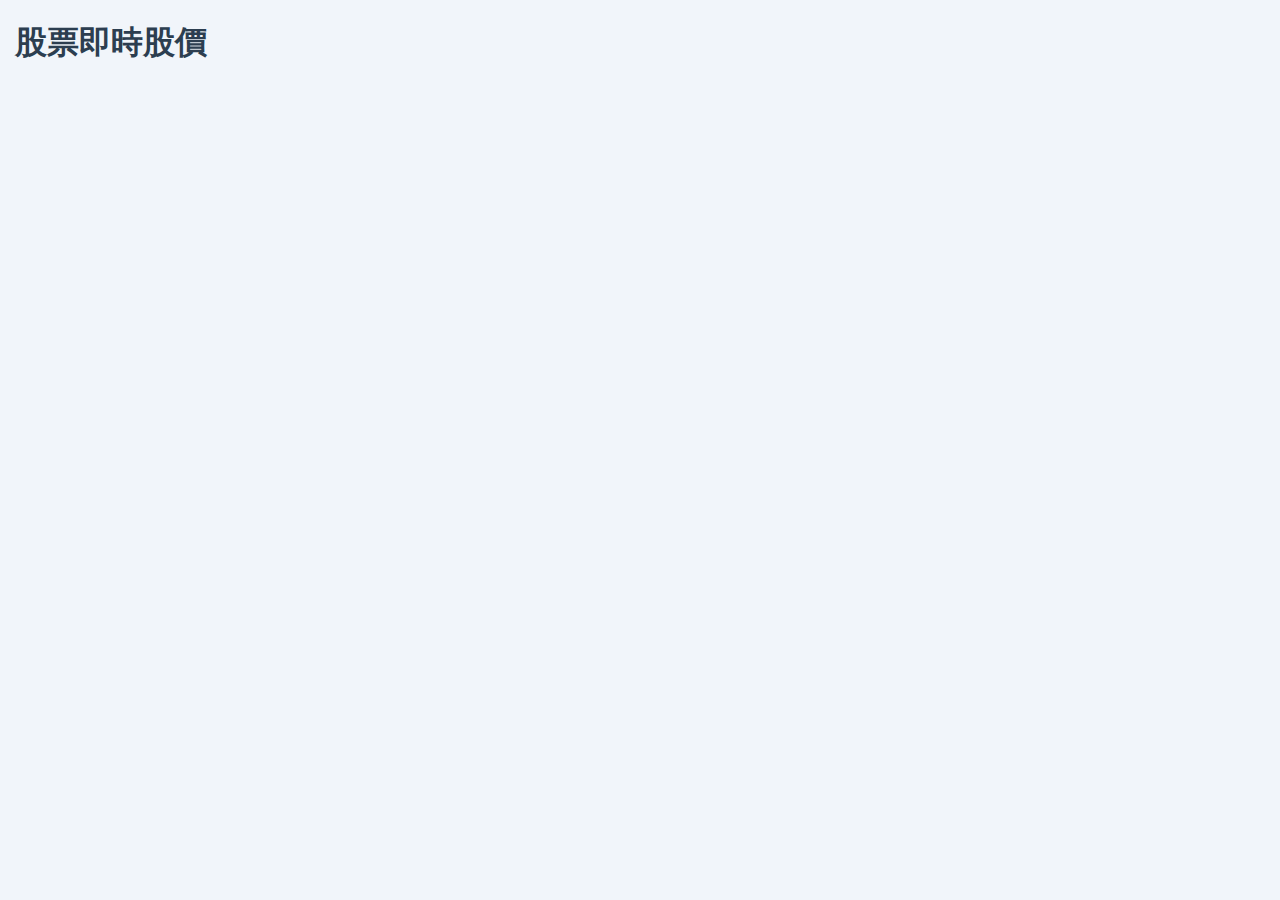
==== commit 4d519113: "stock version 1.2" ====
--- a/stock/index.html
+++ b/stock/index.html
@@ -1 +1 @@
-<!doctype html><html lang=""><head><meta charset="utf-8"><meta http-equiv="X-UA-Compatible" content="IE=edge"><meta name="viewport" content="width=device-width,initial-scale=1"><link rel="icon" href="favicon.ico"><title>template</title><link nonce="CD2A0D791B21FD3084CB8A3FEFA27EBEF27F5268490F8ADC85D241D4D50AC9FC==" href="static/css/chunk-vendors.65fd12a6.css" rel="stylesheet"><link nonce="CD2A0D791B21FD3084CB8A3FEFA27EBEF27F5268490F8ADC85D241D4D50AC9FC==" href="static/css/app.8f379c01.css" rel="stylesheet"></head><body><noscript><strong>We're sorry but template doesn't work properly without JavaScript enabled. Please enable it to continue.</strong></noscript><div id="app"></div><script nonce="CD2A0D791B21FD3084CB8A3FEFA27EBEF27F5268490F8ADC85D241D4D50AC9FC==" src="static/js/chunk-vendors.ad3f9c01.js"></script><script nonce="CD2A0D791B21FD3084CB8A3FEFA27EBEF27F5268490F8ADC85D241D4D50AC9FC==" src="static/js/app.cee65adc.js"></script></body></html>+<!doctype html><html lang=""><head><meta charset="utf-8"><meta http-equiv="X-UA-Compatible" content="IE=edge"><meta name="viewport" content="width=device-width,initial-scale=1"><link rel="icon" href="favicon.ico"><title>template</title><link nonce="CD2A0D791B21FD3084CB8A3FEFA27EBEF27F5268490F8ADC85D241D4D50AC9FC==" href="static/css/chunk-vendors.65fd12a6.css" rel="stylesheet"><link nonce="CD2A0D791B21FD3084CB8A3FEFA27EBEF27F5268490F8ADC85D241D4D50AC9FC==" href="static/css/app.8f379c01.css" rel="stylesheet"></head><body><noscript><strong>We're sorry but template doesn't work properly without JavaScript enabled. Please enable it to continue.</strong></noscript><div id="app"></div><script nonce="CD2A0D791B21FD3084CB8A3FEFA27EBEF27F5268490F8ADC85D241D4D50AC9FC==" src="static/js/chunk-vendors.ad3f9c01.js"></script><script nonce="CD2A0D791B21FD3084CB8A3FEFA27EBEF27F5268490F8ADC85D241D4D50AC9FC==" src="static/js/app.c45c264f.js"></script></body></html>